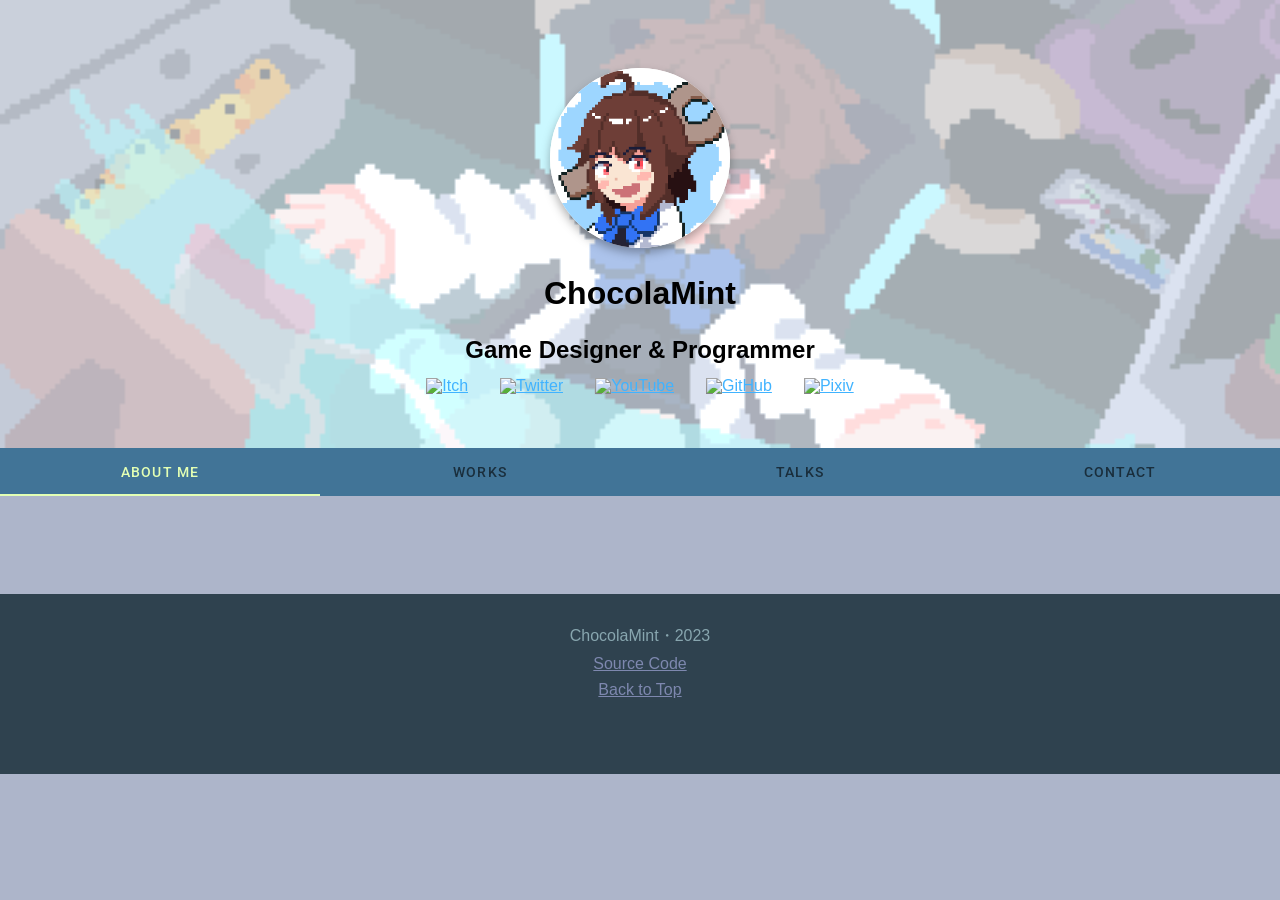
==== about.html @ d9c75a93 "Updates" ====
<!DOCTYPE html>
<html lang="en" style="
max-width: 100vw;
overflow-x: hidden;
font-family:'Trebuchet MS', 'Lucida Sans Unicode', 'Lucida Grande', 'Lucida Sans', Arial, sans-serif;">
	<head>
		<meta charset="utf-8" />
		<title>ChocolaMint | Game Developer</title>
		<link rel="icon" href="./favicon.png" /><!-- SMUI Styles -->
		<link rel="stylesheet" href="/smui.css">
		<!-- Disable dark mode support. It's not worth it. -->
		<!-- <link rel="stylesheet" href="/smui.css" media="(prefers-color-scheme: light)" />
		<link
		  rel="stylesheet"
		  href="/smui-dark.css"
		  media="screen and (prefers-color-scheme: dark)"
		/> -->
		<!-- Material Icons -->
		<link
		rel="stylesheet"
		href="https://fonts.googleapis.com/icon?family=Material+Icons"
		/>
		<!-- Roboto -->
		<link
		rel="stylesheet"
		href="https://fonts.googleapis.com/css?family=Roboto:300,400,500,600,700"
		/>
		<!-- Roboto Mono -->
		<link
		rel="stylesheet"
		href="https://fonts.googleapis.com/css?family=Roboto+Mono"
		/>
		<meta name="viewport" content="width=device-width" />
		<meta name="twitter:card" content="summary"/>
		<meta name="twitter:creator" content="@mintchocolamint"/>
		<meta property="og:url" content="https://chocola-mint.github.io/"/>
		<meta property="og:title" content="ChocolaMint | Game Developer"/>
		<meta property="og:description" content="Primarily a Unity game developer, with interests in many creative fields."/>
		<meta property="og:image" content="https://chocola-mint.github.io/_app/immutable/assets/pfp.1d43b0f7.png"/>
		
		<link href="./_app/immutable/assets/0.60ae09e0.css" rel="stylesheet">
		<link rel="modulepreload" href="./_app/immutable/entry/start.2ab4c7b2.js">
		<link rel="modulepreload" href="./_app/immutable/chunks/index.6505ca0d.js">
		<link rel="modulepreload" href="./_app/immutable/chunks/singletons.123346a7.js">
		<link rel="modulepreload" href="./_app/immutable/chunks/index.0bdc85c2.js">
		<link rel="modulepreload" href="./_app/immutable/entry/app.61a689ea.js">
		<link rel="modulepreload" href="./_app/immutable/nodes/0.50b9c2c6.js">
		<link rel="modulepreload" href="./_app/immutable/chunks/classAdderBuilder.6f523e9e.js">
		<link rel="modulepreload" href="./_app/immutable/chunks/CommonLabel.af6d7fa8.js">
		<link rel="modulepreload" href="./_app/immutable/chunks/animationframe.6c2d92fd.js">
		<link rel="modulepreload" href="./_app/immutable/chunks/stores.284b6453.js">
		<link rel="modulepreload" href="./_app/immutable/chunks/navigation.622e5340.js">
		<link rel="modulepreload" href="./_app/immutable/chunks/OpenInNewTab.e8905700.js">
		<link rel="modulepreload" href="./_app/immutable/nodes/3.e689567b.js"><!-- HEAD_svelte-4kbbjp_START --><link rel="preload" as="image" href="/_app/immutable/assets/itch-io.28e4a34a.svg"><link rel="preload" as="image" href="/_app/immutable/assets/twitter.e86fbac9.svg"><link rel="preload" as="image" href="/_app/immutable/assets/youtube.a72e3cca.svg"><link rel="preload" as="image" href="/_app/immutable/assets/github.7a0dd11e.svg"><link rel="preload" as="image" href="/_app/immutable/assets/pixiv.19b96ef5.png"><link rel="preload" as="image" href="[data-uri]"><link rel="preload" as="image" href="/_app/immutable/assets/banner.f849b83e.png"><!-- HEAD_svelte-4kbbjp_END -->
	</head>
	<body data-sveltekit-preload-data="hover" style="margin:0;">
		<div style="display: contents">




<div class="root" id="top"><div class="bg svelte-14dc48u"></div>
    <header style="background-image:url(/_app/immutable/assets/banner.f849b83e.png)" class="svelte-14dc48u"><div style="height:7.5vh"></div>
        <img src="[data-uri]" class="pfp svelte-14dc48u" alt="Profile">
        <br>
        <h1>ChocolaMint</h1>
        <h2>Game Designer &amp; Programmer</h2>
        <div class="socials svelte-14dc48u"><div class="svelte-2l1e6k"><a href="https://chocola-mint.itch.io" target="_blank" rel="noopener noreferrer" class="svelte-2l1e6k"><img src="/_app/immutable/assets/itch-io.28e4a34a.svg" alt="Itch" class="svelte-2l1e6k">
            </a>
</div>
            <div class="svelte-2l1e6k"><a href="https://twitter.com/mintchocolamint" target="_blank" rel="noopener noreferrer" class="svelte-2l1e6k"><img src="/_app/immutable/assets/twitter.e86fbac9.svg" alt="Twitter" class="svelte-2l1e6k">
            </a>
</div>
            <div class="svelte-2l1e6k"><a href="https://www.youtube.com/@mintchocolamint" target="_blank" rel="noopener noreferrer" class="svelte-2l1e6k"><img src="/_app/immutable/assets/youtube.a72e3cca.svg" alt="YouTube" class="svelte-2l1e6k">
            </a>
</div>
            <div class="svelte-2l1e6k"><a href="https://github.com/chocola-mint" target="_blank" rel="noopener noreferrer" class="svelte-2l1e6k"><img src="/_app/immutable/assets/github.7a0dd11e.svg" alt="GitHub" class="svelte-2l1e6k">
            </a>
</div>
            <div class="svelte-2l1e6k"><a href="https://www.pixiv.net/users/35917669" target="_blank" rel="noopener noreferrer" class="svelte-2l1e6k"><img src="/_app/immutable/assets/pixiv.19b96ef5.png" alt="Pixiv" class="svelte-2l1e6k">
            </a>
</div></div>
        <br></header>
    <div class="main svelte-14dc48u"><div></div>
<div class="mdc-tab-bar" role="tablist" tabindex="0" style="
    position: sticky; top: 0; z-index: 4; background-color:rgb(65, 116, 151);"><div class="mdc-tab-scroller"><div class="mdc-tab-scroller__scroll-area" style=""><div class="mdc-tab-scroller__scroll-content" style=""><a class="mdc-tab mdc-tab--active" style="max-width:25vw" role="tab" aria-selected="true" tabindex="0" href="/" data-sveltekit-preload-data><span class="mdc-tab__content"><span class="mdc-tab__text-label"><div class="label svelte-11iaj42">About Me</div></span>
    </span>
  <span class="mdc-tab-indicator mdc-tab-indicator--active"><span class="mdc-tab-indicator__content mdc-tab-indicator__content--underline" style=""></span>
</span>
  <span class="mdc-tab__ripple"></span></a>
        <a class="mdc-tab" style="max-width:25vw" role="tab" aria-selected="false" tabindex="-1" href="/works" data-sveltekit-preload-data><span class="mdc-tab__content"><span class="mdc-tab__text-label"><div class="label svelte-11iaj42">Works</div></span>
    </span>
  <span class="mdc-tab-indicator"><span class="mdc-tab-indicator__content mdc-tab-indicator__content--underline" style=""></span>
</span>
  <span class="mdc-tab__ripple"></span></a>
        <a class="mdc-tab" style="max-width:25vw" role="tab" aria-selected="false" tabindex="-1" href="/talks" data-sveltekit-preload-data><span class="mdc-tab__content"><span class="mdc-tab__text-label"><div class="label svelte-11iaj42">Talks</div></span>
    </span>
  <span class="mdc-tab-indicator"><span class="mdc-tab-indicator__content mdc-tab-indicator__content--underline" style=""></span>
</span>
  <span class="mdc-tab__ripple"></span></a>
        <a class="mdc-tab" style="max-width:25vw" role="tab" aria-selected="false" tabindex="-1" href="/contact" data-sveltekit-preload-data><span class="mdc-tab__content"><span class="mdc-tab__text-label"><div class="label svelte-11iaj42">Contact</div></span>
    </span>
  <span class="mdc-tab-indicator"><span class="mdc-tab-indicator__content mdc-tab-indicator__content--underline" style=""></span>
</span>
  <span class="mdc-tab__ripple"></span></a>
        </div></div>
</div>
</div>
        <div class="content svelte-14dc48u"></div>
        <br></div>
    <footer class="svelte-14dc48u"><div style="position:relative;top:2em;align-items:center;display:flex;flex-direction:column;gap=10px"><div>ChocolaMint・2023</div>
            <div style="margin-top:0.5em"><a href="https://github.com/chocola-mint/chocola-mint.github.io" target="_blank" rel="noopener noreferrer" style="color:rgb(126, 136, 175)">Source Code
</a></div>
            
            <div style="margin-top:0.5em"><a href="#top" style="color:rgb(126, 136, 175)">Back to Top</a></div></div></footer>
</div>


			
			<script>
				{
					__sveltekit_tthb94 = {
						base: new URL(".", location).pathname.slice(0, -1),
						env: {}
					};

					const element = document.currentScript.parentElement;

					const data = [null,null];

					Promise.all([
						import("./_app/immutable/entry/start.2ab4c7b2.js"),
						import("./_app/immutable/entry/app.61a689ea.js")
					]).then(([kit, app]) => {
						kit.start(app, element, {
							node_ids: [0, 3],
							data,
							form: null,
							error: null
						});
					});
				}
			</script>
		</div>
	</body>
</html>
---- smui.css ----
html,body{background-color:#fff;color:#000}a{color:#40b3ff}a:visited{color:#007dcf}.mdc-touch-target-wrapper{display:inline}.mdc-elevation-overlay{position:absolute;border-radius:inherit;pointer-events:none;opacity:0;opacity:var(--mdc-elevation-overlay-opacity, 0);transition:opacity 280ms cubic-bezier(0.4, 0, 0.2, 1);background-color:#fff;background-color:var(--mdc-elevation-overlay-color, #fff)}.mdc-button{position:relative;display:inline-flex;align-items:center;justify-content:center;box-sizing:border-box;min-width:64px;border:none;outline:none;line-height:inherit;user-select:none;-webkit-appearance:none;overflow:visible;vertical-align:middle;background:rgba(0,0,0,0)}.mdc-button .mdc-elevation-overlay{width:100%;height:100%;top:0;left:0}.mdc-button::-moz-focus-inner{padding:0;border:0}.mdc-button:active{outline:none}.mdc-button:hover{cursor:pointer}.mdc-button:disabled{cursor:default;pointer-events:none}.mdc-button .mdc-button__icon{margin-left:0;margin-right:8px;display:inline-block;position:relative;vertical-align:top}[dir=rtl] .mdc-button .mdc-button__icon,.mdc-button .mdc-button__icon[dir=rtl]{margin-left:8px;margin-right:0}.mdc-button .mdc-button__label{position:relative}.mdc-button .mdc-button__focus-ring{display:none}@media screen and (forced-colors: active){.mdc-button.mdc-ripple-upgraded--background-focused .mdc-button__focus-ring,.mdc-button:not(.mdc-ripple-upgraded):focus .mdc-button__focus-ring{pointer-events:none;border:2px solid rgba(0,0,0,0);border-radius:6px;box-sizing:content-box;position:absolute;top:50%;left:50%;transform:translate(-50%, -50%);height:calc(100% + 4px);width:calc(100% + 4px);display:block}}@media screen and (forced-colors: active)and (forced-colors: active){.mdc-button.mdc-ripple-upgraded--background-focused .mdc-button__focus-ring,.mdc-button:not(.mdc-ripple-upgraded):focus .mdc-button__focus-ring{border-color:CanvasText}}@media screen and (forced-colors: active){.mdc-button.mdc-ripple-upgraded--background-focused .mdc-button__focus-ring::after,.mdc-button:not(.mdc-ripple-upgraded):focus .mdc-button__focus-ring::after{content:"";border:2px solid rgba(0,0,0,0);border-radius:8px;display:block;position:absolute;top:50%;left:50%;transform:translate(-50%, -50%);height:calc(100% + 4px);width:calc(100% + 4px)}}@media screen and (forced-colors: active)and (forced-colors: active){.mdc-button.mdc-ripple-upgraded--background-focused .mdc-button__focus-ring::after,.mdc-button:not(.mdc-ripple-upgraded):focus .mdc-button__focus-ring::after{border-color:CanvasText}}.mdc-button .mdc-button__touch{position:absolute;top:50%;height:48px;left:0;right:0;transform:translateY(-50%)}.mdc-button__label+.mdc-button__icon{margin-left:8px;margin-right:0}[dir=rtl] .mdc-button__label+.mdc-button__icon,.mdc-button__label+.mdc-button__icon[dir=rtl]{margin-left:0;margin-right:8px}svg.mdc-button__icon{fill:currentColor}.mdc-button--touch{margin-top:6px;margin-bottom:6px}.mdc-button{-moz-osx-font-smoothing:grayscale;-webkit-font-smoothing:antialiased;font-family:Roboto, sans-serif;font-family:var(--mdc-typography-button-font-family, var(--mdc-typography-font-family, Roboto, sans-serif));text-decoration:none;text-decoration:var(--mdc-typography-button-text-decoration, none)}.mdc-button{padding:0 8px 0 8px}.mdc-button--unelevated{transition:box-shadow 280ms cubic-bezier(0.4, 0, 0.2, 1);padding:0 16px 0 16px}.mdc-button--unelevated.mdc-button--icon-trailing{padding:0 12px 0 16px}.mdc-button--unelevated.mdc-button--icon-leading{padding:0 16px 0 12px}.mdc-button--raised{transition:box-shadow 280ms cubic-bezier(0.4, 0, 0.2, 1);padding:0 16px 0 16px}.mdc-button--raised.mdc-button--icon-trailing{padding:0 12px 0 16px}.mdc-button--raised.mdc-button--icon-leading{padding:0 16px 0 12px}.mdc-button--outlined{border-style:solid;transition:border 280ms cubic-bezier(0.4, 0, 0.2, 1)}.mdc-button--outlined .mdc-button__ripple{border-style:solid;border-color:rgba(0,0,0,0)}@keyframes mdc-ripple-fg-radius-in{from{animation-timing-function:cubic-bezier(0.4, 0, 0.2, 1);transform:translate(var(--mdc-ripple-fg-translate-start, 0)) scale(1)}to{transform:translate(var(--mdc-ripple-fg-translate-end, 0)) scale(var(--mdc-ripple-fg-scale, 1))}}@keyframes mdc-ripple-fg-opacity-in{from{animation-timing-function:linear;opacity:0}to{opacity:var(--mdc-ripple-fg-opacity, 0)}}@keyframes mdc-ripple-fg-opacity-out{from{animation-timing-function:linear;opacity:var(--mdc-ripple-fg-opacity, 0)}to{opacity:0}}.mdc-button{--mdc-ripple-fg-size: 0;--mdc-ripple-left: 0;--mdc-ripple-top: 0;--mdc-ripple-fg-scale: 1;--mdc-ripple-fg-translate-end: 0;--mdc-ripple-fg-translate-start: 0;-webkit-tap-highlight-color:rgba(0,0,0,0);will-change:transform,opacity}.mdc-button .mdc-button__ripple::before,.mdc-button .mdc-button__ripple::after{position:absolute;border-radius:50%;opacity:0;pointer-events:none;content:""}.mdc-button .mdc-button__ripple::before{transition:opacity 15ms linear,background-color 15ms linear;z-index:1;z-index:var(--mdc-ripple-z-index, 1)}.mdc-button .mdc-button__ripple::after{z-index:0;z-index:var(--mdc-ripple-z-index, 0)}.mdc-button.mdc-ripple-upgraded .mdc-button__ripple::before{transform:scale(var(--mdc-ripple-fg-scale, 1))}.mdc-button.mdc-ripple-upgraded .mdc-button__ripple::after{top:0;left:0;transform:scale(0);transform-origin:center center}.mdc-button.mdc-ripple-upgraded--unbounded .mdc-button__ripple::after{top:var(--mdc-ripple-top, 0);left:var(--mdc-ripple-left, 0)}.mdc-button.mdc-ripple-upgraded--foreground-activation .mdc-button__ripple::after{animation:mdc-ripple-fg-radius-in 225ms forwards,mdc-ripple-fg-opacity-in 75ms forwards}.mdc-button.mdc-ripple-upgraded--foreground-deactivation .mdc-button__ripple::after{animation:mdc-ripple-fg-opacity-out 150ms;transform:translate(var(--mdc-ripple-fg-translate-end, 0)) scale(var(--mdc-ripple-fg-scale, 1))}.mdc-button .mdc-button__ripple::before,.mdc-button .mdc-button__ripple::after{top:calc(50% - 100%);left:calc(50% - 100%);width:200%;height:200%}.mdc-button.mdc-ripple-upgraded .mdc-button__ripple::after{width:var(--mdc-ripple-fg-size, 100%);height:var(--mdc-ripple-fg-size, 100%)}.mdc-button__ripple{position:absolute;box-sizing:content-box;overflow:hidden;z-index:0;top:0;left:0;bottom:0;right:0}.mdc-button{font-family:Roboto, sans-serif;font-family:var(--mdc-text-button-label-text-font, var(--mdc-typography-button-font-family, var(--mdc-typography-font-family, Roboto, sans-serif)));font-size:0.875rem;font-size:var(--mdc-text-button-label-text-size, var(--mdc-typography-button-font-size, 0.875rem));letter-spacing:0.0892857143em;letter-spacing:var(--mdc-text-button-label-text-tracking, var(--mdc-typography-button-letter-spacing, 0.0892857143em));font-weight:500;font-weight:var(--mdc-text-button-label-text-weight, var(--mdc-typography-button-font-weight, 500));text-transform:uppercase;text-transform:var(--mdc-text-button-label-text-transform, var(--mdc-typography-button-text-transform, uppercase));height:36px;height:var(--mdc-text-button-container-height, 36px);border-radius:4px;border-radius:var(--mdc-text-button-container-shape, var(--mdc-shape-small, 4px))}.mdc-button:not(:disabled){color:#e3ffb4;color:var(--mdc-text-button-label-text-color, var(--mdc-theme-primary, #e3ffb4))}.mdc-button:disabled{color:rgba(0, 0, 0, 0.38);color:var(--mdc-text-button-disabled-label-text-color, rgba(0, 0, 0, 0.38))}.mdc-button .mdc-button__icon{font-size:1.125rem;font-size:var(--mdc-text-button-with-icon-icon-size, 1.125rem);width:1.125rem;width:var(--mdc-text-button-with-icon-icon-size, 1.125rem);height:1.125rem;height:var(--mdc-text-button-with-icon-icon-size, 1.125rem)}.mdc-button .mdc-button__ripple::before,.mdc-button .mdc-button__ripple::after{background-color:#e3ffb4;background-color:var(--mdc-text-button-hover-state-layer-color, var(--mdc-theme-primary, #e3ffb4))}.mdc-button:hover .mdc-button__ripple::before,.mdc-button.mdc-ripple-surface--hover .mdc-button__ripple::before{opacity:0.04;opacity:var(--mdc-text-button-hover-state-layer-opacity, 0.04)}.mdc-button.mdc-ripple-upgraded--background-focused .mdc-button__ripple::before,.mdc-button:not(.mdc-ripple-upgraded):focus .mdc-button__ripple::before{transition-duration:75ms;opacity:0.12;opacity:var(--mdc-text-button-focus-state-layer-opacity, 0.12)}.mdc-button:not(.mdc-ripple-upgraded) .mdc-button__ripple::after{transition:opacity 150ms linear}.mdc-button:not(.mdc-ripple-upgraded):active .mdc-button__ripple::after{transition-duration:75ms;opacity:0.12;opacity:var(--mdc-text-button-pressed-state-layer-opacity, 0.12)}.mdc-button.mdc-ripple-upgraded{--mdc-ripple-fg-opacity:var(--mdc-text-button-pressed-state-layer-opacity, 0.12)}.mdc-button .mdc-button__ripple{border-radius:4px;border-radius:var(--mdc-text-button-container-shape, var(--mdc-shape-small, 4px))}.mdc-button--unelevated{font-family:Roboto, sans-serif;font-family:var(--mdc-filled-button-label-text-font, var(--mdc-typography-button-font-family, var(--mdc-typography-font-family, Roboto, sans-serif)));font-size:0.875rem;font-size:var(--mdc-filled-button-label-text-size, var(--mdc-typography-button-font-size, 0.875rem));letter-spacing:0.0892857143em;letter-spacing:var(--mdc-filled-button-label-text-tracking, var(--mdc-typography-button-letter-spacing, 0.0892857143em));font-weight:500;font-weight:var(--mdc-filled-button-label-text-weight, var(--mdc-typography-button-font-weight, 500));text-transform:uppercase;text-transform:var(--mdc-filled-button-label-text-transform, var(--mdc-typography-button-text-transform, uppercase));height:36px;height:var(--mdc-filled-button-container-height, 36px);border-radius:4px;border-radius:var(--mdc-filled-button-container-shape, var(--mdc-shape-small, 4px))}.mdc-button--unelevated:not(:disabled){background-color:#e3ffb4;background-color:var(--mdc-filled-button-container-color, var(--mdc-theme-primary, #e3ffb4))}.mdc-button--unelevated:disabled{background-color:rgba(0, 0, 0, 0.12);background-color:var(--mdc-filled-button-disabled-container-color, rgba(0, 0, 0, 0.12))}.mdc-button--unelevated:not(:disabled){color:#000;color:var(--mdc-filled-button-label-text-color, var(--mdc-theme-on-primary, #000))}.mdc-button--unelevated:disabled{color:rgba(0, 0, 0, 0.38);color:var(--mdc-filled-button-disabled-label-text-color, rgba(0, 0, 0, 0.38))}.mdc-button--unelevated .mdc-button__icon{font-size:1.125rem;font-size:var(--mdc-filled-button-with-icon-icon-size, 1.125rem);width:1.125rem;width:var(--mdc-filled-button-with-icon-icon-size, 1.125rem);height:1.125rem;height:var(--mdc-filled-button-with-icon-icon-size, 1.125rem)}.mdc-button--unelevated .mdc-button__ripple::before,.mdc-button--unelevated .mdc-button__ripple::after{background-color:#000;background-color:var(--mdc-filled-button-hover-state-layer-color, var(--mdc-theme-on-primary, #000))}.mdc-button--unelevated:hover .mdc-button__ripple::before,.mdc-button--unelevated.mdc-ripple-surface--hover .mdc-button__ripple::before{opacity:0.08;opacity:var(--mdc-filled-button-hover-state-layer-opacity, 0.08)}.mdc-button--unelevated.mdc-ripple-upgraded--background-focused .mdc-button__ripple::before,.mdc-button--unelevated:not(.mdc-ripple-upgraded):focus .mdc-button__ripple::before{transition-duration:75ms;opacity:0.24;opacity:var(--mdc-filled-button-focus-state-layer-opacity, 0.24)}.mdc-button--unelevated:not(.mdc-ripple-upgraded) .mdc-button__ripple::after{transition:opacity 150ms linear}.mdc-button--unelevated:not(.mdc-ripple-upgraded):active .mdc-button__ripple::after{transition-duration:75ms;opacity:0.24;opacity:var(--mdc-filled-button-pressed-state-layer-opacity, 0.24)}.mdc-button--unelevated.mdc-ripple-upgraded{--mdc-ripple-fg-opacity:var(--mdc-filled-button-pressed-state-layer-opacity, 0.24)}.mdc-button--unelevated .mdc-button__ripple{border-radius:4px;border-radius:var(--mdc-filled-button-container-shape, var(--mdc-shape-small, 4px))}.mdc-button--raised{font-family:Roboto, sans-serif;font-family:var(--mdc-protected-button-label-text-font, var(--mdc-typography-button-font-family, var(--mdc-typography-font-family, Roboto, sans-serif)));font-size:0.875rem;font-size:var(--mdc-protected-button-label-text-size, var(--mdc-typography-button-font-size, 0.875rem));letter-spacing:0.0892857143em;letter-spacing:var(--mdc-protected-button-label-text-tracking, var(--mdc-typography-button-letter-spacing, 0.0892857143em));font-weight:500;font-weight:var(--mdc-protected-button-label-text-weight, var(--mdc-typography-button-font-weight, 500));text-transform:uppercase;text-transform:var(--mdc-protected-button-label-text-transform, var(--mdc-typography-button-text-transform, uppercase));height:36px;height:var(--mdc-protected-button-container-height, 36px);border-radius:4px;border-radius:var(--mdc-protected-button-container-shape, var(--mdc-shape-small, 4px));--mdc-elevation-box-shadow-for-gss:0px 3px 1px -2px rgba(0, 0, 0, 0.2), 0px 2px 2px 0px rgba(0, 0, 0, 0.14), 0px 1px 5px 0px rgba(0, 0, 0, 0.12);box-shadow:0px 3px 1px -2px rgba(0, 0, 0, 0.2), 0px 2px 2px 0px rgba(0, 0, 0, 0.14), 0px 1px 5px 0px rgba(0, 0, 0, 0.12);box-shadow:var(--mdc-protected-button-container-elevation, var(--mdc-elevation-box-shadow-for-gss))}.mdc-button--raised:not(:disabled){background-color:#e3ffb4;background-color:var(--mdc-protected-button-container-color, var(--mdc-theme-primary, #e3ffb4))}.mdc-button--raised:disabled{background-color:rgba(0, 0, 0, 0.12);background-color:var(--mdc-protected-button-disabled-container-color, rgba(0, 0, 0, 0.12))}.mdc-button--raised:not(:disabled){color:#000;color:var(--mdc-protected-button-label-text-color, var(--mdc-theme-on-primary, #000))}.mdc-button--raised:disabled{color:rgba(0, 0, 0, 0.38);color:var(--mdc-protected-button-disabled-label-text-color, rgba(0, 0, 0, 0.38))}.mdc-button--raised .mdc-button__icon{font-size:1.125rem;font-size:var(--mdc-protected-button-with-icon-icon-size, 1.125rem);width:1.125rem;width:var(--mdc-protected-button-with-icon-icon-size, 1.125rem);height:1.125rem;height:var(--mdc-protected-button-with-icon-icon-size, 1.125rem)}.mdc-button--raised .mdc-button__ripple::before,.mdc-button--raised .mdc-button__ripple::after{background-color:#000;background-color:var(--mdc-protected-button-hover-state-layer-color, var(--mdc-theme-on-primary, #000))}.mdc-button--raised:hover .mdc-button__ripple::before,.mdc-button--raised.mdc-ripple-surface--hover .mdc-button__ripple::before{opacity:0.08;opacity:var(--mdc-protected-button-hover-state-layer-opacity, 0.08)}.mdc-button--raised.mdc-ripple-upgraded--background-focused .mdc-button__ripple::before,.mdc-button--raised:not(.mdc-ripple-upgraded):focus .mdc-button__ripple::before{transition-duration:75ms;opacity:0.24;opacity:var(--mdc-protected-button-focus-state-layer-opacity, 0.24)}.mdc-button--raised:not(.mdc-ripple-upgraded) .mdc-button__ripple::after{transition:opacity 150ms linear}.mdc-button--raised:not(.mdc-ripple-upgraded):active .mdc-button__ripple::after{transition-duration:75ms;opacity:0.24;opacity:var(--mdc-protected-button-pressed-state-layer-opacity, 0.24)}.mdc-button--raised.mdc-ripple-upgraded{--mdc-ripple-fg-opacity:var(--mdc-protected-button-pressed-state-layer-opacity, 0.24)}.mdc-button--raised .mdc-button__ripple{border-radius:4px;border-radius:var(--mdc-protected-button-container-shape, var(--mdc-shape-small, 4px))}.mdc-button--raised.mdc-ripple-upgraded--background-focused,.mdc-button--raised:not(.mdc-ripple-upgraded):focus{--mdc-elevation-box-shadow-for-gss:0px 2px 4px -1px rgba(0, 0, 0, 0.2), 0px 4px 5px 0px rgba(0, 0, 0, 0.14), 0px 1px 10px 0px rgba(0, 0, 0, 0.12);box-shadow:0px 2px 4px -1px rgba(0, 0, 0, 0.2), 0px 4px 5px 0px rgba(0, 0, 0, 0.14), 0px 1px 10px 0px rgba(0, 0, 0, 0.12);box-shadow:var(--mdc-protected-button-focus-container-elevation, var(--mdc-elevation-box-shadow-for-gss))}.mdc-button--raised:hover{--mdc-elevation-box-shadow-for-gss:0px 2px 4px -1px rgba(0, 0, 0, 0.2), 0px 4px 5px 0px rgba(0, 0, 0, 0.14), 0px 1px 10px 0px rgba(0, 0, 0, 0.12);box-shadow:0px 2px 4px -1px rgba(0, 0, 0, 0.2), 0px 4px 5px 0px rgba(0, 0, 0, 0.14), 0px 1px 10px 0px rgba(0, 0, 0, 0.12);box-shadow:var(--mdc-protected-button-hover-container-elevation, var(--mdc-elevation-box-shadow-for-gss))}.mdc-button--raised:not(:disabled):active{--mdc-elevation-box-shadow-for-gss:0px 5px 5px -3px rgba(0, 0, 0, 0.2), 0px 8px 10px 1px rgba(0, 0, 0, 0.14), 0px 3px 14px 2px rgba(0, 0, 0, 0.12);box-shadow:0px 5px 5px -3px rgba(0, 0, 0, 0.2), 0px 8px 10px 1px rgba(0, 0, 0, 0.14), 0px 3px 14px 2px rgba(0, 0, 0, 0.12);box-shadow:var(--mdc-protected-button-pressed-container-elevation, var(--mdc-elevation-box-shadow-for-gss))}.mdc-button--raised:disabled{--mdc-elevation-box-shadow-for-gss:0px 0px 0px 0px rgba(0, 0, 0, 0.2), 0px 0px 0px 0px rgba(0, 0, 0, 0.14), 0px 0px 0px 0px rgba(0, 0, 0, 0.12);box-shadow:0px 0px 0px 0px rgba(0, 0, 0, 0.2), 0px 0px 0px 0px rgba(0, 0, 0, 0.14), 0px 0px 0px 0px rgba(0, 0, 0, 0.12);box-shadow:var(--mdc-protected-button-disabled-container-elevation, var(--mdc-elevation-box-shadow-for-gss))}.mdc-button--outlined{font-family:Roboto, sans-serif;font-family:var(--mdc-outlined-button-label-text-font, var(--mdc-typography-button-font-family, var(--mdc-typography-font-family, Roboto, sans-serif)));font-size:0.875rem;font-size:var(--mdc-outlined-button-label-text-size, var(--mdc-typography-button-font-size, 0.875rem));letter-spacing:0.0892857143em;letter-spacing:var(--mdc-outlined-button-label-text-tracking, var(--mdc-typography-button-letter-spacing, 0.0892857143em));font-weight:500;font-weight:var(--mdc-outlined-button-label-text-weight, var(--mdc-typography-button-font-weight, 500));text-transform:uppercase;text-transform:var(--mdc-outlined-button-label-text-transform, var(--mdc-typography-button-text-transform, uppercase));height:36px;height:var(--mdc-outlined-button-container-height, 36px);border-radius:4px;border-radius:var(--mdc-outlined-button-container-shape, var(--mdc-shape-small, 4px));padding:0 15px 0 15px;border-width:1px;border-width:var(--mdc-outlined-button-outline-width, 1px)}.mdc-button--outlined:not(:disabled){color:#e3ffb4;color:var(--mdc-outlined-button-label-text-color, var(--mdc-theme-primary, #e3ffb4))}.mdc-button--outlined:disabled{color:rgba(0, 0, 0, 0.38);color:var(--mdc-outlined-button-disabled-label-text-color, rgba(0, 0, 0, 0.38))}.mdc-button--outlined .mdc-button__icon{font-size:1.125rem;font-size:var(--mdc-outlined-button-with-icon-icon-size, 1.125rem);width:1.125rem;width:var(--mdc-outlined-button-with-icon-icon-size, 1.125rem);height:1.125rem;height:var(--mdc-outlined-button-with-icon-icon-size, 1.125rem)}.mdc-button--outlined .mdc-button__ripple::before,.mdc-button--outlined .mdc-button__ripple::after{background-color:#e3ffb4;background-color:var(--mdc-outlined-button-hover-state-layer-color, var(--mdc-theme-primary, #e3ffb4))}.mdc-button--outlined:hover .mdc-button__ripple::before,.mdc-button--outlined.mdc-ripple-surface--hover .mdc-button__ripple::before{opacity:0.04;opacity:var(--mdc-outlined-button-hover-state-layer-opacity, 0.04)}.mdc-button--outlined.mdc-ripple-upgraded--background-focused .mdc-button__ripple::before,.mdc-button--outlined:not(.mdc-ripple-upgraded):focus .mdc-button__ripple::before{transition-duration:75ms;opacity:0.12;opacity:var(--mdc-outlined-button-focus-state-layer-opacity, 0.12)}.mdc-button--outlined:not(.mdc-ripple-upgraded) .mdc-button__ripple::after{transition:opacity 150ms linear}.mdc-button--outlined:not(.mdc-ripple-upgraded):active .mdc-button__ripple::after{transition-duration:75ms;opacity:0.12;opacity:var(--mdc-outlined-button-pressed-state-layer-opacity, 0.12)}.mdc-button--outlined.mdc-ripple-upgraded{--mdc-ripple-fg-opacity:var(--mdc-outlined-button-pressed-state-layer-opacity, 0.12)}.mdc-button--outlined .mdc-button__ripple{border-radius:4px;border-radius:var(--mdc-outlined-button-container-shape, var(--mdc-shape-small, 4px))}.mdc-button--outlined:not(:disabled){border-color:rgba(0, 0, 0, 0.12);border-color:var(--mdc-outlined-button-outline-color, rgba(0, 0, 0, 0.12))}.mdc-button--outlined:disabled{border-color:rgba(0, 0, 0, 0.12);border-color:var(--mdc-outlined-button-disabled-outline-color, rgba(0, 0, 0, 0.12))}.mdc-button--outlined.mdc-button--icon-trailing{padding:0 11px 0 15px}.mdc-button--outlined.mdc-button--icon-leading{padding:0 15px 0 11px}.mdc-button--outlined .mdc-button__ripple{top:-1px;left:-1px;bottom:-1px;right:-1px;border-width:1px;border-width:var(--mdc-outlined-button-outline-width, 1px)}.mdc-button--outlined .mdc-button__touch{left:calc(-1 * 1px);left:calc(-1 * var(--mdc-outlined-button-outline-width, 1px));width:calc(100% + 2 * 1px);width:calc(100% + 2 * var(--mdc-outlined-button-outline-width, 1px))}.mdc-button--raised .mdc-button__icon,.mdc-button--unelevated .mdc-button__icon,.mdc-button--outlined .mdc-button__icon{margin-left:-4px;margin-right:8px}[dir=rtl] .mdc-button--raised .mdc-button__icon,[dir=rtl] .mdc-button--unelevated .mdc-button__icon,[dir=rtl] .mdc-button--outlined .mdc-button__icon,.mdc-button--raised .mdc-button__icon[dir=rtl],.mdc-button--unelevated .mdc-button__icon[dir=rtl],.mdc-button--outlined .mdc-button__icon[dir=rtl]{margin-left:8px;margin-right:-4px}.mdc-button--raised .mdc-button__label+.mdc-button__icon,.mdc-button--unelevated .mdc-button__label+.mdc-button__icon,.mdc-button--outlined .mdc-button__label+.mdc-button__icon{margin-left:8px;margin-right:-4px}[dir=rtl] .mdc-button--raised .mdc-button__label+.mdc-button__icon,[dir=rtl] .mdc-button--unelevated .mdc-button__label+.mdc-button__icon,[dir=rtl] .mdc-button--outlined .mdc-button__label+.mdc-button__icon,.mdc-button--raised .mdc-button__label+.mdc-button__icon[dir=rtl],.mdc-button--unelevated .mdc-button__label+.mdc-button__icon[dir=rtl],.mdc-button--outlined .mdc-button__label+.mdc-button__icon[dir=rtl]{margin-left:-4px;margin-right:8px}.mdc-ripple-surface{--mdc-ripple-fg-size: 0;--mdc-ripple-left: 0;--mdc-ripple-top: 0;--mdc-ripple-fg-scale: 1;--mdc-ripple-fg-translate-end: 0;--mdc-ripple-fg-translate-start: 0;-webkit-tap-highlight-color:rgba(0,0,0,0);will-change:transform,opacity;position:relative;outline:none;overflow:hidden}.mdc-ripple-surface::before,.mdc-ripple-surface::after{position:absolute;border-radius:50%;opacity:0;pointer-events:none;content:""}.mdc-ripple-surface::before{transition:opacity 15ms linear,background-color 15ms linear;z-index:1;z-index:var(--mdc-ripple-z-index, 1)}.mdc-ripple-surface::after{z-index:0;z-index:var(--mdc-ripple-z-index, 0)}.mdc-ripple-surface.mdc-ripple-upgraded::before{transform:scale(var(--mdc-ripple-fg-scale, 1))}.mdc-ripple-surface.mdc-ripple-upgraded::after{top:0;left:0;transform:scale(0);transform-origin:center center}.mdc-ripple-surface.mdc-ripple-upgraded--unbounded::after{top:var(--mdc-ripple-top, 0);left:var(--mdc-ripple-left, 0)}.mdc-ripple-surface.mdc-ripple-upgraded--foreground-activation::after{animation:mdc-ripple-fg-radius-in 225ms forwards,mdc-ripple-fg-opacity-in 75ms forwards}.mdc-ripple-surface.mdc-ripple-upgraded--foreground-deactivation::after{animation:mdc-ripple-fg-opacity-out 150ms;transform:translate(var(--mdc-ripple-fg-translate-end, 0)) scale(var(--mdc-ripple-fg-scale, 1))}.mdc-ripple-surface::before,.mdc-ripple-surface::after{top:calc(50% - 100%);left:calc(50% - 100%);width:200%;height:200%}.mdc-ripple-surface.mdc-ripple-upgraded::after{width:var(--mdc-ripple-fg-size, 100%);height:var(--mdc-ripple-fg-size, 100%)}.mdc-ripple-surface[data-mdc-ripple-is-unbounded],.mdc-ripple-upgraded--unbounded{overflow:visible}.mdc-ripple-surface[data-mdc-ripple-is-unbounded]::before,.mdc-ripple-surface[data-mdc-ripple-is-unbounded]::after,.mdc-ripple-upgraded--unbounded::before,.mdc-ripple-upgraded--unbounded::after{top:calc(50% - 50%);left:calc(50% - 50%);width:100%;height:100%}.mdc-ripple-surface[data-mdc-ripple-is-unbounded].mdc-ripple-upgraded::before,.mdc-ripple-surface[data-mdc-ripple-is-unbounded].mdc-ripple-upgraded::after,.mdc-ripple-upgraded--unbounded.mdc-ripple-upgraded::before,.mdc-ripple-upgraded--unbounded.mdc-ripple-upgraded::after{top:var(--mdc-ripple-top, calc(50% - 50%));left:var(--mdc-ripple-left, calc(50% - 50%));width:var(--mdc-ripple-fg-size, 100%);height:var(--mdc-ripple-fg-size, 100%)}.mdc-ripple-surface[data-mdc-ripple-is-unbounded].mdc-ripple-upgraded::after,.mdc-ripple-upgraded--unbounded.mdc-ripple-upgraded::after{width:var(--mdc-ripple-fg-size, 100%);height:var(--mdc-ripple-fg-size, 100%)}.mdc-ripple-surface::before,.mdc-ripple-surface::after{background-color:#000;background-color:var(--mdc-ripple-color, #000)}.mdc-ripple-surface:hover::before,.mdc-ripple-surface.mdc-ripple-surface--hover::before{opacity:0.04;opacity:var(--mdc-ripple-hover-opacity, 0.04)}.mdc-ripple-surface.mdc-ripple-upgraded--background-focused::before,.mdc-ripple-surface:not(.mdc-ripple-upgraded):focus::before{transition-duration:75ms;opacity:0.12;opacity:var(--mdc-ripple-focus-opacity, 0.12)}.mdc-ripple-surface:not(.mdc-ripple-upgraded)::after{transition:opacity 150ms linear}.mdc-ripple-surface:not(.mdc-ripple-upgraded):active::after{transition-duration:75ms;opacity:0.12;opacity:var(--mdc-ripple-press-opacity, 0.12)}.mdc-ripple-surface.mdc-ripple-upgraded{--mdc-ripple-fg-opacity:var(--mdc-ripple-press-opacity, 0.12)}.smui-ripple-surface--primary::before,.smui-ripple-surface--primary::after{background-color:#e3ffb4;background-color:var(--mdc-ripple-color, var(--mdc-theme-primary, #e3ffb4))}.smui-ripple-surface--primary:hover::before,.smui-ripple-surface--primary.mdc-ripple-surface--hover::before{opacity:0.08;opacity:var(--mdc-ripple-hover-opacity, 0.08)}.smui-ripple-surface--primary.mdc-ripple-upgraded--background-focused::before,.smui-ripple-surface--primary:not(.mdc-ripple-upgraded):focus::before{transition-duration:75ms;opacity:0.24;opacity:var(--mdc-ripple-focus-opacity, 0.24)}.smui-ripple-surface--primary:not(.mdc-ripple-upgraded)::after{transition:opacity 150ms linear}.smui-ripple-surface--primary:not(.mdc-ripple-upgraded):active::after{transition-duration:75ms;opacity:0.24;opacity:var(--mdc-ripple-press-opacity, 0.24)}.smui-ripple-surface--primary.mdc-ripple-upgraded{--mdc-ripple-fg-opacity:var(--mdc-ripple-press-opacity, 0.24)}.smui-ripple-surface--secondary::before,.smui-ripple-surface--secondary::after{background-color:#676778;background-color:var(--mdc-ripple-color, var(--mdc-theme-secondary, #676778))}.smui-ripple-surface--secondary:hover::before,.smui-ripple-surface--secondary.mdc-ripple-surface--hover::before{opacity:0.04;opacity:var(--mdc-ripple-hover-opacity, 0.04)}.smui-ripple-surface--secondary.mdc-ripple-upgraded--background-focused::before,.smui-ripple-surface--secondary:not(.mdc-ripple-upgraded):focus::before{transition-duration:75ms;opacity:0.12;opacity:var(--mdc-ripple-focus-opacity, 0.12)}.smui-ripple-surface--secondary:not(.mdc-ripple-upgraded)::after{transition:opacity 150ms linear}.smui-ripple-surface--secondary:not(.mdc-ripple-upgraded):active::after{transition-duration:75ms;opacity:0.12;opacity:var(--mdc-ripple-press-opacity, 0.12)}.smui-ripple-surface--secondary.mdc-ripple-upgraded{--mdc-ripple-fg-opacity:var(--mdc-ripple-press-opacity, 0.12)}.smui-button--color-secondary:not(:disabled){color:#676778}.smui-button--color-secondary:not(:disabled) .mdc-button__icon{color:#676778}.smui-button--color-secondary.mdc-button--raised:not(:disabled),.smui-button--color-secondary.mdc-button--unelevated:not(:disabled){background-color:#676778}.smui-button--color-secondary.mdc-button--raised:not(:disabled),.smui-button--color-secondary.mdc-button--unelevated:not(:disabled){color:white;color:var(--mdc-theme-text-primary-on-dark, white)}.smui-button--color-secondary.mdc-button--raised .mdc-button__ripple::before,.smui-button--color-secondary.mdc-button--raised .mdc-button__ripple::after,.smui-button--color-secondary.mdc-button--unelevated .mdc-button__ripple::before,.smui-button--color-secondary.mdc-button--unelevated .mdc-button__ripple::after{background-color:white;background-color:var(--mdc-ripple-color, var(--mdc-theme-text-primary-on-dark, white))}.smui-button--color-secondary.mdc-button--raised:hover .mdc-button__ripple::before,.smui-button--color-secondary.mdc-button--raised.mdc-ripple-surface--hover .mdc-button__ripple::before,.smui-button--color-secondary.mdc-button--unelevated:hover .mdc-button__ripple::before,.smui-button--color-secondary.mdc-button--unelevated.mdc-ripple-surface--hover .mdc-button__ripple::before{opacity:0.08;opacity:var(--mdc-ripple-hover-opacity, 0.08)}.smui-button--color-secondary.mdc-button--raised.mdc-ripple-upgraded--background-focused .mdc-button__ripple::before,.smui-button--color-secondary.mdc-button--raised:not(.mdc-ripple-upgraded):focus .mdc-button__ripple::before,.smui-button--color-secondary.mdc-button--unelevated.mdc-ripple-upgraded--background-focused .mdc-button__ripple::before,.smui-button--color-secondary.mdc-button--unelevated:not(.mdc-ripple-upgraded):focus .mdc-button__ripple::before{transition-duration:75ms;opacity:0.24;opacity:var(--mdc-ripple-focus-opacity, 0.24)}.smui-button--color-secondary.mdc-button--raised:not(.mdc-ripple-upgraded) .mdc-button__ripple::after,.smui-button--color-secondary.mdc-button--unelevated:not(.mdc-ripple-upgraded) .mdc-button__ripple::after{transition:opacity 150ms linear}.smui-button--color-secondary.mdc-button--raised:not(.mdc-ripple-upgraded):active .mdc-button__ripple::after,.smui-button--color-secondary.mdc-button--unelevated:not(.mdc-ripple-upgraded):active .mdc-button__ripple::after{transition-duration:75ms;opacity:0.24;opacity:var(--mdc-ripple-press-opacity, 0.24)}.smui-button--color-secondary.mdc-button--raised.mdc-ripple-upgraded,.smui-button--color-secondary.mdc-button--unelevated.mdc-ripple-upgraded{--mdc-ripple-fg-opacity:var(--mdc-ripple-press-opacity, 0.24)}.smui-button--color-secondary.mdc-button--raised:not(:disabled),.smui-button--color-secondary.mdc-button--unelevated:not(:disabled){color:#fff}.smui-button--color-secondary.mdc-button--raised:not(:disabled) .mdc-button__icon,.smui-button--color-secondary.mdc-button--unelevated:not(:disabled) .mdc-button__icon{color:#fff}.smui-button--color-secondary.mdc-button--outlined:not(:disabled){border-color:#676778}.smui-button--color-secondary .mdc-button__ripple::before,.smui-button--color-secondary .mdc-button__ripple::after{background-color:#676778;background-color:var(--mdc-ripple-color, #676778)}.smui-button--color-secondary:hover .mdc-button__ripple::before,.smui-button--color-secondary.mdc-ripple-surface--hover .mdc-button__ripple::before{opacity:0.04;opacity:var(--mdc-ripple-hover-opacity, 0.04)}.smui-button--color-secondary.mdc-ripple-upgraded--background-focused .mdc-button__ripple::before,.smui-button--color-secondary:not(.mdc-ripple-upgraded):focus .mdc-button__ripple::before{transition-duration:75ms;opacity:0.12;opacity:var(--mdc-ripple-focus-opacity, 0.12)}.smui-button--color-secondary:not(.mdc-ripple-upgraded) .mdc-button__ripple::after{transition:opacity 150ms linear}.smui-button--color-secondary:not(.mdc-ripple-upgraded):active .mdc-button__ripple::after{transition-duration:75ms;opacity:0.12;opacity:var(--mdc-ripple-press-opacity, 0.12)}.smui-button--color-secondary.mdc-ripple-upgraded{--mdc-ripple-fg-opacity:var(--mdc-ripple-press-opacity, 0.12)}.smui-button__group{display:inline-flex}.smui-button__group>.mdc-button,.smui-button__group>.smui-button__group-item>.mdc-button{margin-left:0;margin-right:0}.smui-button__group>.mdc-button:not(:last-child),.smui-button__group>.mdc-button:not(:last-child)>.mdc-button__ripple,.smui-button__group>.smui-button__group-item:not(:last-child)>.mdc-button,.smui-button__group>.smui-button__group-item:not(:last-child)>.mdc-button>.mdc-button__ripple{border-top-right-radius:0;border-bottom-right-radius:0}.smui-button__group>.mdc-button:not(:first-child),.smui-button__group>.mdc-button:not(:first-child)>.mdc-button__ripple,.smui-button__group>.smui-button__group-item:not(:first-child)>.mdc-button,.smui-button__group>.smui-button__group-item:not(:first-child)>.mdc-button>.mdc-button__ripple{border-top-left-radius:0;border-bottom-left-radius:0}.smui-button__group.smui-button__group--raised{border-radius:4px;border-radius:var(--mdc-shape-small, 4px);box-shadow:0px 3px 1px -2px rgba(0, 0, 0, 0.2),0px 2px 2px 0px rgba(0, 0, 0, 0.14),0px 1px 5px 0px rgba(0,0,0,.12)}.smui-button__group>.mdc-button--raised,.smui-button__group>.smui-button__group-item>.mdc-button--raised{border-radius:4px;border-radius:var(--mdc-shape-small, 4px);box-shadow:0px 0px 0px 0px rgba(0, 0, 0, 0.2),0px 0px 0px 0px rgba(0, 0, 0, 0.14),0px 0px 0px 0px rgba(0,0,0,.12)}.smui-button__group>.mdc-button--raised .mdc-button__ripple,.smui-button__group>.smui-button__group-item>.mdc-button--raised .mdc-button__ripple{border-radius:4px;border-radius:var(--mdc-shape-small, 4px)}.smui-button__group>.mdc-button--raised:hover,.smui-button__group>.mdc-button--raised:focus,.smui-button__group>.smui-button__group-item>.mdc-button--raised:hover,.smui-button__group>.smui-button__group-item>.mdc-button--raised:focus{box-shadow:0px 0px 0px 0px rgba(0, 0, 0, 0.2),0px 0px 0px 0px rgba(0, 0, 0, 0.14),0px 0px 0px 0px rgba(0,0,0,.12)}.smui-button__group>.mdc-button--raised:active,.smui-button__group>.smui-button__group-item>.mdc-button--raised:active{box-shadow:0px 0px 0px 0px rgba(0, 0, 0, 0.2),0px 0px 0px 0px rgba(0, 0, 0, 0.14),0px 0px 0px 0px rgba(0,0,0,.12)}.smui-button__group>.mdc-button--raised:disabled,.smui-button__group>.smui-button__group-item>.mdc-button--raised:disabled{box-shadow:0px 0px 0px 0px rgba(0, 0, 0, 0.2),0px 0px 0px 0px rgba(0, 0, 0, 0.14),0px 0px 0px 0px rgba(0,0,0,.12)}.smui-button__group>.mdc-button--outlined:not(:last-child),.smui-button__group>.smui-button__group-item:not(:last-child)>.mdc-button--outlined{border-right-width:0}.mdc-dialog .mdc-dialog__surface{background-color:#fff;background-color:var(--mdc-theme-surface, #fff)}.mdc-dialog .mdc-dialog__scrim{background-color:rgba(0,0,0,.32)}.mdc-dialog .mdc-dialog__surface-scrim{background-color:rgba(0,0,0,.32)}.mdc-dialog .mdc-dialog__title{color:rgba(0,0,0,.87)}.mdc-dialog .mdc-dialog__content{color:rgba(0,0,0,.6)}.mdc-dialog .mdc-dialog__close{color:#000;color:var(--mdc-theme-on-surface, #000)}.mdc-dialog .mdc-dialog__close .mdc-icon-button__ripple::before,.mdc-dialog .mdc-dialog__close .mdc-icon-button__ripple::after{background-color:#000;background-color:var(--mdc-ripple-color, var(--mdc-theme-on-surface, #000))}.mdc-dialog .mdc-dialog__close:hover .mdc-icon-button__ripple::before,.mdc-dialog .mdc-dialog__close.mdc-ripple-surface--hover .mdc-icon-button__ripple::before{opacity:0.04;opacity:var(--mdc-ripple-hover-opacity, 0.04)}.mdc-dialog .mdc-dialog__close.mdc-ripple-upgraded--background-focused .mdc-icon-button__ripple::before,.mdc-dialog .mdc-dialog__close:not(.mdc-ripple-upgraded):focus .mdc-icon-button__ripple::before{transition-duration:75ms;opacity:0.12;opacity:var(--mdc-ripple-focus-opacity, 0.12)}.mdc-dialog .mdc-dialog__close:not(.mdc-ripple-upgraded) .mdc-icon-button__ripple::after{transition:opacity 150ms linear}.mdc-dialog .mdc-dialog__close:not(.mdc-ripple-upgraded):active .mdc-icon-button__ripple::after{transition-duration:75ms;opacity:0.12;opacity:var(--mdc-ripple-press-opacity, 0.12)}.mdc-dialog .mdc-dialog__close.mdc-ripple-upgraded{--mdc-ripple-fg-opacity:var(--mdc-ripple-press-opacity, 0.12)}.mdc-dialog.mdc-dialog--scrollable .mdc-dialog__title,.mdc-dialog.mdc-dialog--scrollable .mdc-dialog__actions,.mdc-dialog.mdc-dialog--scrollable.mdc-dialog-scroll-divider-footer .mdc-dialog__actions{border-color:rgba(0,0,0,.12)}.mdc-dialog.mdc-dialog--scrollable .mdc-dialog__title{border-bottom:1px solid rgba(0,0,0,.12);margin-bottom:0}.mdc-dialog.mdc-dialog-scroll-divider-header.mdc-dialog--fullscreen .mdc-dialog__header{box-shadow:0px 3px 1px -2px rgba(0, 0, 0, 0.2),0px 2px 2px 0px rgba(0, 0, 0, 0.14),0px 1px 5px 0px rgba(0,0,0,.12)}.mdc-dialog .mdc-dialog__surface{border-radius:4px;border-radius:var(--mdc-shape-medium, 4px)}.mdc-dialog__surface{box-shadow:0px 11px 15px -7px rgba(0, 0, 0, 0.2),0px 24px 38px 3px rgba(0, 0, 0, 0.14),0px 9px 46px 8px rgba(0,0,0,.12)}.mdc-dialog__title{-moz-osx-font-smoothing:grayscale;-webkit-font-smoothing:antialiased;font-family:Roboto, sans-serif;font-family:var(--mdc-typography-headline6-font-family, var(--mdc-typography-font-family, Roboto, sans-serif));font-size:1.25rem;font-size:var(--mdc-typography-headline6-font-size, 1.25rem);line-height:2rem;line-height:var(--mdc-typography-headline6-line-height, 2rem);font-weight:500;font-weight:var(--mdc-typography-headline6-font-weight, 500);letter-spacing:0.0125em;letter-spacing:var(--mdc-typography-headline6-letter-spacing, 0.0125em);text-decoration:inherit;text-decoration:var(--mdc-typography-headline6-text-decoration, inherit);text-transform:inherit;text-transform:var(--mdc-typography-headline6-text-transform, inherit)}.mdc-dialog__content{-moz-osx-font-smoothing:grayscale;-webkit-font-smoothing:antialiased;font-family:Roboto, sans-serif;font-family:var(--mdc-typography-body1-font-family, var(--mdc-typography-font-family, Roboto, sans-serif));font-size:1rem;font-size:var(--mdc-typography-body1-font-size, 1rem);line-height:1.5rem;line-height:var(--mdc-typography-body1-line-height, 1.5rem);font-weight:400;font-weight:var(--mdc-typography-body1-font-weight, 400);letter-spacing:0.03125em;letter-spacing:var(--mdc-typography-body1-letter-spacing, 0.03125em);text-decoration:inherit;text-decoration:var(--mdc-typography-body1-text-decoration, inherit);text-transform:inherit;text-transform:var(--mdc-typography-body1-text-transform, inherit)}.mdc-dialog,.mdc-dialog__scrim{position:fixed;top:0;left:0;align-items:center;justify-content:center;box-sizing:border-box;width:100%;height:100%}.mdc-dialog{display:none;z-index:7;z-index:var(--mdc-dialog-z-index, 7)}.mdc-dialog .mdc-dialog__content{padding:20px 24px 20px 24px}.mdc-dialog .mdc-dialog__surface{min-width:280px}@media(max-width: 592px){.mdc-dialog .mdc-dialog__surface{max-width:calc(100vw - 32px)}}@media(min-width: 592px){.mdc-dialog .mdc-dialog__surface{max-width:560px}}.mdc-dialog .mdc-dialog__surface{max-height:calc(100% - 32px)}.mdc-dialog.mdc-dialog--fullscreen .mdc-dialog__surface{max-width:none}@media(max-width: 960px){.mdc-dialog.mdc-dialog--fullscreen .mdc-dialog__surface{max-height:560px;width:560px}.mdc-dialog.mdc-dialog--fullscreen .mdc-dialog__surface .mdc-dialog__close{right:-12px}}@media(max-width: 720px)and (max-width: 672px){.mdc-dialog.mdc-dialog--fullscreen .mdc-dialog__surface{width:calc(100vw - 112px)}}@media(max-width: 720px)and (min-width: 672px){.mdc-dialog.mdc-dialog--fullscreen .mdc-dialog__surface{width:560px}}@media(max-width: 720px)and (max-height: 720px){.mdc-dialog.mdc-dialog--fullscreen .mdc-dialog__surface{max-height:calc(100vh - 160px)}}@media(max-width: 720px)and (min-height: 720px){.mdc-dialog.mdc-dialog--fullscreen .mdc-dialog__surface{max-height:560px}}@media(max-width: 720px){.mdc-dialog.mdc-dialog--fullscreen .mdc-dialog__surface .mdc-dialog__close{right:-12px}}@media(max-width: 720px)and (max-height: 400px){.mdc-dialog.mdc-dialog--fullscreen .mdc-dialog__surface{height:100%;max-height:100vh;max-width:100vw;width:100vw;border-radius:0}.mdc-dialog.mdc-dialog--fullscreen .mdc-dialog__surface .mdc-dialog__close{order:-1;left:-12px}.mdc-dialog.mdc-dialog--fullscreen .mdc-dialog__surface .mdc-dialog__header{padding:0 16px 9px;justify-content:flex-start}.mdc-dialog.mdc-dialog--fullscreen .mdc-dialog__surface .mdc-dialog__title{margin-left:calc(16px - 2 * 12px)}}@media(max-width: 600px){.mdc-dialog.mdc-dialog--fullscreen .mdc-dialog__surface{height:100%;max-height:100vh;max-width:100vw;width:100vw;border-radius:0}.mdc-dialog.mdc-dialog--fullscreen .mdc-dialog__surface .mdc-dialog__close{order:-1;left:-12px}.mdc-dialog.mdc-dialog--fullscreen .mdc-dialog__surface .mdc-dialog__header{padding:0 16px 9px;justify-content:flex-start}.mdc-dialog.mdc-dialog--fullscreen .mdc-dialog__surface .mdc-dialog__title{margin-left:calc(16px - 2 * 12px)}}@media(min-width: 960px){.mdc-dialog.mdc-dialog--fullscreen .mdc-dialog__surface{width:calc(100vw - 400px)}.mdc-dialog.mdc-dialog--fullscreen .mdc-dialog__surface .mdc-dialog__close{right:-12px}}.mdc-dialog.mdc-dialog__scrim--hidden .mdc-dialog__scrim{opacity:0}.mdc-dialog__scrim{opacity:0;z-index:-1}.mdc-dialog__container{display:flex;flex-direction:row;align-items:center;justify-content:space-around;box-sizing:border-box;height:100%;transform:scale(0.8);opacity:0;pointer-events:none}.mdc-dialog__surface{position:relative;display:flex;flex-direction:column;flex-grow:0;flex-shrink:0;box-sizing:border-box;max-width:100%;max-height:100%;pointer-events:auto;overflow-y:auto}.mdc-dialog__surface .mdc-elevation-overlay{width:100%;height:100%;top:0;left:0}[dir=rtl] .mdc-dialog__surface,.mdc-dialog__surface[dir=rtl]{text-align:right}@media screen and (forced-colors: active),(-ms-high-contrast: active){.mdc-dialog__surface{outline:2px solid windowText}}.mdc-dialog__surface::before{position:absolute;box-sizing:border-box;width:100%;height:100%;top:0;left:0;border:2px solid rgba(0,0,0,0);border-radius:inherit;content:"";pointer-events:none}@media screen and (forced-colors: active){.mdc-dialog__surface::before{border-color:CanvasText}}@media screen and (-ms-high-contrast: active),screen and (-ms-high-contrast: none){.mdc-dialog__surface::before{content:none}}.mdc-dialog__title{display:block;margin-top:0;position:relative;flex-shrink:0;box-sizing:border-box;margin:0 0 1px;padding:0 24px 9px}.mdc-dialog__title::before{display:inline-block;width:0;height:40px;content:"";vertical-align:0}[dir=rtl] .mdc-dialog__title,.mdc-dialog__title[dir=rtl]{text-align:right}.mdc-dialog--scrollable .mdc-dialog__title{margin-bottom:1px;padding-bottom:15px}.mdc-dialog--fullscreen .mdc-dialog__header{align-items:baseline;border-bottom:1px solid rgba(0,0,0,0);display:inline-flex;justify-content:space-between;padding:0 24px 9px;z-index:1}@media screen and (forced-colors: active){.mdc-dialog--fullscreen .mdc-dialog__header{border-bottom-color:CanvasText}}.mdc-dialog--fullscreen .mdc-dialog__header .mdc-dialog__close{right:-12px}.mdc-dialog--fullscreen .mdc-dialog__title{margin-bottom:0;padding:0;border-bottom:0}.mdc-dialog--fullscreen.mdc-dialog--scrollable .mdc-dialog__title{border-bottom:0;margin-bottom:0}.mdc-dialog--fullscreen .mdc-dialog__close{top:5px}.mdc-dialog--fullscreen.mdc-dialog--scrollable .mdc-dialog__actions{border-top:1px solid rgba(0,0,0,0)}@media screen and (forced-colors: active){.mdc-dialog--fullscreen.mdc-dialog--scrollable .mdc-dialog__actions{border-top-color:CanvasText}}.mdc-dialog__content{flex-grow:1;box-sizing:border-box;margin:0;overflow:auto}.mdc-dialog__content>:first-child{margin-top:0}.mdc-dialog__content>:last-child{margin-bottom:0}.mdc-dialog__title+.mdc-dialog__content,.mdc-dialog__header+.mdc-dialog__content{padding-top:0}.mdc-dialog--scrollable .mdc-dialog__title+.mdc-dialog__content{padding-top:8px;padding-bottom:8px}.mdc-dialog__content .mdc-deprecated-list:first-child:last-child{padding:6px 0 0}.mdc-dialog--scrollable .mdc-dialog__content .mdc-deprecated-list:first-child:last-child{padding:0}.mdc-dialog__actions{display:flex;position:relative;flex-shrink:0;flex-wrap:wrap;align-items:center;justify-content:flex-end;box-sizing:border-box;min-height:52px;margin:0;padding:8px;border-top:1px solid rgba(0,0,0,0)}@media screen and (forced-colors: active){.mdc-dialog__actions{border-top-color:CanvasText}}.mdc-dialog--stacked .mdc-dialog__actions{flex-direction:column;align-items:flex-end}.mdc-dialog__button{margin-left:8px;margin-right:0;max-width:100%;text-align:right}[dir=rtl] .mdc-dialog__button,.mdc-dialog__button[dir=rtl]{margin-left:0;margin-right:8px}.mdc-dialog__button:first-child{margin-left:0;margin-right:0}[dir=rtl] .mdc-dialog__button:first-child,.mdc-dialog__button:first-child[dir=rtl]{margin-left:0;margin-right:0}[dir=rtl] .mdc-dialog__button,.mdc-dialog__button[dir=rtl]{text-align:left}.mdc-dialog--stacked .mdc-dialog__button:not(:first-child){margin-top:12px}.mdc-dialog--open,.mdc-dialog--opening,.mdc-dialog--closing{display:flex}.mdc-dialog--opening .mdc-dialog__scrim{transition:opacity 150ms linear}.mdc-dialog--opening .mdc-dialog__container{transition:opacity 75ms linear,transform 150ms 0ms cubic-bezier(0, 0, 0.2, 1)}.mdc-dialog--closing .mdc-dialog__scrim,.mdc-dialog--closing .mdc-dialog__container{transition:opacity 75ms linear}.mdc-dialog--closing .mdc-dialog__container{transform:none}.mdc-dialog--open .mdc-dialog__scrim{opacity:1}.mdc-dialog--open .mdc-dialog__container{transform:none;opacity:1}.mdc-dialog--open.mdc-dialog__surface-scrim--shown .mdc-dialog__surface-scrim{opacity:1;z-index:1}.mdc-dialog--open.mdc-dialog__surface-scrim--hiding .mdc-dialog__surface-scrim{transition:opacity 75ms linear}.mdc-dialog--open.mdc-dialog__surface-scrim--showing .mdc-dialog__surface-scrim{transition:opacity 150ms linear}.mdc-dialog__surface-scrim{display:none;opacity:0;position:absolute;width:100%;height:100%}.mdc-dialog__surface-scrim--shown .mdc-dialog__surface-scrim,.mdc-dialog__surface-scrim--showing .mdc-dialog__surface-scrim,.mdc-dialog__surface-scrim--hiding .mdc-dialog__surface-scrim{display:block}.mdc-dialog-scroll-lock{overflow:hidden}.mdc-dialog--no-content-padding .mdc-dialog__content{padding:0}.mdc-dialog--sheet .mdc-dialog__close{right:12px;top:9px;position:absolute;z-index:1}.mdc-dialog.smui-dialog--selection .mdc-dialog__content{padding:0}.mdc-dialog--stacked .mdc-dialog__actions.smui-dialog__actions--reversed{flex-direction:column-reverse}.mdc-dialog--stacked .mdc-dialog__actions.smui-dialog__actions--reversed .mdc-dialog__button:not(:last-child){margin-top:12px}.mdc-dialog--stacked .mdc-dialog__actions.smui-dialog__actions--reversed .mdc-dialog__button:last-child{margin-top:0}.mdc-icon-button{font-size:24px;width:48px;height:48px;padding:12px}.mdc-icon-button .mdc-icon-button__focus-ring{display:none}.mdc-icon-button.mdc-ripple-upgraded--background-focused .mdc-icon-button__focus-ring,.mdc-icon-button:not(.mdc-ripple-upgraded):focus .mdc-icon-button__focus-ring{display:block;max-height:48px;max-width:48px}@media screen and (forced-colors: active){.mdc-icon-button.mdc-ripple-upgraded--background-focused .mdc-icon-button__focus-ring,.mdc-icon-button:not(.mdc-ripple-upgraded):focus .mdc-icon-button__focus-ring{pointer-events:none;border:2px solid rgba(0,0,0,0);border-radius:6px;box-sizing:content-box;position:absolute;top:50%;left:50%;transform:translate(-50%, -50%);height:100%;width:100%}}@media screen and (forced-colors: active)and (forced-colors: active){.mdc-icon-button.mdc-ripple-upgraded--background-focused .mdc-icon-button__focus-ring,.mdc-icon-button:not(.mdc-ripple-upgraded):focus .mdc-icon-button__focus-ring{border-color:CanvasText}}@media screen and (forced-colors: active){.mdc-icon-button.mdc-ripple-upgraded--background-focused .mdc-icon-button__focus-ring::after,.mdc-icon-button:not(.mdc-ripple-upgraded):focus .mdc-icon-button__focus-ring::after{content:"";border:2px solid rgba(0,0,0,0);border-radius:8px;display:block;position:absolute;top:50%;left:50%;transform:translate(-50%, -50%);height:calc(100% + 4px);width:calc(100% + 4px)}}@media screen and (forced-colors: active)and (forced-colors: active){.mdc-icon-button.mdc-ripple-upgraded--background-focused .mdc-icon-button__focus-ring::after,.mdc-icon-button:not(.mdc-ripple-upgraded):focus .mdc-icon-button__focus-ring::after{border-color:CanvasText}}.mdc-icon-button.mdc-icon-button--reduced-size .mdc-icon-button__ripple{width:40px;height:40px;margin-top:4px;margin-bottom:4px;margin-right:4px;margin-left:4px}.mdc-icon-button.mdc-icon-button--reduced-size.mdc-ripple-upgraded--background-focused .mdc-icon-button__focus-ring,.mdc-icon-button.mdc-icon-button--reduced-size:not(.mdc-ripple-upgraded):focus .mdc-icon-button__focus-ring{max-height:40px;max-width:40px}.mdc-icon-button .mdc-icon-button__touch{position:absolute;top:50%;height:48px;left:50%;width:48px;transform:translate(-50%, -50%)}.mdc-icon-button:disabled{color:rgba(0, 0, 0, 0.38);color:var(--mdc-theme-text-disabled-on-light, rgba(0, 0, 0, 0.38))}.mdc-icon-button svg,.mdc-icon-button img{width:24px;height:24px}.mdc-icon-button{display:inline-block;position:relative;box-sizing:border-box;border:none;outline:none;background-color:rgba(0,0,0,0);fill:currentColor;color:inherit;text-decoration:none;cursor:pointer;user-select:none;z-index:0;overflow:visible}.mdc-icon-button .mdc-icon-button__touch{position:absolute;top:50%;height:48px;left:50%;width:48px;transform:translate(-50%, -50%)}.mdc-icon-button:disabled{cursor:default;pointer-events:none}.mdc-icon-button--display-flex{align-items:center;display:inline-flex;justify-content:center}.mdc-icon-button__icon{display:inline-block}.mdc-icon-button__icon.mdc-icon-button__icon--on{display:none}.mdc-icon-button--on .mdc-icon-button__icon{display:none}.mdc-icon-button--on .mdc-icon-button__icon.mdc-icon-button__icon--on{display:inline-block}.mdc-icon-button__link{height:100%;left:0;outline:none;position:absolute;top:0;width:100%}.mdc-icon-button{--mdc-ripple-fg-size: 0;--mdc-ripple-left: 0;--mdc-ripple-top: 0;--mdc-ripple-fg-scale: 1;--mdc-ripple-fg-translate-end: 0;--mdc-ripple-fg-translate-start: 0;-webkit-tap-highlight-color:rgba(0,0,0,0);will-change:transform,opacity}.mdc-icon-button .mdc-icon-button__ripple::before,.mdc-icon-button .mdc-icon-button__ripple::after{position:absolute;border-radius:50%;opacity:0;pointer-events:none;content:""}.mdc-icon-button .mdc-icon-button__ripple::before{transition:opacity 15ms linear,background-color 15ms linear;z-index:1;z-index:var(--mdc-ripple-z-index, 1)}.mdc-icon-button .mdc-icon-button__ripple::after{z-index:0;z-index:var(--mdc-ripple-z-index, 0)}.mdc-icon-button.mdc-ripple-upgraded .mdc-icon-button__ripple::before{transform:scale(var(--mdc-ripple-fg-scale, 1))}.mdc-icon-button.mdc-ripple-upgraded .mdc-icon-button__ripple::after{top:0;left:0;transform:scale(0);transform-origin:center center}.mdc-icon-button.mdc-ripple-upgraded--unbounded .mdc-icon-button__ripple::after{top:var(--mdc-ripple-top, 0);left:var(--mdc-ripple-left, 0)}.mdc-icon-button.mdc-ripple-upgraded--foreground-activation .mdc-icon-button__ripple::after{animation:mdc-ripple-fg-radius-in 225ms forwards,mdc-ripple-fg-opacity-in 75ms forwards}.mdc-icon-button.mdc-ripple-upgraded--foreground-deactivation .mdc-icon-button__ripple::after{animation:mdc-ripple-fg-opacity-out 150ms;transform:translate(var(--mdc-ripple-fg-translate-end, 0)) scale(var(--mdc-ripple-fg-scale, 1))}.mdc-icon-button .mdc-icon-button__ripple::before,.mdc-icon-button .mdc-icon-button__ripple::after{top:calc(50% - 50%);left:calc(50% - 50%);width:100%;height:100%}.mdc-icon-button.mdc-ripple-upgraded .mdc-icon-button__ripple::before,.mdc-icon-button.mdc-ripple-upgraded .mdc-icon-button__ripple::after{top:var(--mdc-ripple-top, calc(50% - 50%));left:var(--mdc-ripple-left, calc(50% - 50%));width:var(--mdc-ripple-fg-size, 100%);height:var(--mdc-ripple-fg-size, 100%)}.mdc-icon-button.mdc-ripple-upgraded .mdc-icon-button__ripple::after{width:var(--mdc-ripple-fg-size, 100%);height:var(--mdc-ripple-fg-size, 100%)}.mdc-icon-button .mdc-icon-button__ripple::before,.mdc-icon-button .mdc-icon-button__ripple::after{background-color:#000;background-color:var(--mdc-ripple-color, #000)}.mdc-icon-button:hover .mdc-icon-button__ripple::before,.mdc-icon-button.mdc-ripple-surface--hover .mdc-icon-button__ripple::before{opacity:0.04;opacity:var(--mdc-ripple-hover-opacity, 0.04)}.mdc-icon-button.mdc-ripple-upgraded--background-focused .mdc-icon-button__ripple::before,.mdc-icon-button:not(.mdc-ripple-upgraded):focus .mdc-icon-button__ripple::before{transition-duration:75ms;opacity:0.12;opacity:var(--mdc-ripple-focus-opacity, 0.12)}.mdc-icon-button:not(.mdc-ripple-upgraded) .mdc-icon-button__ripple::after{transition:opacity 150ms linear}.mdc-icon-button:not(.mdc-ripple-upgraded):active .mdc-icon-button__ripple::after{transition-duration:75ms;opacity:0.12;opacity:var(--mdc-ripple-press-opacity, 0.12)}.mdc-icon-button.mdc-ripple-upgraded{--mdc-ripple-fg-opacity:var(--mdc-ripple-press-opacity, 0.12)}.mdc-icon-button .mdc-icon-button__ripple{height:100%;left:0px;pointer-events:none;position:absolute;top:0px;width:100%;z-index:-1}.mdc-icon-button.smui-icon-button--size-mini{width:48px;height:48px;padding:12px;font-size:24px;width:40px;height:40px;padding:8px}.mdc-icon-button.smui-icon-button--size-mini svg,.mdc-icon-button.smui-icon-button--size-mini img{width:24px;height:24px}.mdc-icon-button.smui-icon-button--size-mini .mdc-icon-button__focus-ring{display:none}.mdc-icon-button.smui-icon-button--size-mini.mdc-ripple-upgraded--background-focused .mdc-icon-button__focus-ring,.mdc-icon-button.smui-icon-button--size-mini:not(.mdc-ripple-upgraded):focus .mdc-icon-button__focus-ring{display:block;max-height:40px;max-width:40px}@media screen and (forced-colors: active){.mdc-icon-button.smui-icon-button--size-mini.mdc-ripple-upgraded--background-focused .mdc-icon-button__focus-ring,.mdc-icon-button.smui-icon-button--size-mini:not(.mdc-ripple-upgraded):focus .mdc-icon-button__focus-ring{pointer-events:none;border:2px solid rgba(0,0,0,0);border-radius:6px;box-sizing:content-box;position:absolute;top:50%;left:50%;transform:translate(-50%, -50%);height:100%;width:100%}}@media screen and (forced-colors: active)and (forced-colors: active){.mdc-icon-button.smui-icon-button--size-mini.mdc-ripple-upgraded--background-focused .mdc-icon-button__focus-ring,.mdc-icon-button.smui-icon-button--size-mini:not(.mdc-ripple-upgraded):focus .mdc-icon-button__focus-ring{border-color:CanvasText}}@media screen and (forced-colors: active){.mdc-icon-button.smui-icon-button--size-mini.mdc-ripple-upgraded--background-focused .mdc-icon-button__focus-ring::after,.mdc-icon-button.smui-icon-button--size-mini:not(.mdc-ripple-upgraded):focus .mdc-icon-button__focus-ring::after{content:"";border:2px solid rgba(0,0,0,0);border-radius:8px;display:block;position:absolute;top:50%;left:50%;transform:translate(-50%, -50%);height:calc(100% + 4px);width:calc(100% + 4px)}}@media screen and (forced-colors: active)and (forced-colors: active){.mdc-icon-button.smui-icon-button--size-mini.mdc-ripple-upgraded--background-focused .mdc-icon-button__focus-ring::after,.mdc-icon-button.smui-icon-button--size-mini:not(.mdc-ripple-upgraded):focus .mdc-icon-button__focus-ring::after{border-color:CanvasText}}.mdc-icon-button.smui-icon-button--size-mini.mdc-icon-button--reduced-size .mdc-icon-button__ripple{width:40px;height:40px;margin-top:0px;margin-bottom:0px;margin-right:0px;margin-left:0px}.mdc-icon-button.smui-icon-button--size-mini.mdc-icon-button--reduced-size.mdc-ripple-upgraded--background-focused .mdc-icon-button__focus-ring,.mdc-icon-button.smui-icon-button--size-mini.mdc-icon-button--reduced-size:not(.mdc-ripple-upgraded):focus .mdc-icon-button__focus-ring{max-height:40px;max-width:40px}.mdc-icon-button.smui-icon-button--size-mini .mdc-icon-button__touch{position:absolute;top:50%;height:40px;left:50%;width:40px;transform:translate(-50%, -50%)}.mdc-icon-button.smui-icon-button--size-button{width:36px;height:36px;padding:9px;font-size:18px;width:36px;height:36px;padding:6px}.mdc-icon-button.smui-icon-button--size-button svg,.mdc-icon-button.smui-icon-button--size-button img{width:18px;height:18px}.mdc-icon-button.smui-icon-button--size-button .mdc-icon-button__focus-ring{display:none}.mdc-icon-button.smui-icon-button--size-button.mdc-ripple-upgraded--background-focused .mdc-icon-button__focus-ring,.mdc-icon-button.smui-icon-button--size-button:not(.mdc-ripple-upgraded):focus .mdc-icon-button__focus-ring{display:block;max-height:36px;max-width:36px}@media screen and (forced-colors: active){.mdc-icon-button.smui-icon-button--size-button.mdc-ripple-upgraded--background-focused .mdc-icon-button__focus-ring,.mdc-icon-button.smui-icon-button--size-button:not(.mdc-ripple-upgraded):focus .mdc-icon-button__focus-ring{pointer-events:none;border:2px solid rgba(0,0,0,0);border-radius:6px;box-sizing:content-box;position:absolute;top:50%;left:50%;transform:translate(-50%, -50%);height:100%;width:100%}}@media screen and (forced-colors: active)and (forced-colors: active){.mdc-icon-button.smui-icon-button--size-button.mdc-ripple-upgraded--background-focused .mdc-icon-button__focus-ring,.mdc-icon-button.smui-icon-button--size-button:not(.mdc-ripple-upgraded):focus .mdc-icon-button__focus-ring{border-color:CanvasText}}@media screen and (forced-colors: active){.mdc-icon-button.smui-icon-button--size-button.mdc-ripple-upgraded--background-focused .mdc-icon-button__focus-ring::after,.mdc-icon-button.smui-icon-button--size-button:not(.mdc-ripple-upgraded):focus .mdc-icon-button__focus-ring::after{content:"";border:2px solid rgba(0,0,0,0);border-radius:8px;display:block;position:absolute;top:50%;left:50%;transform:translate(-50%, -50%);height:calc(100% + 4px);width:calc(100% + 4px)}}@media screen and (forced-colors: active)and (forced-colors: active){.mdc-icon-button.smui-icon-button--size-button.mdc-ripple-upgraded--background-focused .mdc-icon-button__focus-ring::after,.mdc-icon-button.smui-icon-button--size-button:not(.mdc-ripple-upgraded):focus .mdc-icon-button__focus-ring::after{border-color:CanvasText}}.mdc-icon-button.smui-icon-button--size-button.mdc-icon-button--reduced-size .mdc-icon-button__ripple{width:36px;height:36px;margin-top:0px;margin-bottom:0px;margin-right:0px;margin-left:0px}.mdc-icon-button.smui-icon-button--size-button.mdc-icon-button--reduced-size.mdc-ripple-upgraded--background-focused .mdc-icon-button__focus-ring,.mdc-icon-button.smui-icon-button--size-button.mdc-icon-button--reduced-size:not(.mdc-ripple-upgraded):focus .mdc-icon-button__focus-ring{max-height:36px;max-width:36px}.mdc-icon-button.smui-icon-button--size-button .mdc-icon-button__touch{position:absolute;top:50%;height:36px;left:50%;width:36px;transform:translate(-50%, -50%)}.mdc-icon-button svg{pointer-events:none}.smui-paper{padding:24px 16px}.smui-paper.smui-paper--raised,.smui-paper.smui-paper--unelevated{background-color:#fff;background-color:var(--mdc-theme-surface, #fff);color:#000;color:var(--mdc-theme-on-surface, #000)}.smui-paper.smui-paper--raised.smui-paper--elevation-z0{box-shadow:0px 0px 0px 0px rgba(0, 0, 0, 0.2),0px 0px 0px 0px rgba(0, 0, 0, 0.14),0px 0px 0px 0px rgba(0,0,0,.12)}.smui-paper.smui-paper--raised.smui-paper--elevation-z1{box-shadow:0px 2px 1px -1px rgba(0, 0, 0, 0.2),0px 1px 1px 0px rgba(0, 0, 0, 0.14),0px 1px 3px 0px rgba(0,0,0,.12)}.smui-paper.smui-paper--raised.smui-paper--elevation-z2{box-shadow:0px 3px 1px -2px rgba(0, 0, 0, 0.2),0px 2px 2px 0px rgba(0, 0, 0, 0.14),0px 1px 5px 0px rgba(0,0,0,.12)}.smui-paper.smui-paper--raised.smui-paper--elevation-z3{box-shadow:0px 3px 3px -2px rgba(0, 0, 0, 0.2),0px 3px 4px 0px rgba(0, 0, 0, 0.14),0px 1px 8px 0px rgba(0,0,0,.12)}.smui-paper.smui-paper--raised.smui-paper--elevation-z4{box-shadow:0px 2px 4px -1px rgba(0, 0, 0, 0.2),0px 4px 5px 0px rgba(0, 0, 0, 0.14),0px 1px 10px 0px rgba(0,0,0,.12)}.smui-paper.smui-paper--raised.smui-paper--elevation-z5{box-shadow:0px 3px 5px -1px rgba(0, 0, 0, 0.2),0px 5px 8px 0px rgba(0, 0, 0, 0.14),0px 1px 14px 0px rgba(0,0,0,.12)}.smui-paper.smui-paper--raised.smui-paper--elevation-z6{box-shadow:0px 3px 5px -1px rgba(0, 0, 0, 0.2),0px 6px 10px 0px rgba(0, 0, 0, 0.14),0px 1px 18px 0px rgba(0,0,0,.12)}.smui-paper.smui-paper--raised.smui-paper--elevation-z7{box-shadow:0px 4px 5px -2px rgba(0, 0, 0, 0.2),0px 7px 10px 1px rgba(0, 0, 0, 0.14),0px 2px 16px 1px rgba(0,0,0,.12)}.smui-paper.smui-paper--raised.smui-paper--elevation-z8{box-shadow:0px 5px 5px -3px rgba(0, 0, 0, 0.2),0px 8px 10px 1px rgba(0, 0, 0, 0.14),0px 3px 14px 2px rgba(0,0,0,.12)}.smui-paper.smui-paper--raised.smui-paper--elevation-z9{box-shadow:0px 5px 6px -3px rgba(0, 0, 0, 0.2),0px 9px 12px 1px rgba(0, 0, 0, 0.14),0px 3px 16px 2px rgba(0,0,0,.12)}.smui-paper.smui-paper--raised.smui-paper--elevation-z10{box-shadow:0px 6px 6px -3px rgba(0, 0, 0, 0.2),0px 10px 14px 1px rgba(0, 0, 0, 0.14),0px 4px 18px 3px rgba(0,0,0,.12)}.smui-paper.smui-paper--raised.smui-paper--elevation-z11{box-shadow:0px 6px 7px -4px rgba(0, 0, 0, 0.2),0px 11px 15px 1px rgba(0, 0, 0, 0.14),0px 4px 20px 3px rgba(0,0,0,.12)}.smui-paper.smui-paper--raised.smui-paper--elevation-z12{box-shadow:0px 7px 8px -4px rgba(0, 0, 0, 0.2),0px 12px 17px 2px rgba(0, 0, 0, 0.14),0px 5px 22px 4px rgba(0,0,0,.12)}.smui-paper.smui-paper--raised.smui-paper--elevation-z13{box-shadow:0px 7px 8px -4px rgba(0, 0, 0, 0.2),0px 13px 19px 2px rgba(0, 0, 0, 0.14),0px 5px 24px 4px rgba(0,0,0,.12)}.smui-paper.smui-paper--raised.smui-paper--elevation-z14{box-shadow:0px 7px 9px -4px rgba(0, 0, 0, 0.2),0px 14px 21px 2px rgba(0, 0, 0, 0.14),0px 5px 26px 4px rgba(0,0,0,.12)}.smui-paper.smui-paper--raised.smui-paper--elevation-z15{box-shadow:0px 8px 9px -5px rgba(0, 0, 0, 0.2),0px 15px 22px 2px rgba(0, 0, 0, 0.14),0px 6px 28px 5px rgba(0,0,0,.12)}.smui-paper.smui-paper--raised.smui-paper--elevation-z16{box-shadow:0px 8px 10px -5px rgba(0, 0, 0, 0.2),0px 16px 24px 2px rgba(0, 0, 0, 0.14),0px 6px 30px 5px rgba(0,0,0,.12)}.smui-paper.smui-paper--raised.smui-paper--elevation-z17{box-shadow:0px 8px 11px -5px rgba(0, 0, 0, 0.2),0px 17px 26px 2px rgba(0, 0, 0, 0.14),0px 6px 32px 5px rgba(0,0,0,.12)}.smui-paper.smui-paper--raised.smui-paper--elevation-z18{box-shadow:0px 9px 11px -5px rgba(0, 0, 0, 0.2),0px 18px 28px 2px rgba(0, 0, 0, 0.14),0px 7px 34px 6px rgba(0,0,0,.12)}.smui-paper.smui-paper--raised.smui-paper--elevation-z19{box-shadow:0px 9px 12px -6px rgba(0, 0, 0, 0.2),0px 19px 29px 2px rgba(0, 0, 0, 0.14),0px 7px 36px 6px rgba(0,0,0,.12)}.smui-paper.smui-paper--raised.smui-paper--elevation-z20{box-shadow:0px 10px 13px -6px rgba(0, 0, 0, 0.2),0px 20px 31px 3px rgba(0, 0, 0, 0.14),0px 8px 38px 7px rgba(0,0,0,.12)}.smui-paper.smui-paper--raised.smui-paper--elevation-z21{box-shadow:0px 10px 13px -6px rgba(0, 0, 0, 0.2),0px 21px 33px 3px rgba(0, 0, 0, 0.14),0px 8px 40px 7px rgba(0,0,0,.12)}.smui-paper.smui-paper--raised.smui-paper--elevation-z22{box-shadow:0px 10px 14px -6px rgba(0, 0, 0, 0.2),0px 22px 35px 3px rgba(0, 0, 0, 0.14),0px 8px 42px 7px rgba(0,0,0,.12)}.smui-paper.smui-paper--raised.smui-paper--elevation-z23{box-shadow:0px 11px 14px -7px rgba(0, 0, 0, 0.2),0px 23px 36px 3px rgba(0, 0, 0, 0.14),0px 9px 44px 8px rgba(0,0,0,.12)}.smui-paper.smui-paper--raised.smui-paper--elevation-z24{box-shadow:0px 11px 15px -7px rgba(0, 0, 0, 0.2),0px 24px 38px 3px rgba(0, 0, 0, 0.14),0px 9px 46px 8px rgba(0,0,0,.12)}.smui-paper.smui-paper--outlined{border-width:1px;border-style:solid;border-color:#000;border-color:var(--mdc-theme-on-surface, #000)}.smui-paper.smui-paper--rounded{border-radius:4px;border-radius:var(--mdc-shape-medium, 4px)}.smui-paper.smui-paper-transition{transition:box-shadow 280ms cubic-bezier(0.4, 0, 0.2, 1);will-change:box-shadow}.smui-paper .smui-paper__title{-moz-osx-font-smoothing:grayscale;-webkit-font-smoothing:antialiased;font-family:Roboto, sans-serif;font-family:var(--mdc-typography-headline5-font-family, var(--mdc-typography-font-family, Roboto, sans-serif));font-size:1.5rem;font-size:var(--mdc-typography-headline5-font-size, 1.5rem);line-height:2rem;line-height:var(--mdc-typography-headline5-line-height, 2rem);font-weight:400;font-weight:var(--mdc-typography-headline5-font-weight, 400);letter-spacing:normal;letter-spacing:var(--mdc-typography-headline5-letter-spacing, normal);text-decoration:inherit;text-decoration:var(--mdc-typography-headline5-text-decoration, inherit);text-transform:inherit;text-transform:var(--mdc-typography-headline5-text-transform, inherit);margin-top:0;margin-bottom:.4rem}.smui-paper .smui-paper__subtitle{-moz-osx-font-smoothing:grayscale;-webkit-font-smoothing:antialiased;font-family:Roboto, sans-serif;font-family:var(--mdc-typography-subtitle1-font-family, var(--mdc-typography-font-family, Roboto, sans-serif));font-size:1rem;font-size:var(--mdc-typography-subtitle1-font-size, 1rem);line-height:1.75rem;line-height:var(--mdc-typography-subtitle1-line-height, 1.75rem);font-weight:400;font-weight:var(--mdc-typography-subtitle1-font-weight, 400);letter-spacing:0.009375em;letter-spacing:var(--mdc-typography-subtitle1-letter-spacing, 0.009375em);text-decoration:inherit;text-decoration:var(--mdc-typography-subtitle1-text-decoration, inherit);text-transform:inherit;text-transform:var(--mdc-typography-subtitle1-text-transform, inherit);margin-top:-0.2rem;margin-bottom:.4rem}.smui-paper .smui-paper__content{-moz-osx-font-smoothing:grayscale;-webkit-font-smoothing:antialiased;font-family:Roboto, sans-serif;font-family:var(--mdc-typography-body1-font-family, var(--mdc-typography-font-family, Roboto, sans-serif));font-size:1rem;font-size:var(--mdc-typography-body1-font-size, 1rem);line-height:1.5rem;line-height:var(--mdc-typography-body1-line-height, 1.5rem);font-weight:400;font-weight:var(--mdc-typography-body1-font-weight, 400);letter-spacing:0.03125em;letter-spacing:var(--mdc-typography-body1-letter-spacing, 0.03125em);text-decoration:inherit;text-decoration:var(--mdc-typography-body1-text-decoration, inherit);text-transform:inherit;text-transform:var(--mdc-typography-body1-text-transform, inherit)}.smui-paper.smui-paper--color-primary.smui-paper--raised,.smui-paper.smui-paper--color-primary.smui-paper--unelevated{background-color:#e3ffb4;background-color:var(--mdc-theme-primary, #e3ffb4);color:#000;color:var(--mdc-theme-on-primary, #000)}.smui-paper.smui-paper--color-primary.smui-paper--raised.smui-paper--elevation-z0{box-shadow:0px 0px 0px 0px rgba(227, 255, 180, 0.2),0px 0px 0px 0px rgba(227, 255, 180, 0.14),0px 0px 0px 0px rgba(227,255,180,.12)}.smui-paper.smui-paper--color-primary.smui-paper--raised.smui-paper--elevation-z1{box-shadow:0px 2px 1px -1px rgba(227, 255, 180, 0.2),0px 1px 1px 0px rgba(227, 255, 180, 0.14),0px 1px 3px 0px rgba(227,255,180,.12)}.smui-paper.smui-paper--color-primary.smui-paper--raised.smui-paper--elevation-z2{box-shadow:0px 3px 1px -2px rgba(227, 255, 180, 0.2),0px 2px 2px 0px rgba(227, 255, 180, 0.14),0px 1px 5px 0px rgba(227,255,180,.12)}.smui-paper.smui-paper--color-primary.smui-paper--raised.smui-paper--elevation-z3{box-shadow:0px 3px 3px -2px rgba(227, 255, 180, 0.2),0px 3px 4px 0px rgba(227, 255, 180, 0.14),0px 1px 8px 0px rgba(227,255,180,.12)}.smui-paper.smui-paper--color-primary.smui-paper--raised.smui-paper--elevation-z4{box-shadow:0px 2px 4px -1px rgba(227, 255, 180, 0.2),0px 4px 5px 0px rgba(227, 255, 180, 0.14),0px 1px 10px 0px rgba(227,255,180,.12)}.smui-paper.smui-paper--color-primary.smui-paper--raised.smui-paper--elevation-z5{box-shadow:0px 3px 5px -1px rgba(227, 255, 180, 0.2),0px 5px 8px 0px rgba(227, 255, 180, 0.14),0px 1px 14px 0px rgba(227,255,180,.12)}.smui-paper.smui-paper--color-primary.smui-paper--raised.smui-paper--elevation-z6{box-shadow:0px 3px 5px -1px rgba(227, 255, 180, 0.2),0px 6px 10px 0px rgba(227, 255, 180, 0.14),0px 1px 18px 0px rgba(227,255,180,.12)}.smui-paper.smui-paper--color-primary.smui-paper--raised.smui-paper--elevation-z7{box-shadow:0px 4px 5px -2px rgba(227, 255, 180, 0.2),0px 7px 10px 1px rgba(227, 255, 180, 0.14),0px 2px 16px 1px rgba(227,255,180,.12)}.smui-paper.smui-paper--color-primary.smui-paper--raised.smui-paper--elevation-z8{box-shadow:0px 5px 5px -3px rgba(227, 255, 180, 0.2),0px 8px 10px 1px rgba(227, 255, 180, 0.14),0px 3px 14px 2px rgba(227,255,180,.12)}.smui-paper.smui-paper--color-primary.smui-paper--raised.smui-paper--elevation-z9{box-shadow:0px 5px 6px -3px rgba(227, 255, 180, 0.2),0px 9px 12px 1px rgba(227, 255, 180, 0.14),0px 3px 16px 2px rgba(227,255,180,.12)}.smui-paper.smui-paper--color-primary.smui-paper--raised.smui-paper--elevation-z10{box-shadow:0px 6px 6px -3px rgba(227, 255, 180, 0.2),0px 10px 14px 1px rgba(227, 255, 180, 0.14),0px 4px 18px 3px rgba(227,255,180,.12)}.smui-paper.smui-paper--color-primary.smui-paper--raised.smui-paper--elevation-z11{box-shadow:0px 6px 7px -4px rgba(227, 255, 180, 0.2),0px 11px 15px 1px rgba(227, 255, 180, 0.14),0px 4px 20px 3px rgba(227,255,180,.12)}.smui-paper.smui-paper--color-primary.smui-paper--raised.smui-paper--elevation-z12{box-shadow:0px 7px 8px -4px rgba(227, 255, 180, 0.2),0px 12px 17px 2px rgba(227, 255, 180, 0.14),0px 5px 22px 4px rgba(227,255,180,.12)}.smui-paper.smui-paper--color-primary.smui-paper--raised.smui-paper--elevation-z13{box-shadow:0px 7px 8px -4px rgba(227, 255, 180, 0.2),0px 13px 19px 2px rgba(227, 255, 180, 0.14),0px 5px 24px 4px rgba(227,255,180,.12)}.smui-paper.smui-paper--color-primary.smui-paper--raised.smui-paper--elevation-z14{box-shadow:0px 7px 9px -4px rgba(227, 255, 180, 0.2),0px 14px 21px 2px rgba(227, 255, 180, 0.14),0px 5px 26px 4px rgba(227,255,180,.12)}.smui-paper.smui-paper--color-primary.smui-paper--raised.smui-paper--elevation-z15{box-shadow:0px 8px 9px -5px rgba(227, 255, 180, 0.2),0px 15px 22px 2px rgba(227, 255, 180, 0.14),0px 6px 28px 5px rgba(227,255,180,.12)}.smui-paper.smui-paper--color-primary.smui-paper--raised.smui-paper--elevation-z16{box-shadow:0px 8px 10px -5px rgba(227, 255, 180, 0.2),0px 16px 24px 2px rgba(227, 255, 180, 0.14),0px 6px 30px 5px rgba(227,255,180,.12)}.smui-paper.smui-paper--color-primary.smui-paper--raised.smui-paper--elevation-z17{box-shadow:0px 8px 11px -5px rgba(227, 255, 180, 0.2),0px 17px 26px 2px rgba(227, 255, 180, 0.14),0px 6px 32px 5px rgba(227,255,180,.12)}.smui-paper.smui-paper--color-primary.smui-paper--raised.smui-paper--elevation-z18{box-shadow:0px 9px 11px -5px rgba(227, 255, 180, 0.2),0px 18px 28px 2px rgba(227, 255, 180, 0.14),0px 7px 34px 6px rgba(227,255,180,.12)}.smui-paper.smui-paper--color-primary.smui-paper--raised.smui-paper--elevation-z19{box-shadow:0px 9px 12px -6px rgba(227, 255, 180, 0.2),0px 19px 29px 2px rgba(227, 255, 180, 0.14),0px 7px 36px 6px rgba(227,255,180,.12)}.smui-paper.smui-paper--color-primary.smui-paper--raised.smui-paper--elevation-z20{box-shadow:0px 10px 13px -6px rgba(227, 255, 180, 0.2),0px 20px 31px 3px rgba(227, 255, 180, 0.14),0px 8px 38px 7px rgba(227,255,180,.12)}.smui-paper.smui-paper--color-primary.smui-paper--raised.smui-paper--elevation-z21{box-shadow:0px 10px 13px -6px rgba(227, 255, 180, 0.2),0px 21px 33px 3px rgba(227, 255, 180, 0.14),0px 8px 40px 7px rgba(227,255,180,.12)}.smui-paper.smui-paper--color-primary.smui-paper--raised.smui-paper--elevation-z22{box-shadow:0px 10px 14px -6px rgba(227, 255, 180, 0.2),0px 22px 35px 3px rgba(227, 255, 180, 0.14),0px 8px 42px 7px rgba(227,255,180,.12)}.smui-paper.smui-paper--color-primary.smui-paper--raised.smui-paper--elevation-z23{box-shadow:0px 11px 14px -7px rgba(227, 255, 180, 0.2),0px 23px 36px 3px rgba(227, 255, 180, 0.14),0px 9px 44px 8px rgba(227,255,180,.12)}.smui-paper.smui-paper--color-primary.smui-paper--raised.smui-paper--elevation-z24{box-shadow:0px 11px 15px -7px rgba(227, 255, 180, 0.2),0px 24px 38px 3px rgba(227, 255, 180, 0.14),0px 9px 46px 8px rgba(227,255,180,.12)}.smui-paper.smui-paper--color-primary.smui-paper--outlined{border-width:1px;border-style:solid;border-color:#e3ffb4;border-color:var(--mdc-theme-primary, #e3ffb4)}.smui-paper.smui-paper--color-secondary.smui-paper--raised,.smui-paper.smui-paper--color-secondary.smui-paper--unelevated{background-color:#676778;background-color:var(--mdc-theme-secondary, #676778);color:#fff;color:var(--mdc-theme-on-secondary, #fff)}.smui-paper.smui-paper--color-secondary.smui-paper--raised.smui-paper--elevation-z0{box-shadow:0px 0px 0px 0px rgba(103, 103, 120, 0.2),0px 0px 0px 0px rgba(103, 103, 120, 0.14),0px 0px 0px 0px rgba(103,103,120,.12)}.smui-paper.smui-paper--color-secondary.smui-paper--raised.smui-paper--elevation-z1{box-shadow:0px 2px 1px -1px rgba(103, 103, 120, 0.2),0px 1px 1px 0px rgba(103, 103, 120, 0.14),0px 1px 3px 0px rgba(103,103,120,.12)}.smui-paper.smui-paper--color-secondary.smui-paper--raised.smui-paper--elevation-z2{box-shadow:0px 3px 1px -2px rgba(103, 103, 120, 0.2),0px 2px 2px 0px rgba(103, 103, 120, 0.14),0px 1px 5px 0px rgba(103,103,120,.12)}.smui-paper.smui-paper--color-secondary.smui-paper--raised.smui-paper--elevation-z3{box-shadow:0px 3px 3px -2px rgba(103, 103, 120, 0.2),0px 3px 4px 0px rgba(103, 103, 120, 0.14),0px 1px 8px 0px rgba(103,103,120,.12)}.smui-paper.smui-paper--color-secondary.smui-paper--raised.smui-paper--elevation-z4{box-shadow:0px 2px 4px -1px rgba(103, 103, 120, 0.2),0px 4px 5px 0px rgba(103, 103, 120, 0.14),0px 1px 10px 0px rgba(103,103,120,.12)}.smui-paper.smui-paper--color-secondary.smui-paper--raised.smui-paper--elevation-z5{box-shadow:0px 3px 5px -1px rgba(103, 103, 120, 0.2),0px 5px 8px 0px rgba(103, 103, 120, 0.14),0px 1px 14px 0px rgba(103,103,120,.12)}.smui-paper.smui-paper--color-secondary.smui-paper--raised.smui-paper--elevation-z6{box-shadow:0px 3px 5px -1px rgba(103, 103, 120, 0.2),0px 6px 10px 0px rgba(103, 103, 120, 0.14),0px 1px 18px 0px rgba(103,103,120,.12)}.smui-paper.smui-paper--color-secondary.smui-paper--raised.smui-paper--elevation-z7{box-shadow:0px 4px 5px -2px rgba(103, 103, 120, 0.2),0px 7px 10px 1px rgba(103, 103, 120, 0.14),0px 2px 16px 1px rgba(103,103,120,.12)}.smui-paper.smui-paper--color-secondary.smui-paper--raised.smui-paper--elevation-z8{box-shadow:0px 5px 5px -3px rgba(103, 103, 120, 0.2),0px 8px 10px 1px rgba(103, 103, 120, 0.14),0px 3px 14px 2px rgba(103,103,120,.12)}.smui-paper.smui-paper--color-secondary.smui-paper--raised.smui-paper--elevation-z9{box-shadow:0px 5px 6px -3px rgba(103, 103, 120, 0.2),0px 9px 12px 1px rgba(103, 103, 120, 0.14),0px 3px 16px 2px rgba(103,103,120,.12)}.smui-paper.smui-paper--color-secondary.smui-paper--raised.smui-paper--elevation-z10{box-shadow:0px 6px 6px -3px rgba(103, 103, 120, 0.2),0px 10px 14px 1px rgba(103, 103, 120, 0.14),0px 4px 18px 3px rgba(103,103,120,.12)}.smui-paper.smui-paper--color-secondary.smui-paper--raised.smui-paper--elevation-z11{box-shadow:0px 6px 7px -4px rgba(103, 103, 120, 0.2),0px 11px 15px 1px rgba(103, 103, 120, 0.14),0px 4px 20px 3px rgba(103,103,120,.12)}.smui-paper.smui-paper--color-secondary.smui-paper--raised.smui-paper--elevation-z12{box-shadow:0px 7px 8px -4px rgba(103, 103, 120, 0.2),0px 12px 17px 2px rgba(103, 103, 120, 0.14),0px 5px 22px 4px rgba(103,103,120,.12)}.smui-paper.smui-paper--color-secondary.smui-paper--raised.smui-paper--elevation-z13{box-shadow:0px 7px 8px -4px rgba(103, 103, 120, 0.2),0px 13px 19px 2px rgba(103, 103, 120, 0.14),0px 5px 24px 4px rgba(103,103,120,.12)}.smui-paper.smui-paper--color-secondary.smui-paper--raised.smui-paper--elevation-z14{box-shadow:0px 7px 9px -4px rgba(103, 103, 120, 0.2),0px 14px 21px 2px rgba(103, 103, 120, 0.14),0px 5px 26px 4px rgba(103,103,120,.12)}.smui-paper.smui-paper--color-secondary.smui-paper--raised.smui-paper--elevation-z15{box-shadow:0px 8px 9px -5px rgba(103, 103, 120, 0.2),0px 15px 22px 2px rgba(103, 103, 120, 0.14),0px 6px 28px 5px rgba(103,103,120,.12)}.smui-paper.smui-paper--color-secondary.smui-paper--raised.smui-paper--elevation-z16{box-shadow:0px 8px 10px -5px rgba(103, 103, 120, 0.2),0px 16px 24px 2px rgba(103, 103, 120, 0.14),0px 6px 30px 5px rgba(103,103,120,.12)}.smui-paper.smui-paper--color-secondary.smui-paper--raised.smui-paper--elevation-z17{box-shadow:0px 8px 11px -5px rgba(103, 103, 120, 0.2),0px 17px 26px 2px rgba(103, 103, 120, 0.14),0px 6px 32px 5px rgba(103,103,120,.12)}.smui-paper.smui-paper--color-secondary.smui-paper--raised.smui-paper--elevation-z18{box-shadow:0px 9px 11px -5px rgba(103, 103, 120, 0.2),0px 18px 28px 2px rgba(103, 103, 120, 0.14),0px 7px 34px 6px rgba(103,103,120,.12)}.smui-paper.smui-paper--color-secondary.smui-paper--raised.smui-paper--elevation-z19{box-shadow:0px 9px 12px -6px rgba(103, 103, 120, 0.2),0px 19px 29px 2px rgba(103, 103, 120, 0.14),0px 7px 36px 6px rgba(103,103,120,.12)}.smui-paper.smui-paper--color-secondary.smui-paper--raised.smui-paper--elevation-z20{box-shadow:0px 10px 13px -6px rgba(103, 103, 120, 0.2),0px 20px 31px 3px rgba(103, 103, 120, 0.14),0px 8px 38px 7px rgba(103,103,120,.12)}.smui-paper.smui-paper--color-secondary.smui-paper--raised.smui-paper--elevation-z21{box-shadow:0px 10px 13px -6px rgba(103, 103, 120, 0.2),0px 21px 33px 3px rgba(103, 103, 120, 0.14),0px 8px 40px 7px rgba(103,103,120,.12)}.smui-paper.smui-paper--color-secondary.smui-paper--raised.smui-paper--elevation-z22{box-shadow:0px 10px 14px -6px rgba(103, 103, 120, 0.2),0px 22px 35px 3px rgba(103, 103, 120, 0.14),0px 8px 42px 7px rgba(103,103,120,.12)}.smui-paper.smui-paper--color-secondary.smui-paper--raised.smui-paper--elevation-z23{box-shadow:0px 11px 14px -7px rgba(103, 103, 120, 0.2),0px 23px 36px 3px rgba(103, 103, 120, 0.14),0px 9px 44px 8px rgba(103,103,120,.12)}.smui-paper.smui-paper--color-secondary.smui-paper--raised.smui-paper--elevation-z24{box-shadow:0px 11px 15px -7px rgba(103, 103, 120, 0.2),0px 24px 38px 3px rgba(103, 103, 120, 0.14),0px 9px 46px 8px rgba(103,103,120,.12)}.smui-paper.smui-paper--color-secondary.smui-paper--outlined{border-width:1px;border-style:solid;border-color:#676778;border-color:var(--mdc-theme-secondary, #676778)}.mdc-tab{-moz-osx-font-smoothing:grayscale;-webkit-font-smoothing:antialiased;font-family:Roboto, sans-serif;font-family:var(--mdc-typography-button-font-family, var(--mdc-typography-font-family, Roboto, sans-serif));font-size:0.875rem;font-size:var(--mdc-typography-button-font-size, 0.875rem);line-height:2.25rem;line-height:var(--mdc-typography-button-line-height, 2.25rem);font-weight:500;font-weight:var(--mdc-typography-button-font-weight, 500);letter-spacing:0.0892857143em;letter-spacing:var(--mdc-typography-button-letter-spacing, 0.0892857143em);text-decoration:none;text-decoration:var(--mdc-typography-button-text-decoration, none);text-transform:uppercase;text-transform:var(--mdc-typography-button-text-transform, uppercase);position:relative}.mdc-tab .mdc-tab__text-label{color:rgba(0, 0, 0, 0.6)}.mdc-tab .mdc-tab__icon{color:rgba(0, 0, 0, 0.54);fill:currentColor}.mdc-tab.mdc-ripple-upgraded--background-focused.mdc-tab--active .mdc-tab__focus-ring,.mdc-tab:not(.mdc-ripple-upgraded):focus.mdc-tab--active .mdc-tab__focus-ring{pointer-events:none;border:2px solid rgba(0,0,0,0);border-radius:8px;box-sizing:content-box;position:absolute;top:50%;left:50%;transform:translate(-50%, -50%);height:calc(100% + -12px);width:calc(100% + -8px);margin-top:-2px;z-index:2}@media screen and (forced-colors: active){.mdc-tab.mdc-ripple-upgraded--background-focused.mdc-tab--active .mdc-tab__focus-ring,.mdc-tab:not(.mdc-ripple-upgraded):focus.mdc-tab--active .mdc-tab__focus-ring{border-color:CanvasText}}.mdc-tab.mdc-ripple-upgraded--background-focused.mdc-tab--active .mdc-tab__focus-ring::after,.mdc-tab:not(.mdc-ripple-upgraded):focus.mdc-tab--active .mdc-tab__focus-ring::after{content:"";border:2px solid rgba(0,0,0,0);border-radius:10px;display:block;position:absolute;top:50%;left:50%;transform:translate(-50%, -50%);height:calc(100% + 4px);width:calc(100% + 4px)}@media screen and (forced-colors: active){.mdc-tab.mdc-ripple-upgraded--background-focused.mdc-tab--active .mdc-tab__focus-ring::after,.mdc-tab:not(.mdc-ripple-upgraded):focus.mdc-tab--active .mdc-tab__focus-ring::after{border-color:CanvasText}}.mdc-tab.mdc-ripple-upgraded--background-focused .mdc-tab__focus-ring,.mdc-tab:not(.mdc-ripple-upgraded):focus .mdc-tab__focus-ring{pointer-events:none;border:2px solid rgba(0,0,0,0);border-radius:8px;box-sizing:content-box;position:absolute;top:50%;left:50%;transform:translate(-50%, -50%);height:calc(100% + -8px);width:calc(100% + -8px);z-index:2}@media screen and (forced-colors: active){.mdc-tab.mdc-ripple-upgraded--background-focused .mdc-tab__focus-ring,.mdc-tab:not(.mdc-ripple-upgraded):focus .mdc-tab__focus-ring{border-color:CanvasText}}.mdc-tab.mdc-ripple-upgraded--background-focused .mdc-tab__focus-ring::after,.mdc-tab:not(.mdc-ripple-upgraded):focus .mdc-tab__focus-ring::after{content:"";border:2px solid rgba(0,0,0,0);border-radius:10px;display:block;position:absolute;top:50%;left:50%;transform:translate(-50%, -50%);height:calc(100% + 4px);width:calc(100% + 4px)}@media screen and (forced-colors: active){.mdc-tab.mdc-ripple-upgraded--background-focused .mdc-tab__focus-ring::after,.mdc-tab:not(.mdc-ripple-upgraded):focus .mdc-tab__focus-ring::after{border-color:CanvasText}}.mdc-tab__content{position:relative}.mdc-tab__icon{width:24px;height:24px;font-size:24px}.mdc-tab--active .mdc-tab__text-label{color:#e3ffb4;color:var(--mdc-theme-primary, #e3ffb4)}.mdc-tab--active .mdc-tab__icon{color:#e3ffb4;color:var(--mdc-theme-primary, #e3ffb4);fill:currentColor}.mdc-tab{background:none}.mdc-tab{min-width:90px;padding-right:24px;padding-left:24px;display:flex;flex:1 0 auto;justify-content:center;box-sizing:border-box;margin:0;padding-top:0;padding-bottom:0;border:none;outline:none;text-align:center;white-space:nowrap;cursor:pointer;-webkit-appearance:none;z-index:1}.mdc-tab::-moz-focus-inner{padding:0;border:0}.mdc-tab--min-width{flex:0 1 auto}.mdc-tab__content{display:flex;align-items:center;justify-content:center;height:inherit;pointer-events:none}.mdc-tab__text-label{transition:150ms color linear;display:inline-block;line-height:1;z-index:2}.mdc-tab__icon{transition:150ms color linear;z-index:2}.mdc-tab--stacked .mdc-tab__content{flex-direction:column;align-items:center;justify-content:center}.mdc-tab--stacked .mdc-tab__text-label{padding-top:6px;padding-bottom:4px}.mdc-tab--active .mdc-tab__text-label,.mdc-tab--active .mdc-tab__icon{transition-delay:100ms}.mdc-tab:not(.mdc-tab--stacked) .mdc-tab__icon+.mdc-tab__text-label{padding-left:8px;padding-right:0}[dir=rtl] .mdc-tab:not(.mdc-tab--stacked) .mdc-tab__icon+.mdc-tab__text-label,.mdc-tab:not(.mdc-tab--stacked) .mdc-tab__icon+.mdc-tab__text-label[dir=rtl]{padding-left:0;padding-right:8px}.mdc-tab{--mdc-ripple-fg-size: 0;--mdc-ripple-left: 0;--mdc-ripple-top: 0;--mdc-ripple-fg-scale: 1;--mdc-ripple-fg-translate-end: 0;--mdc-ripple-fg-translate-start: 0;-webkit-tap-highlight-color:rgba(0,0,0,0)}.mdc-tab .mdc-tab__ripple::before,.mdc-tab .mdc-tab__ripple::after{position:absolute;border-radius:50%;opacity:0;pointer-events:none;content:""}.mdc-tab .mdc-tab__ripple::before{transition:opacity 15ms linear,background-color 15ms linear;z-index:1;z-index:var(--mdc-ripple-z-index, 1)}.mdc-tab .mdc-tab__ripple::after{z-index:0;z-index:var(--mdc-ripple-z-index, 0)}.mdc-tab.mdc-ripple-upgraded .mdc-tab__ripple::before{transform:scale(var(--mdc-ripple-fg-scale, 1))}.mdc-tab.mdc-ripple-upgraded .mdc-tab__ripple::after{top:0;left:0;transform:scale(0);transform-origin:center center}.mdc-tab.mdc-ripple-upgraded--unbounded .mdc-tab__ripple::after{top:var(--mdc-ripple-top, 0);left:var(--mdc-ripple-left, 0)}.mdc-tab.mdc-ripple-upgraded--foreground-activation .mdc-tab__ripple::after{animation:mdc-ripple-fg-radius-in 225ms forwards,mdc-ripple-fg-opacity-in 75ms forwards}.mdc-tab.mdc-ripple-upgraded--foreground-deactivation .mdc-tab__ripple::after{animation:mdc-ripple-fg-opacity-out 150ms;transform:translate(var(--mdc-ripple-fg-translate-end, 0)) scale(var(--mdc-ripple-fg-scale, 1))}.mdc-tab .mdc-tab__ripple::before,.mdc-tab .mdc-tab__ripple::after{top:calc(50% - 100%);left:calc(50% - 100%);width:200%;height:200%}.mdc-tab.mdc-ripple-upgraded .mdc-tab__ripple::after{width:var(--mdc-ripple-fg-size, 100%);height:var(--mdc-ripple-fg-size, 100%)}.mdc-tab .mdc-tab__ripple::before,.mdc-tab .mdc-tab__ripple::after{background-color:#e3ffb4;background-color:var(--mdc-ripple-color, var(--mdc-theme-primary, #e3ffb4))}.mdc-tab:hover .mdc-tab__ripple::before,.mdc-tab.mdc-ripple-surface--hover .mdc-tab__ripple::before{opacity:0.08;opacity:var(--mdc-ripple-hover-opacity, 0.08)}.mdc-tab.mdc-ripple-upgraded--background-focused .mdc-tab__ripple::before,.mdc-tab:not(.mdc-ripple-upgraded):focus .mdc-tab__ripple::before{transition-duration:75ms;opacity:0.24;opacity:var(--mdc-ripple-focus-opacity, 0.24)}.mdc-tab:not(.mdc-ripple-upgraded) .mdc-tab__ripple::after{transition:opacity 150ms linear}.mdc-tab:not(.mdc-ripple-upgraded):active .mdc-tab__ripple::after{transition-duration:75ms;opacity:0.24;opacity:var(--mdc-ripple-press-opacity, 0.24)}.mdc-tab.mdc-ripple-upgraded{--mdc-ripple-fg-opacity:var(--mdc-ripple-press-opacity, 0.24)}.mdc-tab__ripple{position:absolute;top:0;left:0;width:100%;height:100%;overflow:hidden;will-change:transform,opacity}.mdc-tab-indicator .mdc-tab-indicator__content--underline{border-color:#e3ffb4;border-color:var(--mdc-theme-primary, #e3ffb4)}.mdc-tab-indicator .mdc-tab-indicator__content--icon{color:#676778;color:var(--mdc-theme-secondary, #676778)}.mdc-tab-indicator .mdc-tab-indicator__content--underline{border-top-width:2px}.mdc-tab-indicator .mdc-tab-indicator__content--icon{height:34px;font-size:34px}.mdc-tab-indicator{display:flex;position:absolute;top:0;left:0;justify-content:center;width:100%;height:100%;pointer-events:none;z-index:1}.mdc-tab-indicator__content{transform-origin:left;opacity:0}.mdc-tab-indicator__content--underline{align-self:flex-end;box-sizing:border-box;width:100%;border-top-style:solid}.mdc-tab-indicator__content--icon{align-self:center;margin:0 auto}.mdc-tab-indicator--active .mdc-tab-indicator__content{opacity:1}.mdc-tab-indicator .mdc-tab-indicator__content{transition:250ms transform cubic-bezier(0.4, 0, 0.2, 1)}.mdc-tab-indicator--no-transition .mdc-tab-indicator__content{transition:none}.mdc-tab-indicator--fade .mdc-tab-indicator__content{transition:150ms opacity linear}.mdc-tab-indicator--active.mdc-tab-indicator--fade .mdc-tab-indicator__content{transition-delay:100ms}.mdc-tab-bar{width:100%}.mdc-tab{height:48px}.mdc-tab--stacked{height:72px}.mdc-tab-scroller{overflow-y:hidden}.mdc-tab-scroller.mdc-tab-scroller--animating .mdc-tab-scroller__scroll-content{transition:250ms transform cubic-bezier(0.4, 0, 0.2, 1)}.mdc-tab-scroller__test{position:absolute;top:-9999px;width:100px;height:100px;overflow-x:scroll}.mdc-tab-scroller__scroll-area{-webkit-overflow-scrolling:touch;display:flex;overflow-x:hidden}.mdc-tab-scroller__scroll-area::-webkit-scrollbar,.mdc-tab-scroller__test::-webkit-scrollbar{display:none}.mdc-tab-scroller__scroll-area--scroll{overflow-x:scroll}.mdc-tab-scroller__scroll-content{position:relative;display:flex;flex:1 0 auto;transform:none;will-change:transform}.mdc-tab-scroller--align-start .mdc-tab-scroller__scroll-content{justify-content:flex-start}.mdc-tab-scroller--align-end .mdc-tab-scroller__scroll-content{justify-content:flex-end}.mdc-tab-scroller--align-center .mdc-tab-scroller__scroll-content{justify-content:center}.mdc-tab-scroller--animating .mdc-tab-scroller__scroll-area{-webkit-overflow-scrolling:auto}.mdc-tooltip__surface{border-radius:4px;border-radius:var(--mdc-shape-small, 4px)}.mdc-tooltip__caret-surface-top,.mdc-tooltip__caret-surface-bottom{border-radius:4px;border-radius:var(--mdc-shape-small, 4px)}.mdc-tooltip__surface{color:white;color:var(--mdc-theme-text-primary-on-dark, white)}.mdc-tooltip__surface{background-color:rgba(0, 0, 0, 0.6)}.mdc-tooltip__surface{word-break:break-all;word-break:var(--mdc-tooltip-word-break, normal);overflow-wrap:anywhere}.mdc-tooltip{z-index:9}.mdc-tooltip--showing-transition .mdc-tooltip__surface-animation{transition:opacity 150ms 0ms cubic-bezier(0, 0, 0.2, 1),transform 150ms 0ms cubic-bezier(0, 0, 0.2, 1)}.mdc-tooltip--hide-transition .mdc-tooltip__surface-animation{transition:opacity 75ms 0ms cubic-bezier(0.4, 0, 1, 1)}.mdc-tooltip__title{color:rgba(0, 0, 0, 0.87);color:var(--mdc-theme-text-primary-on-light, rgba(0, 0, 0, 0.87))}.mdc-tooltip__content{color:rgba(0, 0, 0, 0.6)}.mdc-tooltip__content-link{color:#e3ffb4;color:var(--mdc-theme-primary, #e3ffb4)}.mdc-tooltip{position:fixed;display:none}.mdc-tooltip.mdc-tooltip--rich .mdc-tooltip__surface{background-color:#fff}.mdc-tooltip.mdc-tooltip--rich .mdc-tooltip__caret-surface-top,.mdc-tooltip.mdc-tooltip--rich .mdc-tooltip__caret-surface-bottom{background-color:#fff}.mdc-tooltip-wrapper--rich{position:relative}.mdc-tooltip--shown,.mdc-tooltip--showing,.mdc-tooltip--hide{display:inline-flex}.mdc-tooltip--shown.mdc-tooltip--rich,.mdc-tooltip--showing.mdc-tooltip--rich,.mdc-tooltip--hide.mdc-tooltip--rich{display:inline-block;left:-320px;position:absolute}.mdc-tooltip__surface{-moz-osx-font-smoothing:grayscale;-webkit-font-smoothing:antialiased;font-family:Roboto, sans-serif;font-family:var(--mdc-typography-caption-font-family, var(--mdc-typography-font-family, Roboto, sans-serif));font-size:0.75rem;font-size:var(--mdc-typography-caption-font-size, 0.75rem);font-weight:400;font-weight:var(--mdc-typography-caption-font-weight, 400);letter-spacing:0.0333333333em;letter-spacing:var(--mdc-typography-caption-letter-spacing, 0.0333333333em);text-decoration:inherit;text-decoration:var(--mdc-typography-caption-text-decoration, inherit);text-transform:inherit;text-transform:var(--mdc-typography-caption-text-transform, inherit);line-height:16px;padding:4px 8px;min-width:40px;max-width:200px;min-height:24px;max-height:40vh;box-sizing:border-box;overflow:hidden;text-align:center}.mdc-tooltip__surface::before{position:absolute;box-sizing:border-box;width:100%;height:100%;top:0;left:0;border:1px solid rgba(0,0,0,0);border-radius:inherit;content:"";pointer-events:none}@media screen and (forced-colors: active){.mdc-tooltip__surface::before{border-color:CanvasText}}.mdc-tooltip--rich .mdc-tooltip__surface{box-shadow:0px 3px 1px -2px rgba(0, 0, 0, 0.2),0px 2px 2px 0px rgba(0, 0, 0, 0.14),0px 1px 5px 0px rgba(0,0,0,.12);align-items:flex-start;border-radius:4px;display:flex;flex-direction:column;line-height:20px;min-height:24px;min-width:40px;max-width:320px;position:relative}.mdc-tooltip--rich .mdc-tooltip__surface .mdc-elevation-overlay{width:100%;height:100%;top:0;left:0}.mdc-tooltip--multiline .mdc-tooltip__surface{text-align:left}[dir=rtl] .mdc-tooltip--multiline .mdc-tooltip__surface,.mdc-tooltip--multiline .mdc-tooltip__surface[dir=rtl]{text-align:right}.mdc-tooltip__surface .mdc-tooltip__title{display:block;margin-top:0;line-height:20px;-moz-osx-font-smoothing:grayscale;-webkit-font-smoothing:antialiased;font-family:Roboto, sans-serif;font-family:var(--mdc-typography-subtitle2-font-family, var(--mdc-typography-font-family, Roboto, sans-serif));font-size:0.875rem;font-size:var(--mdc-typography-subtitle2-font-size, 0.875rem);line-height:1.375rem;line-height:var(--mdc-typography-subtitle2-line-height, 1.375rem);font-weight:500;font-weight:var(--mdc-typography-subtitle2-font-weight, 500);letter-spacing:0.0071428571em;letter-spacing:var(--mdc-typography-subtitle2-letter-spacing, 0.0071428571em);text-decoration:inherit;text-decoration:var(--mdc-typography-subtitle2-text-decoration, inherit);text-transform:inherit;text-transform:var(--mdc-typography-subtitle2-text-transform, inherit);margin:0 8px}.mdc-tooltip__surface .mdc-tooltip__title::before{display:inline-block;width:0;height:24px;content:"";vertical-align:0}.mdc-tooltip__surface .mdc-tooltip__content{-moz-osx-font-smoothing:grayscale;-webkit-font-smoothing:antialiased;font-family:Roboto, sans-serif;font-family:var(--mdc-typography-body2-font-family, var(--mdc-typography-font-family, Roboto, sans-serif));font-size:0.875rem;font-size:var(--mdc-typography-body2-font-size, 0.875rem);line-height:1.25rem;line-height:var(--mdc-typography-body2-line-height, 1.25rem);font-weight:400;font-weight:var(--mdc-typography-body2-font-weight, 400);letter-spacing:0.0178571429em;letter-spacing:var(--mdc-typography-body2-letter-spacing, 0.0178571429em);text-decoration:inherit;text-decoration:var(--mdc-typography-body2-text-decoration, inherit);text-transform:inherit;text-transform:var(--mdc-typography-body2-text-transform, inherit);max-width:calc(200px - 2*8px);margin:8px;text-align:left}[dir=rtl] .mdc-tooltip__surface .mdc-tooltip__content,.mdc-tooltip__surface .mdc-tooltip__content[dir=rtl]{text-align:right}.mdc-tooltip--rich .mdc-tooltip__surface .mdc-tooltip__content{max-width:calc(320px - 2*8px);align-self:stretch}.mdc-tooltip__surface .mdc-tooltip__content-link{text-decoration:none}.mdc-tooltip--rich-actions,.mdc-tooltip__content,.mdc-tooltip__title{z-index:1}.mdc-tooltip__surface-animation{opacity:0;transform:scale(0.8);will-change:transform,opacity}.mdc-tooltip--shown .mdc-tooltip__surface-animation{transform:scale(1);opacity:1}.mdc-tooltip--hide .mdc-tooltip__surface-animation{transform:scale(1)}.mdc-tooltip__caret-surface-top,.mdc-tooltip__caret-surface-bottom{position:absolute;height:24px;width:24px;transform:rotate(35deg) skewY(20deg) scaleX(0.9396926208)}.mdc-tooltip__caret-surface-top .mdc-elevation-overlay,.mdc-tooltip__caret-surface-bottom .mdc-elevation-overlay{width:100%;height:100%;top:0;left:0}.mdc-tooltip__caret-surface-bottom{box-shadow:0px 3px 1px -2px rgba(0, 0, 0, 0.2),0px 2px 2px 0px rgba(0, 0, 0, 0.14),0px 1px 5px 0px rgba(0,0,0,.12);outline:1px solid rgba(0,0,0,0);z-index:-1}@media screen and (forced-colors: active){.mdc-tooltip__caret-surface-bottom{outline-color:CanvasText}}.mdc-tooltip--rich .mdc-tooltip__title{color:#000;color:var(--mdc-theme-on-surface, #000)}.mdc-tooltip--rich .mdc-tooltip__content{color:#000;color:var(--mdc-theme-on-surface, #000)}.mdc-tooltip--rich .mdc-tooltip__content-link{color:#e3ffb4;color:var(--mdc-theme-primary, #e3ffb4)}.smui-tooltip--force-show{display:inline-flex !important}.smui-tooltip--force-show.mdc-tooltip--rich{display:inline-block !important}
---- smui.css ----
html,body{background-color:#fff;color:#000}a{color:#40b3ff}a:visited{color:#007dcf}.mdc-touch-target-wrapper{display:inline}.mdc-elevation-overlay{position:absolute;border-radius:inherit;pointer-events:none;opacity:0;opacity:var(--mdc-elevation-overlay-opacity, 0);transition:opacity 280ms cubic-bezier(0.4, 0, 0.2, 1);background-color:#fff;background-color:var(--mdc-elevation-overlay-color, #fff)}.mdc-button{position:relative;display:inline-flex;align-items:center;justify-content:center;box-sizing:border-box;min-width:64px;border:none;outline:none;line-height:inherit;user-select:none;-webkit-appearance:none;overflow:visible;vertical-align:middle;background:rgba(0,0,0,0)}.mdc-button .mdc-elevation-overlay{width:100%;height:100%;top:0;left:0}.mdc-button::-moz-focus-inner{padding:0;border:0}.mdc-button:active{outline:none}.mdc-button:hover{cursor:pointer}.mdc-button:disabled{cursor:default;pointer-events:none}.mdc-button .mdc-button__icon{margin-left:0;margin-right:8px;display:inline-block;position:relative;vertical-align:top}[dir=rtl] .mdc-button .mdc-button__icon,.mdc-button .mdc-button__icon[dir=rtl]{margin-left:8px;margin-right:0}.mdc-button .mdc-button__label{position:relative}.mdc-button .mdc-button__focus-ring{display:none}@media screen and (forced-colors: active){.mdc-button.mdc-ripple-upgraded--background-focused .mdc-button__focus-ring,.mdc-button:not(.mdc-ripple-upgraded):focus .mdc-button__focus-ring{pointer-events:none;border:2px solid rgba(0,0,0,0);border-radius:6px;box-sizing:content-box;position:absolute;top:50%;left:50%;transform:translate(-50%, -50%);height:calc(100% + 4px);width:calc(100% + 4px);display:block}}@media screen and (forced-colors: active)and (forced-colors: active){.mdc-button.mdc-ripple-upgraded--background-focused .mdc-button__focus-ring,.mdc-button:not(.mdc-ripple-upgraded):focus .mdc-button__focus-ring{border-color:CanvasText}}@media screen and (forced-colors: active){.mdc-button.mdc-ripple-upgraded--background-focused .mdc-button__focus-ring::after,.mdc-button:not(.mdc-ripple-upgraded):focus .mdc-button__focus-ring::after{content:"";border:2px solid rgba(0,0,0,0);border-radius:8px;display:block;position:absolute;top:50%;left:50%;transform:translate(-50%, -50%);height:calc(100% + 4px);width:calc(100% + 4px)}}@media screen and (forced-colors: active)and (forced-colors: active){.mdc-button.mdc-ripple-upgraded--background-focused .mdc-button__focus-ring::after,.mdc-button:not(.mdc-ripple-upgraded):focus .mdc-button__focus-ring::after{border-color:CanvasText}}.mdc-button .mdc-button__touch{position:absolute;top:50%;height:48px;left:0;right:0;transform:translateY(-50%)}.mdc-button__label+.mdc-button__icon{margin-left:8px;margin-right:0}[dir=rtl] .mdc-button__label+.mdc-button__icon,.mdc-button__label+.mdc-button__icon[dir=rtl]{margin-left:0;margin-right:8px}svg.mdc-button__icon{fill:currentColor}.mdc-button--touch{margin-top:6px;margin-bottom:6px}.mdc-button{-moz-osx-font-smoothing:grayscale;-webkit-font-smoothing:antialiased;font-family:Roboto, sans-serif;font-family:var(--mdc-typography-button-font-family, var(--mdc-typography-font-family, Roboto, sans-serif));text-decoration:none;text-decoration:var(--mdc-typography-button-text-decoration, none)}.mdc-button{padding:0 8px 0 8px}.mdc-button--unelevated{transition:box-shadow 280ms cubic-bezier(0.4, 0, 0.2, 1);padding:0 16px 0 16px}.mdc-button--unelevated.mdc-button--icon-trailing{padding:0 12px 0 16px}.mdc-button--unelevated.mdc-button--icon-leading{padding:0 16px 0 12px}.mdc-button--raised{transition:box-shadow 280ms cubic-bezier(0.4, 0, 0.2, 1);padding:0 16px 0 16px}.mdc-button--raised.mdc-button--icon-trailing{padding:0 12px 0 16px}.mdc-button--raised.mdc-button--icon-leading{padding:0 16px 0 12px}.mdc-button--outlined{border-style:solid;transition:border 280ms cubic-bezier(0.4, 0, 0.2, 1)}.mdc-button--outlined .mdc-button__ripple{border-style:solid;border-color:rgba(0,0,0,0)}@keyframes mdc-ripple-fg-radius-in{from{animation-timing-function:cubic-bezier(0.4, 0, 0.2, 1);transform:translate(var(--mdc-ripple-fg-translate-start, 0)) scale(1)}to{transform:translate(var(--mdc-ripple-fg-translate-end, 0)) scale(var(--mdc-ripple-fg-scale, 1))}}@keyframes mdc-ripple-fg-opacity-in{from{animation-timing-function:linear;opacity:0}to{opacity:var(--mdc-ripple-fg-opacity, 0)}}@keyframes mdc-ripple-fg-opacity-out{from{animation-timing-function:linear;opacity:var(--mdc-ripple-fg-opacity, 0)}to{opacity:0}}.mdc-button{--mdc-ripple-fg-size: 0;--mdc-ripple-left: 0;--mdc-ripple-top: 0;--mdc-ripple-fg-scale: 1;--mdc-ripple-fg-translate-end: 0;--mdc-ripple-fg-translate-start: 0;-webkit-tap-highlight-color:rgba(0,0,0,0);will-change:transform,opacity}.mdc-button .mdc-button__ripple::before,.mdc-button .mdc-button__ripple::after{position:absolute;border-radius:50%;opacity:0;pointer-events:none;content:""}.mdc-button .mdc-button__ripple::before{transition:opacity 15ms linear,background-color 15ms linear;z-index:1;z-index:var(--mdc-ripple-z-index, 1)}.mdc-button .mdc-button__ripple::after{z-index:0;z-index:var(--mdc-ripple-z-index, 0)}.mdc-button.mdc-ripple-upgraded .mdc-button__ripple::before{transform:scale(var(--mdc-ripple-fg-scale, 1))}.mdc-button.mdc-ripple-upgraded .mdc-button__ripple::after{top:0;left:0;transform:scale(0);transform-origin:center center}.mdc-button.mdc-ripple-upgraded--unbounded .mdc-button__ripple::after{top:var(--mdc-ripple-top, 0);left:var(--mdc-ripple-left, 0)}.mdc-button.mdc-ripple-upgraded--foreground-activation .mdc-button__ripple::after{animation:mdc-ripple-fg-radius-in 225ms forwards,mdc-ripple-fg-opacity-in 75ms forwards}.mdc-button.mdc-ripple-upgraded--foreground-deactivation .mdc-button__ripple::after{animation:mdc-ripple-fg-opacity-out 150ms;transform:translate(var(--mdc-ripple-fg-translate-end, 0)) scale(var(--mdc-ripple-fg-scale, 1))}.mdc-button .mdc-button__ripple::before,.mdc-button .mdc-button__ripple::after{top:calc(50% - 100%);left:calc(50% - 100%);width:200%;height:200%}.mdc-button.mdc-ripple-upgraded .mdc-button__ripple::after{width:var(--mdc-ripple-fg-size, 100%);height:var(--mdc-ripple-fg-size, 100%)}.mdc-button__ripple{position:absolute;box-sizing:content-box;overflow:hidden;z-index:0;top:0;left:0;bottom:0;right:0}.mdc-button{font-family:Roboto, sans-serif;font-family:var(--mdc-text-button-label-text-font, var(--mdc-typography-button-font-family, var(--mdc-typography-font-family, Roboto, sans-serif)));font-size:0.875rem;font-size:var(--mdc-text-button-label-text-size, var(--mdc-typography-button-font-size, 0.875rem));letter-spacing:0.0892857143em;letter-spacing:var(--mdc-text-button-label-text-tracking, var(--mdc-typography-button-letter-spacing, 0.0892857143em));font-weight:500;font-weight:var(--mdc-text-button-label-text-weight, var(--mdc-typography-button-font-weight, 500));text-transform:uppercase;text-transform:var(--mdc-text-button-label-text-transform, var(--mdc-typography-button-text-transform, uppercase));height:36px;height:var(--mdc-text-button-container-height, 36px);border-radius:4px;border-radius:var(--mdc-text-button-container-shape, var(--mdc-shape-small, 4px))}.mdc-button:not(:disabled){color:#e3ffb4;color:var(--mdc-text-button-label-text-color, var(--mdc-theme-primary, #e3ffb4))}.mdc-button:disabled{color:rgba(0, 0, 0, 0.38);color:var(--mdc-text-button-disabled-label-text-color, rgba(0, 0, 0, 0.38))}.mdc-button .mdc-button__icon{font-size:1.125rem;font-size:var(--mdc-text-button-with-icon-icon-size, 1.125rem);width:1.125rem;width:var(--mdc-text-button-with-icon-icon-size, 1.125rem);height:1.125rem;height:var(--mdc-text-button-with-icon-icon-size, 1.125rem)}.mdc-button .mdc-button__ripple::before,.mdc-button .mdc-button__ripple::after{background-color:#e3ffb4;background-color:var(--mdc-text-button-hover-state-layer-color, var(--mdc-theme-primary, #e3ffb4))}.mdc-button:hover .mdc-button__ripple::before,.mdc-button.mdc-ripple-surface--hover .mdc-button__ripple::before{opacity:0.04;opacity:var(--mdc-text-button-hover-state-layer-opacity, 0.04)}.mdc-button.mdc-ripple-upgraded--background-focused .mdc-button__ripple::before,.mdc-button:not(.mdc-ripple-upgraded):focus .mdc-button__ripple::before{transition-duration:75ms;opacity:0.12;opacity:var(--mdc-text-button-focus-state-layer-opacity, 0.12)}.mdc-button:not(.mdc-ripple-upgraded) .mdc-button__ripple::after{transition:opacity 150ms linear}.mdc-button:not(.mdc-ripple-upgraded):active .mdc-button__ripple::after{transition-duration:75ms;opacity:0.12;opacity:var(--mdc-text-button-pressed-state-layer-opacity, 0.12)}.mdc-button.mdc-ripple-upgraded{--mdc-ripple-fg-opacity:var(--mdc-text-button-pressed-state-layer-opacity, 0.12)}.mdc-button .mdc-button__ripple{border-radius:4px;border-radius:var(--mdc-text-button-container-shape, var(--mdc-shape-small, 4px))}.mdc-button--unelevated{font-family:Roboto, sans-serif;font-family:var(--mdc-filled-button-label-text-font, var(--mdc-typography-button-font-family, var(--mdc-typography-font-family, Roboto, sans-serif)));font-size:0.875rem;font-size:var(--mdc-filled-button-label-text-size, var(--mdc-typography-button-font-size, 0.875rem));letter-spacing:0.0892857143em;letter-spacing:var(--mdc-filled-button-label-text-tracking, var(--mdc-typography-button-letter-spacing, 0.0892857143em));font-weight:500;font-weight:var(--mdc-filled-button-label-text-weight, var(--mdc-typography-button-font-weight, 500));text-transform:uppercase;text-transform:var(--mdc-filled-button-label-text-transform, var(--mdc-typography-button-text-transform, uppercase));height:36px;height:var(--mdc-filled-button-container-height, 36px);border-radius:4px;border-radius:var(--mdc-filled-button-container-shape, var(--mdc-shape-small, 4px))}.mdc-button--unelevated:not(:disabled){background-color:#e3ffb4;background-color:var(--mdc-filled-button-container-color, var(--mdc-theme-primary, #e3ffb4))}.mdc-button--unelevated:disabled{background-color:rgba(0, 0, 0, 0.12);background-color:var(--mdc-filled-button-disabled-container-color, rgba(0, 0, 0, 0.12))}.mdc-button--unelevated:not(:disabled){color:#000;color:var(--mdc-filled-button-label-text-color, var(--mdc-theme-on-primary, #000))}.mdc-button--unelevated:disabled{color:rgba(0, 0, 0, 0.38);color:var(--mdc-filled-button-disabled-label-text-color, rgba(0, 0, 0, 0.38))}.mdc-button--unelevated .mdc-button__icon{font-size:1.125rem;font-size:var(--mdc-filled-button-with-icon-icon-size, 1.125rem);width:1.125rem;width:var(--mdc-filled-button-with-icon-icon-size, 1.125rem);height:1.125rem;height:var(--mdc-filled-button-with-icon-icon-size, 1.125rem)}.mdc-button--unelevated .mdc-button__ripple::before,.mdc-button--unelevated .mdc-button__ripple::after{background-color:#000;background-color:var(--mdc-filled-button-hover-state-layer-color, var(--mdc-theme-on-primary, #000))}.mdc-button--unelevated:hover .mdc-button__ripple::before,.mdc-button--unelevated.mdc-ripple-surface--hover .mdc-button__ripple::before{opacity:0.08;opacity:var(--mdc-filled-button-hover-state-layer-opacity, 0.08)}.mdc-button--unelevated.mdc-ripple-upgraded--background-focused .mdc-button__ripple::before,.mdc-button--unelevated:not(.mdc-ripple-upgraded):focus .mdc-button__ripple::before{transition-duration:75ms;opacity:0.24;opacity:var(--mdc-filled-button-focus-state-layer-opacity, 0.24)}.mdc-button--unelevated:not(.mdc-ripple-upgraded) .mdc-button__ripple::after{transition:opacity 150ms linear}.mdc-button--unelevated:not(.mdc-ripple-upgraded):active .mdc-button__ripple::after{transition-duration:75ms;opacity:0.24;opacity:var(--mdc-filled-button-pressed-state-layer-opacity, 0.24)}.mdc-button--unelevated.mdc-ripple-upgraded{--mdc-ripple-fg-opacity:var(--mdc-filled-button-pressed-state-layer-opacity, 0.24)}.mdc-button--unelevated .mdc-button__ripple{border-radius:4px;border-radius:var(--mdc-filled-button-container-shape, var(--mdc-shape-small, 4px))}.mdc-button--raised{font-family:Roboto, sans-serif;font-family:var(--mdc-protected-button-label-text-font, var(--mdc-typography-button-font-family, var(--mdc-typography-font-family, Roboto, sans-serif)));font-size:0.875rem;font-size:var(--mdc-protected-button-label-text-size, var(--mdc-typography-button-font-size, 0.875rem));letter-spacing:0.0892857143em;letter-spacing:var(--mdc-protected-button-label-text-tracking, var(--mdc-typography-button-letter-spacing, 0.0892857143em));font-weight:500;font-weight:var(--mdc-protected-button-label-text-weight, var(--mdc-typography-button-font-weight, 500));text-transform:uppercase;text-transform:var(--mdc-protected-button-label-text-transform, var(--mdc-typography-button-text-transform, uppercase));height:36px;height:var(--mdc-protected-button-container-height, 36px);border-radius:4px;border-radius:var(--mdc-protected-button-container-shape, var(--mdc-shape-small, 4px));--mdc-elevation-box-shadow-for-gss:0px 3px 1px -2px rgba(0, 0, 0, 0.2), 0px 2px 2px 0px rgba(0, 0, 0, 0.14), 0px 1px 5px 0px rgba(0, 0, 0, 0.12);box-shadow:0px 3px 1px -2px rgba(0, 0, 0, 0.2), 0px 2px 2px 0px rgba(0, 0, 0, 0.14), 0px 1px 5px 0px rgba(0, 0, 0, 0.12);box-shadow:var(--mdc-protected-button-container-elevation, var(--mdc-elevation-box-shadow-for-gss))}.mdc-button--raised:not(:disabled){background-color:#e3ffb4;background-color:var(--mdc-protected-button-container-color, var(--mdc-theme-primary, #e3ffb4))}.mdc-button--raised:disabled{background-color:rgba(0, 0, 0, 0.12);background-color:var(--mdc-protected-button-disabled-container-color, rgba(0, 0, 0, 0.12))}.mdc-button--raised:not(:disabled){color:#000;color:var(--mdc-protected-button-label-text-color, var(--mdc-theme-on-primary, #000))}.mdc-button--raised:disabled{color:rgba(0, 0, 0, 0.38);color:var(--mdc-protected-button-disabled-label-text-color, rgba(0, 0, 0, 0.38))}.mdc-button--raised .mdc-button__icon{font-size:1.125rem;font-size:var(--mdc-protected-button-with-icon-icon-size, 1.125rem);width:1.125rem;width:var(--mdc-protected-button-with-icon-icon-size, 1.125rem);height:1.125rem;height:var(--mdc-protected-button-with-icon-icon-size, 1.125rem)}.mdc-button--raised .mdc-button__ripple::before,.mdc-button--raised .mdc-button__ripple::after{background-color:#000;background-color:var(--mdc-protected-button-hover-state-layer-color, var(--mdc-theme-on-primary, #000))}.mdc-button--raised:hover .mdc-button__ripple::before,.mdc-button--raised.mdc-ripple-surface--hover .mdc-button__ripple::before{opacity:0.08;opacity:var(--mdc-protected-button-hover-state-layer-opacity, 0.08)}.mdc-button--raised.mdc-ripple-upgraded--background-focused .mdc-button__ripple::before,.mdc-button--raised:not(.mdc-ripple-upgraded):focus .mdc-button__ripple::before{transition-duration:75ms;opacity:0.24;opacity:var(--mdc-protected-button-focus-state-layer-opacity, 0.24)}.mdc-button--raised:not(.mdc-ripple-upgraded) .mdc-button__ripple::after{transition:opacity 150ms linear}.mdc-button--raised:not(.mdc-ripple-upgraded):active .mdc-button__ripple::after{transition-duration:75ms;opacity:0.24;opacity:var(--mdc-protected-button-pressed-state-layer-opacity, 0.24)}.mdc-button--raised.mdc-ripple-upgraded{--mdc-ripple-fg-opacity:var(--mdc-protected-button-pressed-state-layer-opacity, 0.24)}.mdc-button--raised .mdc-button__ripple{border-radius:4px;border-radius:var(--mdc-protected-button-container-shape, var(--mdc-shape-small, 4px))}.mdc-button--raised.mdc-ripple-upgraded--background-focused,.mdc-button--raised:not(.mdc-ripple-upgraded):focus{--mdc-elevation-box-shadow-for-gss:0px 2px 4px -1px rgba(0, 0, 0, 0.2), 0px 4px 5px 0px rgba(0, 0, 0, 0.14), 0px 1px 10px 0px rgba(0, 0, 0, 0.12);box-shadow:0px 2px 4px -1px rgba(0, 0, 0, 0.2), 0px 4px 5px 0px rgba(0, 0, 0, 0.14), 0px 1px 10px 0px rgba(0, 0, 0, 0.12);box-shadow:var(--mdc-protected-button-focus-container-elevation, var(--mdc-elevation-box-shadow-for-gss))}.mdc-button--raised:hover{--mdc-elevation-box-shadow-for-gss:0px 2px 4px -1px rgba(0, 0, 0, 0.2), 0px 4px 5px 0px rgba(0, 0, 0, 0.14), 0px 1px 10px 0px rgba(0, 0, 0, 0.12);box-shadow:0px 2px 4px -1px rgba(0, 0, 0, 0.2), 0px 4px 5px 0px rgba(0, 0, 0, 0.14), 0px 1px 10px 0px rgba(0, 0, 0, 0.12);box-shadow:var(--mdc-protected-button-hover-container-elevation, var(--mdc-elevation-box-shadow-for-gss))}.mdc-button--raised:not(:disabled):active{--mdc-elevation-box-shadow-for-gss:0px 5px 5px -3px rgba(0, 0, 0, 0.2), 0px 8px 10px 1px rgba(0, 0, 0, 0.14), 0px 3px 14px 2px rgba(0, 0, 0, 0.12);box-shadow:0px 5px 5px -3px rgba(0, 0, 0, 0.2), 0px 8px 10px 1px rgba(0, 0, 0, 0.14), 0px 3px 14px 2px rgba(0, 0, 0, 0.12);box-shadow:var(--mdc-protected-button-pressed-container-elevation, var(--mdc-elevation-box-shadow-for-gss))}.mdc-button--raised:disabled{--mdc-elevation-box-shadow-for-gss:0px 0px 0px 0px rgba(0, 0, 0, 0.2), 0px 0px 0px 0px rgba(0, 0, 0, 0.14), 0px 0px 0px 0px rgba(0, 0, 0, 0.12);box-shadow:0px 0px 0px 0px rgba(0, 0, 0, 0.2), 0px 0px 0px 0px rgba(0, 0, 0, 0.14), 0px 0px 0px 0px rgba(0, 0, 0, 0.12);box-shadow:var(--mdc-protected-button-disabled-container-elevation, var(--mdc-elevation-box-shadow-for-gss))}.mdc-button--outlined{font-family:Roboto, sans-serif;font-family:var(--mdc-outlined-button-label-text-font, var(--mdc-typography-button-font-family, var(--mdc-typography-font-family, Roboto, sans-serif)));font-size:0.875rem;font-size:var(--mdc-outlined-button-label-text-size, var(--mdc-typography-button-font-size, 0.875rem));letter-spacing:0.0892857143em;letter-spacing:var(--mdc-outlined-button-label-text-tracking, var(--mdc-typography-button-letter-spacing, 0.0892857143em));font-weight:500;font-weight:var(--mdc-outlined-button-label-text-weight, var(--mdc-typography-button-font-weight, 500));text-transform:uppercase;text-transform:var(--mdc-outlined-button-label-text-transform, var(--mdc-typography-button-text-transform, uppercase));height:36px;height:var(--mdc-outlined-button-container-height, 36px);border-radius:4px;border-radius:var(--mdc-outlined-button-container-shape, var(--mdc-shape-small, 4px));padding:0 15px 0 15px;border-width:1px;border-width:var(--mdc-outlined-button-outline-width, 1px)}.mdc-button--outlined:not(:disabled){color:#e3ffb4;color:var(--mdc-outlined-button-label-text-color, var(--mdc-theme-primary, #e3ffb4))}.mdc-button--outlined:disabled{color:rgba(0, 0, 0, 0.38);color:var(--mdc-outlined-button-disabled-label-text-color, rgba(0, 0, 0, 0.38))}.mdc-button--outlined .mdc-button__icon{font-size:1.125rem;font-size:var(--mdc-outlined-button-with-icon-icon-size, 1.125rem);width:1.125rem;width:var(--mdc-outlined-button-with-icon-icon-size, 1.125rem);height:1.125rem;height:var(--mdc-outlined-button-with-icon-icon-size, 1.125rem)}.mdc-button--outlined .mdc-button__ripple::before,.mdc-button--outlined .mdc-button__ripple::after{background-color:#e3ffb4;background-color:var(--mdc-outlined-button-hover-state-layer-color, var(--mdc-theme-primary, #e3ffb4))}.mdc-button--outlined:hover .mdc-button__ripple::before,.mdc-button--outlined.mdc-ripple-surface--hover .mdc-button__ripple::before{opacity:0.04;opacity:var(--mdc-outlined-button-hover-state-layer-opacity, 0.04)}.mdc-button--outlined.mdc-ripple-upgraded--background-focused .mdc-button__ripple::before,.mdc-button--outlined:not(.mdc-ripple-upgraded):focus .mdc-button__ripple::before{transition-duration:75ms;opacity:0.12;opacity:var(--mdc-outlined-button-focus-state-layer-opacity, 0.12)}.mdc-button--outlined:not(.mdc-ripple-upgraded) .mdc-button__ripple::after{transition:opacity 150ms linear}.mdc-button--outlined:not(.mdc-ripple-upgraded):active .mdc-button__ripple::after{transition-duration:75ms;opacity:0.12;opacity:var(--mdc-outlined-button-pressed-state-layer-opacity, 0.12)}.mdc-button--outlined.mdc-ripple-upgraded{--mdc-ripple-fg-opacity:var(--mdc-outlined-button-pressed-state-layer-opacity, 0.12)}.mdc-button--outlined .mdc-button__ripple{border-radius:4px;border-radius:var(--mdc-outlined-button-container-shape, var(--mdc-shape-small, 4px))}.mdc-button--outlined:not(:disabled){border-color:rgba(0, 0, 0, 0.12);border-color:var(--mdc-outlined-button-outline-color, rgba(0, 0, 0, 0.12))}.mdc-button--outlined:disabled{border-color:rgba(0, 0, 0, 0.12);border-color:var(--mdc-outlined-button-disabled-outline-color, rgba(0, 0, 0, 0.12))}.mdc-button--outlined.mdc-button--icon-trailing{padding:0 11px 0 15px}.mdc-button--outlined.mdc-button--icon-leading{padding:0 15px 0 11px}.mdc-button--outlined .mdc-button__ripple{top:-1px;left:-1px;bottom:-1px;right:-1px;border-width:1px;border-width:var(--mdc-outlined-button-outline-width, 1px)}.mdc-button--outlined .mdc-button__touch{left:calc(-1 * 1px);left:calc(-1 * var(--mdc-outlined-button-outline-width, 1px));width:calc(100% + 2 * 1px);width:calc(100% + 2 * var(--mdc-outlined-button-outline-width, 1px))}.mdc-button--raised .mdc-button__icon,.mdc-button--unelevated .mdc-button__icon,.mdc-button--outlined .mdc-button__icon{margin-left:-4px;margin-right:8px}[dir=rtl] .mdc-button--raised .mdc-button__icon,[dir=rtl] .mdc-button--unelevated .mdc-button__icon,[dir=rtl] .mdc-button--outlined .mdc-button__icon,.mdc-button--raised .mdc-button__icon[dir=rtl],.mdc-button--unelevated .mdc-button__icon[dir=rtl],.mdc-button--outlined .mdc-button__icon[dir=rtl]{margin-left:8px;margin-right:-4px}.mdc-button--raised .mdc-button__label+.mdc-button__icon,.mdc-button--unelevated .mdc-button__label+.mdc-button__icon,.mdc-button--outlined .mdc-button__label+.mdc-button__icon{margin-left:8px;margin-right:-4px}[dir=rtl] .mdc-button--raised .mdc-button__label+.mdc-button__icon,[dir=rtl] .mdc-button--unelevated .mdc-button__label+.mdc-button__icon,[dir=rtl] .mdc-button--outlined .mdc-button__label+.mdc-button__icon,.mdc-button--raised .mdc-button__label+.mdc-button__icon[dir=rtl],.mdc-button--unelevated .mdc-button__label+.mdc-button__icon[dir=rtl],.mdc-button--outlined .mdc-button__label+.mdc-button__icon[dir=rtl]{margin-left:-4px;margin-right:8px}.mdc-ripple-surface{--mdc-ripple-fg-size: 0;--mdc-ripple-left: 0;--mdc-ripple-top: 0;--mdc-ripple-fg-scale: 1;--mdc-ripple-fg-translate-end: 0;--mdc-ripple-fg-translate-start: 0;-webkit-tap-highlight-color:rgba(0,0,0,0);will-change:transform,opacity;position:relative;outline:none;overflow:hidden}.mdc-ripple-surface::before,.mdc-ripple-surface::after{position:absolute;border-radius:50%;opacity:0;pointer-events:none;content:""}.mdc-ripple-surface::before{transition:opacity 15ms linear,background-color 15ms linear;z-index:1;z-index:var(--mdc-ripple-z-index, 1)}.mdc-ripple-surface::after{z-index:0;z-index:var(--mdc-ripple-z-index, 0)}.mdc-ripple-surface.mdc-ripple-upgraded::before{transform:scale(var(--mdc-ripple-fg-scale, 1))}.mdc-ripple-surface.mdc-ripple-upgraded::after{top:0;left:0;transform:scale(0);transform-origin:center center}.mdc-ripple-surface.mdc-ripple-upgraded--unbounded::after{top:var(--mdc-ripple-top, 0);left:var(--mdc-ripple-left, 0)}.mdc-ripple-surface.mdc-ripple-upgraded--foreground-activation::after{animation:mdc-ripple-fg-radius-in 225ms forwards,mdc-ripple-fg-opacity-in 75ms forwards}.mdc-ripple-surface.mdc-ripple-upgraded--foreground-deactivation::after{animation:mdc-ripple-fg-opacity-out 150ms;transform:translate(var(--mdc-ripple-fg-translate-end, 0)) scale(var(--mdc-ripple-fg-scale, 1))}.mdc-ripple-surface::before,.mdc-ripple-surface::after{top:calc(50% - 100%);left:calc(50% - 100%);width:200%;height:200%}.mdc-ripple-surface.mdc-ripple-upgraded::after{width:var(--mdc-ripple-fg-size, 100%);height:var(--mdc-ripple-fg-size, 100%)}.mdc-ripple-surface[data-mdc-ripple-is-unbounded],.mdc-ripple-upgraded--unbounded{overflow:visible}.mdc-ripple-surface[data-mdc-ripple-is-unbounded]::before,.mdc-ripple-surface[data-mdc-ripple-is-unbounded]::after,.mdc-ripple-upgraded--unbounded::before,.mdc-ripple-upgraded--unbounded::after{top:calc(50% - 50%);left:calc(50% - 50%);width:100%;height:100%}.mdc-ripple-surface[data-mdc-ripple-is-unbounded].mdc-ripple-upgraded::before,.mdc-ripple-surface[data-mdc-ripple-is-unbounded].mdc-ripple-upgraded::after,.mdc-ripple-upgraded--unbounded.mdc-ripple-upgraded::before,.mdc-ripple-upgraded--unbounded.mdc-ripple-upgraded::after{top:var(--mdc-ripple-top, calc(50% - 50%));left:var(--mdc-ripple-left, calc(50% - 50%));width:var(--mdc-ripple-fg-size, 100%);height:var(--mdc-ripple-fg-size, 100%)}.mdc-ripple-surface[data-mdc-ripple-is-unbounded].mdc-ripple-upgraded::after,.mdc-ripple-upgraded--unbounded.mdc-ripple-upgraded::after{width:var(--mdc-ripple-fg-size, 100%);height:var(--mdc-ripple-fg-size, 100%)}.mdc-ripple-surface::before,.mdc-ripple-surface::after{background-color:#000;background-color:var(--mdc-ripple-color, #000)}.mdc-ripple-surface:hover::before,.mdc-ripple-surface.mdc-ripple-surface--hover::before{opacity:0.04;opacity:var(--mdc-ripple-hover-opacity, 0.04)}.mdc-ripple-surface.mdc-ripple-upgraded--background-focused::before,.mdc-ripple-surface:not(.mdc-ripple-upgraded):focus::before{transition-duration:75ms;opacity:0.12;opacity:var(--mdc-ripple-focus-opacity, 0.12)}.mdc-ripple-surface:not(.mdc-ripple-upgraded)::after{transition:opacity 150ms linear}.mdc-ripple-surface:not(.mdc-ripple-upgraded):active::after{transition-duration:75ms;opacity:0.12;opacity:var(--mdc-ripple-press-opacity, 0.12)}.mdc-ripple-surface.mdc-ripple-upgraded{--mdc-ripple-fg-opacity:var(--mdc-ripple-press-opacity, 0.12)}.smui-ripple-surface--primary::before,.smui-ripple-surface--primary::after{background-color:#e3ffb4;background-color:var(--mdc-ripple-color, var(--mdc-theme-primary, #e3ffb4))}.smui-ripple-surface--primary:hover::before,.smui-ripple-surface--primary.mdc-ripple-surface--hover::before{opacity:0.08;opacity:var(--mdc-ripple-hover-opacity, 0.08)}.smui-ripple-surface--primary.mdc-ripple-upgraded--background-focused::before,.smui-ripple-surface--primary:not(.mdc-ripple-upgraded):focus::before{transition-duration:75ms;opacity:0.24;opacity:var(--mdc-ripple-focus-opacity, 0.24)}.smui-ripple-surface--primary:not(.mdc-ripple-upgraded)::after{transition:opacity 150ms linear}.smui-ripple-surface--primary:not(.mdc-ripple-upgraded):active::after{transition-duration:75ms;opacity:0.24;opacity:var(--mdc-ripple-press-opacity, 0.24)}.smui-ripple-surface--primary.mdc-ripple-upgraded{--mdc-ripple-fg-opacity:var(--mdc-ripple-press-opacity, 0.24)}.smui-ripple-surface--secondary::before,.smui-ripple-surface--secondary::after{background-color:#676778;background-color:var(--mdc-ripple-color, var(--mdc-theme-secondary, #676778))}.smui-ripple-surface--secondary:hover::before,.smui-ripple-surface--secondary.mdc-ripple-surface--hover::before{opacity:0.04;opacity:var(--mdc-ripple-hover-opacity, 0.04)}.smui-ripple-surface--secondary.mdc-ripple-upgraded--background-focused::before,.smui-ripple-surface--secondary:not(.mdc-ripple-upgraded):focus::before{transition-duration:75ms;opacity:0.12;opacity:var(--mdc-ripple-focus-opacity, 0.12)}.smui-ripple-surface--secondary:not(.mdc-ripple-upgraded)::after{transition:opacity 150ms linear}.smui-ripple-surface--secondary:not(.mdc-ripple-upgraded):active::after{transition-duration:75ms;opacity:0.12;opacity:var(--mdc-ripple-press-opacity, 0.12)}.smui-ripple-surface--secondary.mdc-ripple-upgraded{--mdc-ripple-fg-opacity:var(--mdc-ripple-press-opacity, 0.12)}.smui-button--color-secondary:not(:disabled){color:#676778}.smui-button--color-secondary:not(:disabled) .mdc-button__icon{color:#676778}.smui-button--color-secondary.mdc-button--raised:not(:disabled),.smui-button--color-secondary.mdc-button--unelevated:not(:disabled){background-color:#676778}.smui-button--color-secondary.mdc-button--raised:not(:disabled),.smui-button--color-secondary.mdc-button--unelevated:not(:disabled){color:white;color:var(--mdc-theme-text-primary-on-dark, white)}.smui-button--color-secondary.mdc-button--raised .mdc-button__ripple::before,.smui-button--color-secondary.mdc-button--raised .mdc-button__ripple::after,.smui-button--color-secondary.mdc-button--unelevated .mdc-button__ripple::before,.smui-button--color-secondary.mdc-button--unelevated .mdc-button__ripple::after{background-color:white;background-color:var(--mdc-ripple-color, var(--mdc-theme-text-primary-on-dark, white))}.smui-button--color-secondary.mdc-button--raised:hover .mdc-button__ripple::before,.smui-button--color-secondary.mdc-button--raised.mdc-ripple-surface--hover .mdc-button__ripple::before,.smui-button--color-secondary.mdc-button--unelevated:hover .mdc-button__ripple::before,.smui-button--color-secondary.mdc-button--unelevated.mdc-ripple-surface--hover .mdc-button__ripple::before{opacity:0.08;opacity:var(--mdc-ripple-hover-opacity, 0.08)}.smui-button--color-secondary.mdc-button--raised.mdc-ripple-upgraded--background-focused .mdc-button__ripple::before,.smui-button--color-secondary.mdc-button--raised:not(.mdc-ripple-upgraded):focus .mdc-button__ripple::before,.smui-button--color-secondary.mdc-button--unelevated.mdc-ripple-upgraded--background-focused .mdc-button__ripple::before,.smui-button--color-secondary.mdc-button--unelevated:not(.mdc-ripple-upgraded):focus .mdc-button__ripple::before{transition-duration:75ms;opacity:0.24;opacity:var(--mdc-ripple-focus-opacity, 0.24)}.smui-button--color-secondary.mdc-button--raised:not(.mdc-ripple-upgraded) .mdc-button__ripple::after,.smui-button--color-secondary.mdc-button--unelevated:not(.mdc-ripple-upgraded) .mdc-button__ripple::after{transition:opacity 150ms linear}.smui-button--color-secondary.mdc-button--raised:not(.mdc-ripple-upgraded):active .mdc-button__ripple::after,.smui-button--color-secondary.mdc-button--unelevated:not(.mdc-ripple-upgraded):active .mdc-button__ripple::after{transition-duration:75ms;opacity:0.24;opacity:var(--mdc-ripple-press-opacity, 0.24)}.smui-button--color-secondary.mdc-button--raised.mdc-ripple-upgraded,.smui-button--color-secondary.mdc-button--unelevated.mdc-ripple-upgraded{--mdc-ripple-fg-opacity:var(--mdc-ripple-press-opacity, 0.24)}.smui-button--color-secondary.mdc-button--raised:not(:disabled),.smui-button--color-secondary.mdc-button--unelevated:not(:disabled){color:#fff}.smui-button--color-secondary.mdc-button--raised:not(:disabled) .mdc-button__icon,.smui-button--color-secondary.mdc-button--unelevated:not(:disabled) .mdc-button__icon{color:#fff}.smui-button--color-secondary.mdc-button--outlined:not(:disabled){border-color:#676778}.smui-button--color-secondary .mdc-button__ripple::before,.smui-button--color-secondary .mdc-button__ripple::after{background-color:#676778;background-color:var(--mdc-ripple-color, #676778)}.smui-button--color-secondary:hover .mdc-button__ripple::before,.smui-button--color-secondary.mdc-ripple-surface--hover .mdc-button__ripple::before{opacity:0.04;opacity:var(--mdc-ripple-hover-opacity, 0.04)}.smui-button--color-secondary.mdc-ripple-upgraded--background-focused .mdc-button__ripple::before,.smui-button--color-secondary:not(.mdc-ripple-upgraded):focus .mdc-button__ripple::before{transition-duration:75ms;opacity:0.12;opacity:var(--mdc-ripple-focus-opacity, 0.12)}.smui-button--color-secondary:not(.mdc-ripple-upgraded) .mdc-button__ripple::after{transition:opacity 150ms linear}.smui-button--color-secondary:not(.mdc-ripple-upgraded):active .mdc-button__ripple::after{transition-duration:75ms;opacity:0.12;opacity:var(--mdc-ripple-press-opacity, 0.12)}.smui-button--color-secondary.mdc-ripple-upgraded{--mdc-ripple-fg-opacity:var(--mdc-ripple-press-opacity, 0.12)}.smui-button__group{display:inline-flex}.smui-button__group>.mdc-button,.smui-button__group>.smui-button__group-item>.mdc-button{margin-left:0;margin-right:0}.smui-button__group>.mdc-button:not(:last-child),.smui-button__group>.mdc-button:not(:last-child)>.mdc-button__ripple,.smui-button__group>.smui-button__group-item:not(:last-child)>.mdc-button,.smui-button__group>.smui-button__group-item:not(:last-child)>.mdc-button>.mdc-button__ripple{border-top-right-radius:0;border-bottom-right-radius:0}.smui-button__group>.mdc-button:not(:first-child),.smui-button__group>.mdc-button:not(:first-child)>.mdc-button__ripple,.smui-button__group>.smui-button__group-item:not(:first-child)>.mdc-button,.smui-button__group>.smui-button__group-item:not(:first-child)>.mdc-button>.mdc-button__ripple{border-top-left-radius:0;border-bottom-left-radius:0}.smui-button__group.smui-button__group--raised{border-radius:4px;border-radius:var(--mdc-shape-small, 4px);box-shadow:0px 3px 1px -2px rgba(0, 0, 0, 0.2),0px 2px 2px 0px rgba(0, 0, 0, 0.14),0px 1px 5px 0px rgba(0,0,0,.12)}.smui-button__group>.mdc-button--raised,.smui-button__group>.smui-button__group-item>.mdc-button--raised{border-radius:4px;border-radius:var(--mdc-shape-small, 4px);box-shadow:0px 0px 0px 0px rgba(0, 0, 0, 0.2),0px 0px 0px 0px rgba(0, 0, 0, 0.14),0px 0px 0px 0px rgba(0,0,0,.12)}.smui-button__group>.mdc-button--raised .mdc-button__ripple,.smui-button__group>.smui-button__group-item>.mdc-button--raised .mdc-button__ripple{border-radius:4px;border-radius:var(--mdc-shape-small, 4px)}.smui-button__group>.mdc-button--raised:hover,.smui-button__group>.mdc-button--raised:focus,.smui-button__group>.smui-button__group-item>.mdc-button--raised:hover,.smui-button__group>.smui-button__group-item>.mdc-button--raised:focus{box-shadow:0px 0px 0px 0px rgba(0, 0, 0, 0.2),0px 0px 0px 0px rgba(0, 0, 0, 0.14),0px 0px 0px 0px rgba(0,0,0,.12)}.smui-button__group>.mdc-button--raised:active,.smui-button__group>.smui-button__group-item>.mdc-button--raised:active{box-shadow:0px 0px 0px 0px rgba(0, 0, 0, 0.2),0px 0px 0px 0px rgba(0, 0, 0, 0.14),0px 0px 0px 0px rgba(0,0,0,.12)}.smui-button__group>.mdc-button--raised:disabled,.smui-button__group>.smui-button__group-item>.mdc-button--raised:disabled{box-shadow:0px 0px 0px 0px rgba(0, 0, 0, 0.2),0px 0px 0px 0px rgba(0, 0, 0, 0.14),0px 0px 0px 0px rgba(0,0,0,.12)}.smui-button__group>.mdc-button--outlined:not(:last-child),.smui-button__group>.smui-button__group-item:not(:last-child)>.mdc-button--outlined{border-right-width:0}.mdc-dialog .mdc-dialog__surface{background-color:#fff;background-color:var(--mdc-theme-surface, #fff)}.mdc-dialog .mdc-dialog__scrim{background-color:rgba(0,0,0,.32)}.mdc-dialog .mdc-dialog__surface-scrim{background-color:rgba(0,0,0,.32)}.mdc-dialog .mdc-dialog__title{color:rgba(0,0,0,.87)}.mdc-dialog .mdc-dialog__content{color:rgba(0,0,0,.6)}.mdc-dialog .mdc-dialog__close{color:#000;color:var(--mdc-theme-on-surface, #000)}.mdc-dialog .mdc-dialog__close .mdc-icon-button__ripple::before,.mdc-dialog .mdc-dialog__close .mdc-icon-button__ripple::after{background-color:#000;background-color:var(--mdc-ripple-color, var(--mdc-theme-on-surface, #000))}.mdc-dialog .mdc-dialog__close:hover .mdc-icon-button__ripple::before,.mdc-dialog .mdc-dialog__close.mdc-ripple-surface--hover .mdc-icon-button__ripple::before{opacity:0.04;opacity:var(--mdc-ripple-hover-opacity, 0.04)}.mdc-dialog .mdc-dialog__close.mdc-ripple-upgraded--background-focused .mdc-icon-button__ripple::before,.mdc-dialog .mdc-dialog__close:not(.mdc-ripple-upgraded):focus .mdc-icon-button__ripple::before{transition-duration:75ms;opacity:0.12;opacity:var(--mdc-ripple-focus-opacity, 0.12)}.mdc-dialog .mdc-dialog__close:not(.mdc-ripple-upgraded) .mdc-icon-button__ripple::after{transition:opacity 150ms linear}.mdc-dialog .mdc-dialog__close:not(.mdc-ripple-upgraded):active .mdc-icon-button__ripple::after{transition-duration:75ms;opacity:0.12;opacity:var(--mdc-ripple-press-opacity, 0.12)}.mdc-dialog .mdc-dialog__close.mdc-ripple-upgraded{--mdc-ripple-fg-opacity:var(--mdc-ripple-press-opacity, 0.12)}.mdc-dialog.mdc-dialog--scrollable .mdc-dialog__title,.mdc-dialog.mdc-dialog--scrollable .mdc-dialog__actions,.mdc-dialog.mdc-dialog--scrollable.mdc-dialog-scroll-divider-footer .mdc-dialog__actions{border-color:rgba(0,0,0,.12)}.mdc-dialog.mdc-dialog--scrollable .mdc-dialog__title{border-bottom:1px solid rgba(0,0,0,.12);margin-bottom:0}.mdc-dialog.mdc-dialog-scroll-divider-header.mdc-dialog--fullscreen .mdc-dialog__header{box-shadow:0px 3px 1px -2px rgba(0, 0, 0, 0.2),0px 2px 2px 0px rgba(0, 0, 0, 0.14),0px 1px 5px 0px rgba(0,0,0,.12)}.mdc-dialog .mdc-dialog__surface{border-radius:4px;border-radius:var(--mdc-shape-medium, 4px)}.mdc-dialog__surface{box-shadow:0px 11px 15px -7px rgba(0, 0, 0, 0.2),0px 24px 38px 3px rgba(0, 0, 0, 0.14),0px 9px 46px 8px rgba(0,0,0,.12)}.mdc-dialog__title{-moz-osx-font-smoothing:grayscale;-webkit-font-smoothing:antialiased;font-family:Roboto, sans-serif;font-family:var(--mdc-typography-headline6-font-family, var(--mdc-typography-font-family, Roboto, sans-serif));font-size:1.25rem;font-size:var(--mdc-typography-headline6-font-size, 1.25rem);line-height:2rem;line-height:var(--mdc-typography-headline6-line-height, 2rem);font-weight:500;font-weight:var(--mdc-typography-headline6-font-weight, 500);letter-spacing:0.0125em;letter-spacing:var(--mdc-typography-headline6-letter-spacing, 0.0125em);text-decoration:inherit;text-decoration:var(--mdc-typography-headline6-text-decoration, inherit);text-transform:inherit;text-transform:var(--mdc-typography-headline6-text-transform, inherit)}.mdc-dialog__content{-moz-osx-font-smoothing:grayscale;-webkit-font-smoothing:antialiased;font-family:Roboto, sans-serif;font-family:var(--mdc-typography-body1-font-family, var(--mdc-typography-font-family, Roboto, sans-serif));font-size:1rem;font-size:var(--mdc-typography-body1-font-size, 1rem);line-height:1.5rem;line-height:var(--mdc-typography-body1-line-height, 1.5rem);font-weight:400;font-weight:var(--mdc-typography-body1-font-weight, 400);letter-spacing:0.03125em;letter-spacing:var(--mdc-typography-body1-letter-spacing, 0.03125em);text-decoration:inherit;text-decoration:var(--mdc-typography-body1-text-decoration, inherit);text-transform:inherit;text-transform:var(--mdc-typography-body1-text-transform, inherit)}.mdc-dialog,.mdc-dialog__scrim{position:fixed;top:0;left:0;align-items:center;justify-content:center;box-sizing:border-box;width:100%;height:100%}.mdc-dialog{display:none;z-index:7;z-index:var(--mdc-dialog-z-index, 7)}.mdc-dialog .mdc-dialog__content{padding:20px 24px 20px 24px}.mdc-dialog .mdc-dialog__surface{min-width:280px}@media(max-width: 592px){.mdc-dialog .mdc-dialog__surface{max-width:calc(100vw - 32px)}}@media(min-width: 592px){.mdc-dialog .mdc-dialog__surface{max-width:560px}}.mdc-dialog .mdc-dialog__surface{max-height:calc(100% - 32px)}.mdc-dialog.mdc-dialog--fullscreen .mdc-dialog__surface{max-width:none}@media(max-width: 960px){.mdc-dialog.mdc-dialog--fullscreen .mdc-dialog__surface{max-height:560px;width:560px}.mdc-dialog.mdc-dialog--fullscreen .mdc-dialog__surface .mdc-dialog__close{right:-12px}}@media(max-width: 720px)and (max-width: 672px){.mdc-dialog.mdc-dialog--fullscreen .mdc-dialog__surface{width:calc(100vw - 112px)}}@media(max-width: 720px)and (min-width: 672px){.mdc-dialog.mdc-dialog--fullscreen .mdc-dialog__surface{width:560px}}@media(max-width: 720px)and (max-height: 720px){.mdc-dialog.mdc-dialog--fullscreen .mdc-dialog__surface{max-height:calc(100vh - 160px)}}@media(max-width: 720px)and (min-height: 720px){.mdc-dialog.mdc-dialog--fullscreen .mdc-dialog__surface{max-height:560px}}@media(max-width: 720px){.mdc-dialog.mdc-dialog--fullscreen .mdc-dialog__surface .mdc-dialog__close{right:-12px}}@media(max-width: 720px)and (max-height: 400px){.mdc-dialog.mdc-dialog--fullscreen .mdc-dialog__surface{height:100%;max-height:100vh;max-width:100vw;width:100vw;border-radius:0}.mdc-dialog.mdc-dialog--fullscreen .mdc-dialog__surface .mdc-dialog__close{order:-1;left:-12px}.mdc-dialog.mdc-dialog--fullscreen .mdc-dialog__surface .mdc-dialog__header{padding:0 16px 9px;justify-content:flex-start}.mdc-dialog.mdc-dialog--fullscreen .mdc-dialog__surface .mdc-dialog__title{margin-left:calc(16px - 2 * 12px)}}@media(max-width: 600px){.mdc-dialog.mdc-dialog--fullscreen .mdc-dialog__surface{height:100%;max-height:100vh;max-width:100vw;width:100vw;border-radius:0}.mdc-dialog.mdc-dialog--fullscreen .mdc-dialog__surface .mdc-dialog__close{order:-1;left:-12px}.mdc-dialog.mdc-dialog--fullscreen .mdc-dialog__surface .mdc-dialog__header{padding:0 16px 9px;justify-content:flex-start}.mdc-dialog.mdc-dialog--fullscreen .mdc-dialog__surface .mdc-dialog__title{margin-left:calc(16px - 2 * 12px)}}@media(min-width: 960px){.mdc-dialog.mdc-dialog--fullscreen .mdc-dialog__surface{width:calc(100vw - 400px)}.mdc-dialog.mdc-dialog--fullscreen .mdc-dialog__surface .mdc-dialog__close{right:-12px}}.mdc-dialog.mdc-dialog__scrim--hidden .mdc-dialog__scrim{opacity:0}.mdc-dialog__scrim{opacity:0;z-index:-1}.mdc-dialog__container{display:flex;flex-direction:row;align-items:center;justify-content:space-around;box-sizing:border-box;height:100%;transform:scale(0.8);opacity:0;pointer-events:none}.mdc-dialog__surface{position:relative;display:flex;flex-direction:column;flex-grow:0;flex-shrink:0;box-sizing:border-box;max-width:100%;max-height:100%;pointer-events:auto;overflow-y:auto}.mdc-dialog__surface .mdc-elevation-overlay{width:100%;height:100%;top:0;left:0}[dir=rtl] .mdc-dialog__surface,.mdc-dialog__surface[dir=rtl]{text-align:right}@media screen and (forced-colors: active),(-ms-high-contrast: active){.mdc-dialog__surface{outline:2px solid windowText}}.mdc-dialog__surface::before{position:absolute;box-sizing:border-box;width:100%;height:100%;top:0;left:0;border:2px solid rgba(0,0,0,0);border-radius:inherit;content:"";pointer-events:none}@media screen and (forced-colors: active){.mdc-dialog__surface::before{border-color:CanvasText}}@media screen and (-ms-high-contrast: active),screen and (-ms-high-contrast: none){.mdc-dialog__surface::before{content:none}}.mdc-dialog__title{display:block;margin-top:0;position:relative;flex-shrink:0;box-sizing:border-box;margin:0 0 1px;padding:0 24px 9px}.mdc-dialog__title::before{display:inline-block;width:0;height:40px;content:"";vertical-align:0}[dir=rtl] .mdc-dialog__title,.mdc-dialog__title[dir=rtl]{text-align:right}.mdc-dialog--scrollable .mdc-dialog__title{margin-bottom:1px;padding-bottom:15px}.mdc-dialog--fullscreen .mdc-dialog__header{align-items:baseline;border-bottom:1px solid rgba(0,0,0,0);display:inline-flex;justify-content:space-between;padding:0 24px 9px;z-index:1}@media screen and (forced-colors: active){.mdc-dialog--fullscreen .mdc-dialog__header{border-bottom-color:CanvasText}}.mdc-dialog--fullscreen .mdc-dialog__header .mdc-dialog__close{right:-12px}.mdc-dialog--fullscreen .mdc-dialog__title{margin-bottom:0;padding:0;border-bottom:0}.mdc-dialog--fullscreen.mdc-dialog--scrollable .mdc-dialog__title{border-bottom:0;margin-bottom:0}.mdc-dialog--fullscreen .mdc-dialog__close{top:5px}.mdc-dialog--fullscreen.mdc-dialog--scrollable .mdc-dialog__actions{border-top:1px solid rgba(0,0,0,0)}@media screen and (forced-colors: active){.mdc-dialog--fullscreen.mdc-dialog--scrollable .mdc-dialog__actions{border-top-color:CanvasText}}.mdc-dialog__content{flex-grow:1;box-sizing:border-box;margin:0;overflow:auto}.mdc-dialog__content>:first-child{margin-top:0}.mdc-dialog__content>:last-child{margin-bottom:0}.mdc-dialog__title+.mdc-dialog__content,.mdc-dialog__header+.mdc-dialog__content{padding-top:0}.mdc-dialog--scrollable .mdc-dialog__title+.mdc-dialog__content{padding-top:8px;padding-bottom:8px}.mdc-dialog__content .mdc-deprecated-list:first-child:last-child{padding:6px 0 0}.mdc-dialog--scrollable .mdc-dialog__content .mdc-deprecated-list:first-child:last-child{padding:0}.mdc-dialog__actions{display:flex;position:relative;flex-shrink:0;flex-wrap:wrap;align-items:center;justify-content:flex-end;box-sizing:border-box;min-height:52px;margin:0;padding:8px;border-top:1px solid rgba(0,0,0,0)}@media screen and (forced-colors: active){.mdc-dialog__actions{border-top-color:CanvasText}}.mdc-dialog--stacked .mdc-dialog__actions{flex-direction:column;align-items:flex-end}.mdc-dialog__button{margin-left:8px;margin-right:0;max-width:100%;text-align:right}[dir=rtl] .mdc-dialog__button,.mdc-dialog__button[dir=rtl]{margin-left:0;margin-right:8px}.mdc-dialog__button:first-child{margin-left:0;margin-right:0}[dir=rtl] .mdc-dialog__button:first-child,.mdc-dialog__button:first-child[dir=rtl]{margin-left:0;margin-right:0}[dir=rtl] .mdc-dialog__button,.mdc-dialog__button[dir=rtl]{text-align:left}.mdc-dialog--stacked .mdc-dialog__button:not(:first-child){margin-top:12px}.mdc-dialog--open,.mdc-dialog--opening,.mdc-dialog--closing{display:flex}.mdc-dialog--opening .mdc-dialog__scrim{transition:opacity 150ms linear}.mdc-dialog--opening .mdc-dialog__container{transition:opacity 75ms linear,transform 150ms 0ms cubic-bezier(0, 0, 0.2, 1)}.mdc-dialog--closing .mdc-dialog__scrim,.mdc-dialog--closing .mdc-dialog__container{transition:opacity 75ms linear}.mdc-dialog--closing .mdc-dialog__container{transform:none}.mdc-dialog--open .mdc-dialog__scrim{opacity:1}.mdc-dialog--open .mdc-dialog__container{transform:none;opacity:1}.mdc-dialog--open.mdc-dialog__surface-scrim--shown .mdc-dialog__surface-scrim{opacity:1;z-index:1}.mdc-dialog--open.mdc-dialog__surface-scrim--hiding .mdc-dialog__surface-scrim{transition:opacity 75ms linear}.mdc-dialog--open.mdc-dialog__surface-scrim--showing .mdc-dialog__surface-scrim{transition:opacity 150ms linear}.mdc-dialog__surface-scrim{display:none;opacity:0;position:absolute;width:100%;height:100%}.mdc-dialog__surface-scrim--shown .mdc-dialog__surface-scrim,.mdc-dialog__surface-scrim--showing .mdc-dialog__surface-scrim,.mdc-dialog__surface-scrim--hiding .mdc-dialog__surface-scrim{display:block}.mdc-dialog-scroll-lock{overflow:hidden}.mdc-dialog--no-content-padding .mdc-dialog__content{padding:0}.mdc-dialog--sheet .mdc-dialog__close{right:12px;top:9px;position:absolute;z-index:1}.mdc-dialog.smui-dialog--selection .mdc-dialog__content{padding:0}.mdc-dialog--stacked .mdc-dialog__actions.smui-dialog__actions--reversed{flex-direction:column-reverse}.mdc-dialog--stacked .mdc-dialog__actions.smui-dialog__actions--reversed .mdc-dialog__button:not(:last-child){margin-top:12px}.mdc-dialog--stacked .mdc-dialog__actions.smui-dialog__actions--reversed .mdc-dialog__button:last-child{margin-top:0}.mdc-icon-button{font-size:24px;width:48px;height:48px;padding:12px}.mdc-icon-button .mdc-icon-button__focus-ring{display:none}.mdc-icon-button.mdc-ripple-upgraded--background-focused .mdc-icon-button__focus-ring,.mdc-icon-button:not(.mdc-ripple-upgraded):focus .mdc-icon-button__focus-ring{display:block;max-height:48px;max-width:48px}@media screen and (forced-colors: active){.mdc-icon-button.mdc-ripple-upgraded--background-focused .mdc-icon-button__focus-ring,.mdc-icon-button:not(.mdc-ripple-upgraded):focus .mdc-icon-button__focus-ring{pointer-events:none;border:2px solid rgba(0,0,0,0);border-radius:6px;box-sizing:content-box;position:absolute;top:50%;left:50%;transform:translate(-50%, -50%);height:100%;width:100%}}@media screen and (forced-colors: active)and (forced-colors: active){.mdc-icon-button.mdc-ripple-upgraded--background-focused .mdc-icon-button__focus-ring,.mdc-icon-button:not(.mdc-ripple-upgraded):focus .mdc-icon-button__focus-ring{border-color:CanvasText}}@media screen and (forced-colors: active){.mdc-icon-button.mdc-ripple-upgraded--background-focused .mdc-icon-button__focus-ring::after,.mdc-icon-button:not(.mdc-ripple-upgraded):focus .mdc-icon-button__focus-ring::after{content:"";border:2px solid rgba(0,0,0,0);border-radius:8px;display:block;position:absolute;top:50%;left:50%;transform:translate(-50%, -50%);height:calc(100% + 4px);width:calc(100% + 4px)}}@media screen and (forced-colors: active)and (forced-colors: active){.mdc-icon-button.mdc-ripple-upgraded--background-focused .mdc-icon-button__focus-ring::after,.mdc-icon-button:not(.mdc-ripple-upgraded):focus .mdc-icon-button__focus-ring::after{border-color:CanvasText}}.mdc-icon-button.mdc-icon-button--reduced-size .mdc-icon-button__ripple{width:40px;height:40px;margin-top:4px;margin-bottom:4px;margin-right:4px;margin-left:4px}.mdc-icon-button.mdc-icon-button--reduced-size.mdc-ripple-upgraded--background-focused .mdc-icon-button__focus-ring,.mdc-icon-button.mdc-icon-button--reduced-size:not(.mdc-ripple-upgraded):focus .mdc-icon-button__focus-ring{max-height:40px;max-width:40px}.mdc-icon-button .mdc-icon-button__touch{position:absolute;top:50%;height:48px;left:50%;width:48px;transform:translate(-50%, -50%)}.mdc-icon-button:disabled{color:rgba(0, 0, 0, 0.38);color:var(--mdc-theme-text-disabled-on-light, rgba(0, 0, 0, 0.38))}.mdc-icon-button svg,.mdc-icon-button img{width:24px;height:24px}.mdc-icon-button{display:inline-block;position:relative;box-sizing:border-box;border:none;outline:none;background-color:rgba(0,0,0,0);fill:currentColor;color:inherit;text-decoration:none;cursor:pointer;user-select:none;z-index:0;overflow:visible}.mdc-icon-button .mdc-icon-button__touch{position:absolute;top:50%;height:48px;left:50%;width:48px;transform:translate(-50%, -50%)}.mdc-icon-button:disabled{cursor:default;pointer-events:none}.mdc-icon-button--display-flex{align-items:center;display:inline-flex;justify-content:center}.mdc-icon-button__icon{display:inline-block}.mdc-icon-button__icon.mdc-icon-button__icon--on{display:none}.mdc-icon-button--on .mdc-icon-button__icon{display:none}.mdc-icon-button--on .mdc-icon-button__icon.mdc-icon-button__icon--on{display:inline-block}.mdc-icon-button__link{height:100%;left:0;outline:none;position:absolute;top:0;width:100%}.mdc-icon-button{--mdc-ripple-fg-size: 0;--mdc-ripple-left: 0;--mdc-ripple-top: 0;--mdc-ripple-fg-scale: 1;--mdc-ripple-fg-translate-end: 0;--mdc-ripple-fg-translate-start: 0;-webkit-tap-highlight-color:rgba(0,0,0,0);will-change:transform,opacity}.mdc-icon-button .mdc-icon-button__ripple::before,.mdc-icon-button .mdc-icon-button__ripple::after{position:absolute;border-radius:50%;opacity:0;pointer-events:none;content:""}.mdc-icon-button .mdc-icon-button__ripple::before{transition:opacity 15ms linear,background-color 15ms linear;z-index:1;z-index:var(--mdc-ripple-z-index, 1)}.mdc-icon-button .mdc-icon-button__ripple::after{z-index:0;z-index:var(--mdc-ripple-z-index, 0)}.mdc-icon-button.mdc-ripple-upgraded .mdc-icon-button__ripple::before{transform:scale(var(--mdc-ripple-fg-scale, 1))}.mdc-icon-button.mdc-ripple-upgraded .mdc-icon-button__ripple::after{top:0;left:0;transform:scale(0);transform-origin:center center}.mdc-icon-button.mdc-ripple-upgraded--unbounded .mdc-icon-button__ripple::after{top:var(--mdc-ripple-top, 0);left:var(--mdc-ripple-left, 0)}.mdc-icon-button.mdc-ripple-upgraded--foreground-activation .mdc-icon-button__ripple::after{animation:mdc-ripple-fg-radius-in 225ms forwards,mdc-ripple-fg-opacity-in 75ms forwards}.mdc-icon-button.mdc-ripple-upgraded--foreground-deactivation .mdc-icon-button__ripple::after{animation:mdc-ripple-fg-opacity-out 150ms;transform:translate(var(--mdc-ripple-fg-translate-end, 0)) scale(var(--mdc-ripple-fg-scale, 1))}.mdc-icon-button .mdc-icon-button__ripple::before,.mdc-icon-button .mdc-icon-button__ripple::after{top:calc(50% - 50%);left:calc(50% - 50%);width:100%;height:100%}.mdc-icon-button.mdc-ripple-upgraded .mdc-icon-button__ripple::before,.mdc-icon-button.mdc-ripple-upgraded .mdc-icon-button__ripple::after{top:var(--mdc-ripple-top, calc(50% - 50%));left:var(--mdc-ripple-left, calc(50% - 50%));width:var(--mdc-ripple-fg-size, 100%);height:var(--mdc-ripple-fg-size, 100%)}.mdc-icon-button.mdc-ripple-upgraded .mdc-icon-button__ripple::after{width:var(--mdc-ripple-fg-size, 100%);height:var(--mdc-ripple-fg-size, 100%)}.mdc-icon-button .mdc-icon-button__ripple::before,.mdc-icon-button .mdc-icon-button__ripple::after{background-color:#000;background-color:var(--mdc-ripple-color, #000)}.mdc-icon-button:hover .mdc-icon-button__ripple::before,.mdc-icon-button.mdc-ripple-surface--hover .mdc-icon-button__ripple::before{opacity:0.04;opacity:var(--mdc-ripple-hover-opacity, 0.04)}.mdc-icon-button.mdc-ripple-upgraded--background-focused .mdc-icon-button__ripple::before,.mdc-icon-button:not(.mdc-ripple-upgraded):focus .mdc-icon-button__ripple::before{transition-duration:75ms;opacity:0.12;opacity:var(--mdc-ripple-focus-opacity, 0.12)}.mdc-icon-button:not(.mdc-ripple-upgraded) .mdc-icon-button__ripple::after{transition:opacity 150ms linear}.mdc-icon-button:not(.mdc-ripple-upgraded):active .mdc-icon-button__ripple::after{transition-duration:75ms;opacity:0.12;opacity:var(--mdc-ripple-press-opacity, 0.12)}.mdc-icon-button.mdc-ripple-upgraded{--mdc-ripple-fg-opacity:var(--mdc-ripple-press-opacity, 0.12)}.mdc-icon-button .mdc-icon-button__ripple{height:100%;left:0px;pointer-events:none;position:absolute;top:0px;width:100%;z-index:-1}.mdc-icon-button.smui-icon-button--size-mini{width:48px;height:48px;padding:12px;font-size:24px;width:40px;height:40px;padding:8px}.mdc-icon-button.smui-icon-button--size-mini svg,.mdc-icon-button.smui-icon-button--size-mini img{width:24px;height:24px}.mdc-icon-button.smui-icon-button--size-mini .mdc-icon-button__focus-ring{display:none}.mdc-icon-button.smui-icon-button--size-mini.mdc-ripple-upgraded--background-focused .mdc-icon-button__focus-ring,.mdc-icon-button.smui-icon-button--size-mini:not(.mdc-ripple-upgraded):focus .mdc-icon-button__focus-ring{display:block;max-height:40px;max-width:40px}@media screen and (forced-colors: active){.mdc-icon-button.smui-icon-button--size-mini.mdc-ripple-upgraded--background-focused .mdc-icon-button__focus-ring,.mdc-icon-button.smui-icon-button--size-mini:not(.mdc-ripple-upgraded):focus .mdc-icon-button__focus-ring{pointer-events:none;border:2px solid rgba(0,0,0,0);border-radius:6px;box-sizing:content-box;position:absolute;top:50%;left:50%;transform:translate(-50%, -50%);height:100%;width:100%}}@media screen and (forced-colors: active)and (forced-colors: active){.mdc-icon-button.smui-icon-button--size-mini.mdc-ripple-upgraded--background-focused .mdc-icon-button__focus-ring,.mdc-icon-button.smui-icon-button--size-mini:not(.mdc-ripple-upgraded):focus .mdc-icon-button__focus-ring{border-color:CanvasText}}@media screen and (forced-colors: active){.mdc-icon-button.smui-icon-button--size-mini.mdc-ripple-upgraded--background-focused .mdc-icon-button__focus-ring::after,.mdc-icon-button.smui-icon-button--size-mini:not(.mdc-ripple-upgraded):focus .mdc-icon-button__focus-ring::after{content:"";border:2px solid rgba(0,0,0,0);border-radius:8px;display:block;position:absolute;top:50%;left:50%;transform:translate(-50%, -50%);height:calc(100% + 4px);width:calc(100% + 4px)}}@media screen and (forced-colors: active)and (forced-colors: active){.mdc-icon-button.smui-icon-button--size-mini.mdc-ripple-upgraded--background-focused .mdc-icon-button__focus-ring::after,.mdc-icon-button.smui-icon-button--size-mini:not(.mdc-ripple-upgraded):focus .mdc-icon-button__focus-ring::after{border-color:CanvasText}}.mdc-icon-button.smui-icon-button--size-mini.mdc-icon-button--reduced-size .mdc-icon-button__ripple{width:40px;height:40px;margin-top:0px;margin-bottom:0px;margin-right:0px;margin-left:0px}.mdc-icon-button.smui-icon-button--size-mini.mdc-icon-button--reduced-size.mdc-ripple-upgraded--background-focused .mdc-icon-button__focus-ring,.mdc-icon-button.smui-icon-button--size-mini.mdc-icon-button--reduced-size:not(.mdc-ripple-upgraded):focus .mdc-icon-button__focus-ring{max-height:40px;max-width:40px}.mdc-icon-button.smui-icon-button--size-mini .mdc-icon-button__touch{position:absolute;top:50%;height:40px;left:50%;width:40px;transform:translate(-50%, -50%)}.mdc-icon-button.smui-icon-button--size-button{width:36px;height:36px;padding:9px;font-size:18px;width:36px;height:36px;padding:6px}.mdc-icon-button.smui-icon-button--size-button svg,.mdc-icon-button.smui-icon-button--size-button img{width:18px;height:18px}.mdc-icon-button.smui-icon-button--size-button .mdc-icon-button__focus-ring{display:none}.mdc-icon-button.smui-icon-button--size-button.mdc-ripple-upgraded--background-focused .mdc-icon-button__focus-ring,.mdc-icon-button.smui-icon-button--size-button:not(.mdc-ripple-upgraded):focus .mdc-icon-button__focus-ring{display:block;max-height:36px;max-width:36px}@media screen and (forced-colors: active){.mdc-icon-button.smui-icon-button--size-button.mdc-ripple-upgraded--background-focused .mdc-icon-button__focus-ring,.mdc-icon-button.smui-icon-button--size-button:not(.mdc-ripple-upgraded):focus .mdc-icon-button__focus-ring{pointer-events:none;border:2px solid rgba(0,0,0,0);border-radius:6px;box-sizing:content-box;position:absolute;top:50%;left:50%;transform:translate(-50%, -50%);height:100%;width:100%}}@media screen and (forced-colors: active)and (forced-colors: active){.mdc-icon-button.smui-icon-button--size-button.mdc-ripple-upgraded--background-focused .mdc-icon-button__focus-ring,.mdc-icon-button.smui-icon-button--size-button:not(.mdc-ripple-upgraded):focus .mdc-icon-button__focus-ring{border-color:CanvasText}}@media screen and (forced-colors: active){.mdc-icon-button.smui-icon-button--size-button.mdc-ripple-upgraded--background-focused .mdc-icon-button__focus-ring::after,.mdc-icon-button.smui-icon-button--size-button:not(.mdc-ripple-upgraded):focus .mdc-icon-button__focus-ring::after{content:"";border:2px solid rgba(0,0,0,0);border-radius:8px;display:block;position:absolute;top:50%;left:50%;transform:translate(-50%, -50%);height:calc(100% + 4px);width:calc(100% + 4px)}}@media screen and (forced-colors: active)and (forced-colors: active){.mdc-icon-button.smui-icon-button--size-button.mdc-ripple-upgraded--background-focused .mdc-icon-button__focus-ring::after,.mdc-icon-button.smui-icon-button--size-button:not(.mdc-ripple-upgraded):focus .mdc-icon-button__focus-ring::after{border-color:CanvasText}}.mdc-icon-button.smui-icon-button--size-button.mdc-icon-button--reduced-size .mdc-icon-button__ripple{width:36px;height:36px;margin-top:0px;margin-bottom:0px;margin-right:0px;margin-left:0px}.mdc-icon-button.smui-icon-button--size-button.mdc-icon-button--reduced-size.mdc-ripple-upgraded--background-focused .mdc-icon-button__focus-ring,.mdc-icon-button.smui-icon-button--size-button.mdc-icon-button--reduced-size:not(.mdc-ripple-upgraded):focus .mdc-icon-button__focus-ring{max-height:36px;max-width:36px}.mdc-icon-button.smui-icon-button--size-button .mdc-icon-button__touch{position:absolute;top:50%;height:36px;left:50%;width:36px;transform:translate(-50%, -50%)}.mdc-icon-button svg{pointer-events:none}.smui-paper{padding:24px 16px}.smui-paper.smui-paper--raised,.smui-paper.smui-paper--unelevated{background-color:#fff;background-color:var(--mdc-theme-surface, #fff);color:#000;color:var(--mdc-theme-on-surface, #000)}.smui-paper.smui-paper--raised.smui-paper--elevation-z0{box-shadow:0px 0px 0px 0px rgba(0, 0, 0, 0.2),0px 0px 0px 0px rgba(0, 0, 0, 0.14),0px 0px 0px 0px rgba(0,0,0,.12)}.smui-paper.smui-paper--raised.smui-paper--elevation-z1{box-shadow:0px 2px 1px -1px rgba(0, 0, 0, 0.2),0px 1px 1px 0px rgba(0, 0, 0, 0.14),0px 1px 3px 0px rgba(0,0,0,.12)}.smui-paper.smui-paper--raised.smui-paper--elevation-z2{box-shadow:0px 3px 1px -2px rgba(0, 0, 0, 0.2),0px 2px 2px 0px rgba(0, 0, 0, 0.14),0px 1px 5px 0px rgba(0,0,0,.12)}.smui-paper.smui-paper--raised.smui-paper--elevation-z3{box-shadow:0px 3px 3px -2px rgba(0, 0, 0, 0.2),0px 3px 4px 0px rgba(0, 0, 0, 0.14),0px 1px 8px 0px rgba(0,0,0,.12)}.smui-paper.smui-paper--raised.smui-paper--elevation-z4{box-shadow:0px 2px 4px -1px rgba(0, 0, 0, 0.2),0px 4px 5px 0px rgba(0, 0, 0, 0.14),0px 1px 10px 0px rgba(0,0,0,.12)}.smui-paper.smui-paper--raised.smui-paper--elevation-z5{box-shadow:0px 3px 5px -1px rgba(0, 0, 0, 0.2),0px 5px 8px 0px rgba(0, 0, 0, 0.14),0px 1px 14px 0px rgba(0,0,0,.12)}.smui-paper.smui-paper--raised.smui-paper--elevation-z6{box-shadow:0px 3px 5px -1px rgba(0, 0, 0, 0.2),0px 6px 10px 0px rgba(0, 0, 0, 0.14),0px 1px 18px 0px rgba(0,0,0,.12)}.smui-paper.smui-paper--raised.smui-paper--elevation-z7{box-shadow:0px 4px 5px -2px rgba(0, 0, 0, 0.2),0px 7px 10px 1px rgba(0, 0, 0, 0.14),0px 2px 16px 1px rgba(0,0,0,.12)}.smui-paper.smui-paper--raised.smui-paper--elevation-z8{box-shadow:0px 5px 5px -3px rgba(0, 0, 0, 0.2),0px 8px 10px 1px rgba(0, 0, 0, 0.14),0px 3px 14px 2px rgba(0,0,0,.12)}.smui-paper.smui-paper--raised.smui-paper--elevation-z9{box-shadow:0px 5px 6px -3px rgba(0, 0, 0, 0.2),0px 9px 12px 1px rgba(0, 0, 0, 0.14),0px 3px 16px 2px rgba(0,0,0,.12)}.smui-paper.smui-paper--raised.smui-paper--elevation-z10{box-shadow:0px 6px 6px -3px rgba(0, 0, 0, 0.2),0px 10px 14px 1px rgba(0, 0, 0, 0.14),0px 4px 18px 3px rgba(0,0,0,.12)}.smui-paper.smui-paper--raised.smui-paper--elevation-z11{box-shadow:0px 6px 7px -4px rgba(0, 0, 0, 0.2),0px 11px 15px 1px rgba(0, 0, 0, 0.14),0px 4px 20px 3px rgba(0,0,0,.12)}.smui-paper.smui-paper--raised.smui-paper--elevation-z12{box-shadow:0px 7px 8px -4px rgba(0, 0, 0, 0.2),0px 12px 17px 2px rgba(0, 0, 0, 0.14),0px 5px 22px 4px rgba(0,0,0,.12)}.smui-paper.smui-paper--raised.smui-paper--elevation-z13{box-shadow:0px 7px 8px -4px rgba(0, 0, 0, 0.2),0px 13px 19px 2px rgba(0, 0, 0, 0.14),0px 5px 24px 4px rgba(0,0,0,.12)}.smui-paper.smui-paper--raised.smui-paper--elevation-z14{box-shadow:0px 7px 9px -4px rgba(0, 0, 0, 0.2),0px 14px 21px 2px rgba(0, 0, 0, 0.14),0px 5px 26px 4px rgba(0,0,0,.12)}.smui-paper.smui-paper--raised.smui-paper--elevation-z15{box-shadow:0px 8px 9px -5px rgba(0, 0, 0, 0.2),0px 15px 22px 2px rgba(0, 0, 0, 0.14),0px 6px 28px 5px rgba(0,0,0,.12)}.smui-paper.smui-paper--raised.smui-paper--elevation-z16{box-shadow:0px 8px 10px -5px rgba(0, 0, 0, 0.2),0px 16px 24px 2px rgba(0, 0, 0, 0.14),0px 6px 30px 5px rgba(0,0,0,.12)}.smui-paper.smui-paper--raised.smui-paper--elevation-z17{box-shadow:0px 8px 11px -5px rgba(0, 0, 0, 0.2),0px 17px 26px 2px rgba(0, 0, 0, 0.14),0px 6px 32px 5px rgba(0,0,0,.12)}.smui-paper.smui-paper--raised.smui-paper--elevation-z18{box-shadow:0px 9px 11px -5px rgba(0, 0, 0, 0.2),0px 18px 28px 2px rgba(0, 0, 0, 0.14),0px 7px 34px 6px rgba(0,0,0,.12)}.smui-paper.smui-paper--raised.smui-paper--elevation-z19{box-shadow:0px 9px 12px -6px rgba(0, 0, 0, 0.2),0px 19px 29px 2px rgba(0, 0, 0, 0.14),0px 7px 36px 6px rgba(0,0,0,.12)}.smui-paper.smui-paper--raised.smui-paper--elevation-z20{box-shadow:0px 10px 13px -6px rgba(0, 0, 0, 0.2),0px 20px 31px 3px rgba(0, 0, 0, 0.14),0px 8px 38px 7px rgba(0,0,0,.12)}.smui-paper.smui-paper--raised.smui-paper--elevation-z21{box-shadow:0px 10px 13px -6px rgba(0, 0, 0, 0.2),0px 21px 33px 3px rgba(0, 0, 0, 0.14),0px 8px 40px 7px rgba(0,0,0,.12)}.smui-paper.smui-paper--raised.smui-paper--elevation-z22{box-shadow:0px 10px 14px -6px rgba(0, 0, 0, 0.2),0px 22px 35px 3px rgba(0, 0, 0, 0.14),0px 8px 42px 7px rgba(0,0,0,.12)}.smui-paper.smui-paper--raised.smui-paper--elevation-z23{box-shadow:0px 11px 14px -7px rgba(0, 0, 0, 0.2),0px 23px 36px 3px rgba(0, 0, 0, 0.14),0px 9px 44px 8px rgba(0,0,0,.12)}.smui-paper.smui-paper--raised.smui-paper--elevation-z24{box-shadow:0px 11px 15px -7px rgba(0, 0, 0, 0.2),0px 24px 38px 3px rgba(0, 0, 0, 0.14),0px 9px 46px 8px rgba(0,0,0,.12)}.smui-paper.smui-paper--outlined{border-width:1px;border-style:solid;border-color:#000;border-color:var(--mdc-theme-on-surface, #000)}.smui-paper.smui-paper--rounded{border-radius:4px;border-radius:var(--mdc-shape-medium, 4px)}.smui-paper.smui-paper-transition{transition:box-shadow 280ms cubic-bezier(0.4, 0, 0.2, 1);will-change:box-shadow}.smui-paper .smui-paper__title{-moz-osx-font-smoothing:grayscale;-webkit-font-smoothing:antialiased;font-family:Roboto, sans-serif;font-family:var(--mdc-typography-headline5-font-family, var(--mdc-typography-font-family, Roboto, sans-serif));font-size:1.5rem;font-size:var(--mdc-typography-headline5-font-size, 1.5rem);line-height:2rem;line-height:var(--mdc-typography-headline5-line-height, 2rem);font-weight:400;font-weight:var(--mdc-typography-headline5-font-weight, 400);letter-spacing:normal;letter-spacing:var(--mdc-typography-headline5-letter-spacing, normal);text-decoration:inherit;text-decoration:var(--mdc-typography-headline5-text-decoration, inherit);text-transform:inherit;text-transform:var(--mdc-typography-headline5-text-transform, inherit);margin-top:0;margin-bottom:.4rem}.smui-paper .smui-paper__subtitle{-moz-osx-font-smoothing:grayscale;-webkit-font-smoothing:antialiased;font-family:Roboto, sans-serif;font-family:var(--mdc-typography-subtitle1-font-family, var(--mdc-typography-font-family, Roboto, sans-serif));font-size:1rem;font-size:var(--mdc-typography-subtitle1-font-size, 1rem);line-height:1.75rem;line-height:var(--mdc-typography-subtitle1-line-height, 1.75rem);font-weight:400;font-weight:var(--mdc-typography-subtitle1-font-weight, 400);letter-spacing:0.009375em;letter-spacing:var(--mdc-typography-subtitle1-letter-spacing, 0.009375em);text-decoration:inherit;text-decoration:var(--mdc-typography-subtitle1-text-decoration, inherit);text-transform:inherit;text-transform:var(--mdc-typography-subtitle1-text-transform, inherit);margin-top:-0.2rem;margin-bottom:.4rem}.smui-paper .smui-paper__content{-moz-osx-font-smoothing:grayscale;-webkit-font-smoothing:antialiased;font-family:Roboto, sans-serif;font-family:var(--mdc-typography-body1-font-family, var(--mdc-typography-font-family, Roboto, sans-serif));font-size:1rem;font-size:var(--mdc-typography-body1-font-size, 1rem);line-height:1.5rem;line-height:var(--mdc-typography-body1-line-height, 1.5rem);font-weight:400;font-weight:var(--mdc-typography-body1-font-weight, 400);letter-spacing:0.03125em;letter-spacing:var(--mdc-typography-body1-letter-spacing, 0.03125em);text-decoration:inherit;text-decoration:var(--mdc-typography-body1-text-decoration, inherit);text-transform:inherit;text-transform:var(--mdc-typography-body1-text-transform, inherit)}.smui-paper.smui-paper--color-primary.smui-paper--raised,.smui-paper.smui-paper--color-primary.smui-paper--unelevated{background-color:#e3ffb4;background-color:var(--mdc-theme-primary, #e3ffb4);color:#000;color:var(--mdc-theme-on-primary, #000)}.smui-paper.smui-paper--color-primary.smui-paper--raised.smui-paper--elevation-z0{box-shadow:0px 0px 0px 0px rgba(227, 255, 180, 0.2),0px 0px 0px 0px rgba(227, 255, 180, 0.14),0px 0px 0px 0px rgba(227,255,180,.12)}.smui-paper.smui-paper--color-primary.smui-paper--raised.smui-paper--elevation-z1{box-shadow:0px 2px 1px -1px rgba(227, 255, 180, 0.2),0px 1px 1px 0px rgba(227, 255, 180, 0.14),0px 1px 3px 0px rgba(227,255,180,.12)}.smui-paper.smui-paper--color-primary.smui-paper--raised.smui-paper--elevation-z2{box-shadow:0px 3px 1px -2px rgba(227, 255, 180, 0.2),0px 2px 2px 0px rgba(227, 255, 180, 0.14),0px 1px 5px 0px rgba(227,255,180,.12)}.smui-paper.smui-paper--color-primary.smui-paper--raised.smui-paper--elevation-z3{box-shadow:0px 3px 3px -2px rgba(227, 255, 180, 0.2),0px 3px 4px 0px rgba(227, 255, 180, 0.14),0px 1px 8px 0px rgba(227,255,180,.12)}.smui-paper.smui-paper--color-primary.smui-paper--raised.smui-paper--elevation-z4{box-shadow:0px 2px 4px -1px rgba(227, 255, 180, 0.2),0px 4px 5px 0px rgba(227, 255, 180, 0.14),0px 1px 10px 0px rgba(227,255,180,.12)}.smui-paper.smui-paper--color-primary.smui-paper--raised.smui-paper--elevation-z5{box-shadow:0px 3px 5px -1px rgba(227, 255, 180, 0.2),0px 5px 8px 0px rgba(227, 255, 180, 0.14),0px 1px 14px 0px rgba(227,255,180,.12)}.smui-paper.smui-paper--color-primary.smui-paper--raised.smui-paper--elevation-z6{box-shadow:0px 3px 5px -1px rgba(227, 255, 180, 0.2),0px 6px 10px 0px rgba(227, 255, 180, 0.14),0px 1px 18px 0px rgba(227,255,180,.12)}.smui-paper.smui-paper--color-primary.smui-paper--raised.smui-paper--elevation-z7{box-shadow:0px 4px 5px -2px rgba(227, 255, 180, 0.2),0px 7px 10px 1px rgba(227, 255, 180, 0.14),0px 2px 16px 1px rgba(227,255,180,.12)}.smui-paper.smui-paper--color-primary.smui-paper--raised.smui-paper--elevation-z8{box-shadow:0px 5px 5px -3px rgba(227, 255, 180, 0.2),0px 8px 10px 1px rgba(227, 255, 180, 0.14),0px 3px 14px 2px rgba(227,255,180,.12)}.smui-paper.smui-paper--color-primary.smui-paper--raised.smui-paper--elevation-z9{box-shadow:0px 5px 6px -3px rgba(227, 255, 180, 0.2),0px 9px 12px 1px rgba(227, 255, 180, 0.14),0px 3px 16px 2px rgba(227,255,180,.12)}.smui-paper.smui-paper--color-primary.smui-paper--raised.smui-paper--elevation-z10{box-shadow:0px 6px 6px -3px rgba(227, 255, 180, 0.2),0px 10px 14px 1px rgba(227, 255, 180, 0.14),0px 4px 18px 3px rgba(227,255,180,.12)}.smui-paper.smui-paper--color-primary.smui-paper--raised.smui-paper--elevation-z11{box-shadow:0px 6px 7px -4px rgba(227, 255, 180, 0.2),0px 11px 15px 1px rgba(227, 255, 180, 0.14),0px 4px 20px 3px rgba(227,255,180,.12)}.smui-paper.smui-paper--color-primary.smui-paper--raised.smui-paper--elevation-z12{box-shadow:0px 7px 8px -4px rgba(227, 255, 180, 0.2),0px 12px 17px 2px rgba(227, 255, 180, 0.14),0px 5px 22px 4px rgba(227,255,180,.12)}.smui-paper.smui-paper--color-primary.smui-paper--raised.smui-paper--elevation-z13{box-shadow:0px 7px 8px -4px rgba(227, 255, 180, 0.2),0px 13px 19px 2px rgba(227, 255, 180, 0.14),0px 5px 24px 4px rgba(227,255,180,.12)}.smui-paper.smui-paper--color-primary.smui-paper--raised.smui-paper--elevation-z14{box-shadow:0px 7px 9px -4px rgba(227, 255, 180, 0.2),0px 14px 21px 2px rgba(227, 255, 180, 0.14),0px 5px 26px 4px rgba(227,255,180,.12)}.smui-paper.smui-paper--color-primary.smui-paper--raised.smui-paper--elevation-z15{box-shadow:0px 8px 9px -5px rgba(227, 255, 180, 0.2),0px 15px 22px 2px rgba(227, 255, 180, 0.14),0px 6px 28px 5px rgba(227,255,180,.12)}.smui-paper.smui-paper--color-primary.smui-paper--raised.smui-paper--elevation-z16{box-shadow:0px 8px 10px -5px rgba(227, 255, 180, 0.2),0px 16px 24px 2px rgba(227, 255, 180, 0.14),0px 6px 30px 5px rgba(227,255,180,.12)}.smui-paper.smui-paper--color-primary.smui-paper--raised.smui-paper--elevation-z17{box-shadow:0px 8px 11px -5px rgba(227, 255, 180, 0.2),0px 17px 26px 2px rgba(227, 255, 180, 0.14),0px 6px 32px 5px rgba(227,255,180,.12)}.smui-paper.smui-paper--color-primary.smui-paper--raised.smui-paper--elevation-z18{box-shadow:0px 9px 11px -5px rgba(227, 255, 180, 0.2),0px 18px 28px 2px rgba(227, 255, 180, 0.14),0px 7px 34px 6px rgba(227,255,180,.12)}.smui-paper.smui-paper--color-primary.smui-paper--raised.smui-paper--elevation-z19{box-shadow:0px 9px 12px -6px rgba(227, 255, 180, 0.2),0px 19px 29px 2px rgba(227, 255, 180, 0.14),0px 7px 36px 6px rgba(227,255,180,.12)}.smui-paper.smui-paper--color-primary.smui-paper--raised.smui-paper--elevation-z20{box-shadow:0px 10px 13px -6px rgba(227, 255, 180, 0.2),0px 20px 31px 3px rgba(227, 255, 180, 0.14),0px 8px 38px 7px rgba(227,255,180,.12)}.smui-paper.smui-paper--color-primary.smui-paper--raised.smui-paper--elevation-z21{box-shadow:0px 10px 13px -6px rgba(227, 255, 180, 0.2),0px 21px 33px 3px rgba(227, 255, 180, 0.14),0px 8px 40px 7px rgba(227,255,180,.12)}.smui-paper.smui-paper--color-primary.smui-paper--raised.smui-paper--elevation-z22{box-shadow:0px 10px 14px -6px rgba(227, 255, 180, 0.2),0px 22px 35px 3px rgba(227, 255, 180, 0.14),0px 8px 42px 7px rgba(227,255,180,.12)}.smui-paper.smui-paper--color-primary.smui-paper--raised.smui-paper--elevation-z23{box-shadow:0px 11px 14px -7px rgba(227, 255, 180, 0.2),0px 23px 36px 3px rgba(227, 255, 180, 0.14),0px 9px 44px 8px rgba(227,255,180,.12)}.smui-paper.smui-paper--color-primary.smui-paper--raised.smui-paper--elevation-z24{box-shadow:0px 11px 15px -7px rgba(227, 255, 180, 0.2),0px 24px 38px 3px rgba(227, 255, 180, 0.14),0px 9px 46px 8px rgba(227,255,180,.12)}.smui-paper.smui-paper--color-primary.smui-paper--outlined{border-width:1px;border-style:solid;border-color:#e3ffb4;border-color:var(--mdc-theme-primary, #e3ffb4)}.smui-paper.smui-paper--color-secondary.smui-paper--raised,.smui-paper.smui-paper--color-secondary.smui-paper--unelevated{background-color:#676778;background-color:var(--mdc-theme-secondary, #676778);color:#fff;color:var(--mdc-theme-on-secondary, #fff)}.smui-paper.smui-paper--color-secondary.smui-paper--raised.smui-paper--elevation-z0{box-shadow:0px 0px 0px 0px rgba(103, 103, 120, 0.2),0px 0px 0px 0px rgba(103, 103, 120, 0.14),0px 0px 0px 0px rgba(103,103,120,.12)}.smui-paper.smui-paper--color-secondary.smui-paper--raised.smui-paper--elevation-z1{box-shadow:0px 2px 1px -1px rgba(103, 103, 120, 0.2),0px 1px 1px 0px rgba(103, 103, 120, 0.14),0px 1px 3px 0px rgba(103,103,120,.12)}.smui-paper.smui-paper--color-secondary.smui-paper--raised.smui-paper--elevation-z2{box-shadow:0px 3px 1px -2px rgba(103, 103, 120, 0.2),0px 2px 2px 0px rgba(103, 103, 120, 0.14),0px 1px 5px 0px rgba(103,103,120,.12)}.smui-paper.smui-paper--color-secondary.smui-paper--raised.smui-paper--elevation-z3{box-shadow:0px 3px 3px -2px rgba(103, 103, 120, 0.2),0px 3px 4px 0px rgba(103, 103, 120, 0.14),0px 1px 8px 0px rgba(103,103,120,.12)}.smui-paper.smui-paper--color-secondary.smui-paper--raised.smui-paper--elevation-z4{box-shadow:0px 2px 4px -1px rgba(103, 103, 120, 0.2),0px 4px 5px 0px rgba(103, 103, 120, 0.14),0px 1px 10px 0px rgba(103,103,120,.12)}.smui-paper.smui-paper--color-secondary.smui-paper--raised.smui-paper--elevation-z5{box-shadow:0px 3px 5px -1px rgba(103, 103, 120, 0.2),0px 5px 8px 0px rgba(103, 103, 120, 0.14),0px 1px 14px 0px rgba(103,103,120,.12)}.smui-paper.smui-paper--color-secondary.smui-paper--raised.smui-paper--elevation-z6{box-shadow:0px 3px 5px -1px rgba(103, 103, 120, 0.2),0px 6px 10px 0px rgba(103, 103, 120, 0.14),0px 1px 18px 0px rgba(103,103,120,.12)}.smui-paper.smui-paper--color-secondary.smui-paper--raised.smui-paper--elevation-z7{box-shadow:0px 4px 5px -2px rgba(103, 103, 120, 0.2),0px 7px 10px 1px rgba(103, 103, 120, 0.14),0px 2px 16px 1px rgba(103,103,120,.12)}.smui-paper.smui-paper--color-secondary.smui-paper--raised.smui-paper--elevation-z8{box-shadow:0px 5px 5px -3px rgba(103, 103, 120, 0.2),0px 8px 10px 1px rgba(103, 103, 120, 0.14),0px 3px 14px 2px rgba(103,103,120,.12)}.smui-paper.smui-paper--color-secondary.smui-paper--raised.smui-paper--elevation-z9{box-shadow:0px 5px 6px -3px rgba(103, 103, 120, 0.2),0px 9px 12px 1px rgba(103, 103, 120, 0.14),0px 3px 16px 2px rgba(103,103,120,.12)}.smui-paper.smui-paper--color-secondary.smui-paper--raised.smui-paper--elevation-z10{box-shadow:0px 6px 6px -3px rgba(103, 103, 120, 0.2),0px 10px 14px 1px rgba(103, 103, 120, 0.14),0px 4px 18px 3px rgba(103,103,120,.12)}.smui-paper.smui-paper--color-secondary.smui-paper--raised.smui-paper--elevation-z11{box-shadow:0px 6px 7px -4px rgba(103, 103, 120, 0.2),0px 11px 15px 1px rgba(103, 103, 120, 0.14),0px 4px 20px 3px rgba(103,103,120,.12)}.smui-paper.smui-paper--color-secondary.smui-paper--raised.smui-paper--elevation-z12{box-shadow:0px 7px 8px -4px rgba(103, 103, 120, 0.2),0px 12px 17px 2px rgba(103, 103, 120, 0.14),0px 5px 22px 4px rgba(103,103,120,.12)}.smui-paper.smui-paper--color-secondary.smui-paper--raised.smui-paper--elevation-z13{box-shadow:0px 7px 8px -4px rgba(103, 103, 120, 0.2),0px 13px 19px 2px rgba(103, 103, 120, 0.14),0px 5px 24px 4px rgba(103,103,120,.12)}.smui-paper.smui-paper--color-secondary.smui-paper--raised.smui-paper--elevation-z14{box-shadow:0px 7px 9px -4px rgba(103, 103, 120, 0.2),0px 14px 21px 2px rgba(103, 103, 120, 0.14),0px 5px 26px 4px rgba(103,103,120,.12)}.smui-paper.smui-paper--color-secondary.smui-paper--raised.smui-paper--elevation-z15{box-shadow:0px 8px 9px -5px rgba(103, 103, 120, 0.2),0px 15px 22px 2px rgba(103, 103, 120, 0.14),0px 6px 28px 5px rgba(103,103,120,.12)}.smui-paper.smui-paper--color-secondary.smui-paper--raised.smui-paper--elevation-z16{box-shadow:0px 8px 10px -5px rgba(103, 103, 120, 0.2),0px 16px 24px 2px rgba(103, 103, 120, 0.14),0px 6px 30px 5px rgba(103,103,120,.12)}.smui-paper.smui-paper--color-secondary.smui-paper--raised.smui-paper--elevation-z17{box-shadow:0px 8px 11px -5px rgba(103, 103, 120, 0.2),0px 17px 26px 2px rgba(103, 103, 120, 0.14),0px 6px 32px 5px rgba(103,103,120,.12)}.smui-paper.smui-paper--color-secondary.smui-paper--raised.smui-paper--elevation-z18{box-shadow:0px 9px 11px -5px rgba(103, 103, 120, 0.2),0px 18px 28px 2px rgba(103, 103, 120, 0.14),0px 7px 34px 6px rgba(103,103,120,.12)}.smui-paper.smui-paper--color-secondary.smui-paper--raised.smui-paper--elevation-z19{box-shadow:0px 9px 12px -6px rgba(103, 103, 120, 0.2),0px 19px 29px 2px rgba(103, 103, 120, 0.14),0px 7px 36px 6px rgba(103,103,120,.12)}.smui-paper.smui-paper--color-secondary.smui-paper--raised.smui-paper--elevation-z20{box-shadow:0px 10px 13px -6px rgba(103, 103, 120, 0.2),0px 20px 31px 3px rgba(103, 103, 120, 0.14),0px 8px 38px 7px rgba(103,103,120,.12)}.smui-paper.smui-paper--color-secondary.smui-paper--raised.smui-paper--elevation-z21{box-shadow:0px 10px 13px -6px rgba(103, 103, 120, 0.2),0px 21px 33px 3px rgba(103, 103, 120, 0.14),0px 8px 40px 7px rgba(103,103,120,.12)}.smui-paper.smui-paper--color-secondary.smui-paper--raised.smui-paper--elevation-z22{box-shadow:0px 10px 14px -6px rgba(103, 103, 120, 0.2),0px 22px 35px 3px rgba(103, 103, 120, 0.14),0px 8px 42px 7px rgba(103,103,120,.12)}.smui-paper.smui-paper--color-secondary.smui-paper--raised.smui-paper--elevation-z23{box-shadow:0px 11px 14px -7px rgba(103, 103, 120, 0.2),0px 23px 36px 3px rgba(103, 103, 120, 0.14),0px 9px 44px 8px rgba(103,103,120,.12)}.smui-paper.smui-paper--color-secondary.smui-paper--raised.smui-paper--elevation-z24{box-shadow:0px 11px 15px -7px rgba(103, 103, 120, 0.2),0px 24px 38px 3px rgba(103, 103, 120, 0.14),0px 9px 46px 8px rgba(103,103,120,.12)}.smui-paper.smui-paper--color-secondary.smui-paper--outlined{border-width:1px;border-style:solid;border-color:#676778;border-color:var(--mdc-theme-secondary, #676778)}.mdc-tab{-moz-osx-font-smoothing:grayscale;-webkit-font-smoothing:antialiased;font-family:Roboto, sans-serif;font-family:var(--mdc-typography-button-font-family, var(--mdc-typography-font-family, Roboto, sans-serif));font-size:0.875rem;font-size:var(--mdc-typography-button-font-size, 0.875rem);line-height:2.25rem;line-height:var(--mdc-typography-button-line-height, 2.25rem);font-weight:500;font-weight:var(--mdc-typography-button-font-weight, 500);letter-spacing:0.0892857143em;letter-spacing:var(--mdc-typography-button-letter-spacing, 0.0892857143em);text-decoration:none;text-decoration:var(--mdc-typography-button-text-decoration, none);text-transform:uppercase;text-transform:var(--mdc-typography-button-text-transform, uppercase);position:relative}.mdc-tab .mdc-tab__text-label{color:rgba(0, 0, 0, 0.6)}.mdc-tab .mdc-tab__icon{color:rgba(0, 0, 0, 0.54);fill:currentColor}.mdc-tab.mdc-ripple-upgraded--background-focused.mdc-tab--active .mdc-tab__focus-ring,.mdc-tab:not(.mdc-ripple-upgraded):focus.mdc-tab--active .mdc-tab__focus-ring{pointer-events:none;border:2px solid rgba(0,0,0,0);border-radius:8px;box-sizing:content-box;position:absolute;top:50%;left:50%;transform:translate(-50%, -50%);height:calc(100% + -12px);width:calc(100% + -8px);margin-top:-2px;z-index:2}@media screen and (forced-colors: active){.mdc-tab.mdc-ripple-upgraded--background-focused.mdc-tab--active .mdc-tab__focus-ring,.mdc-tab:not(.mdc-ripple-upgraded):focus.mdc-tab--active .mdc-tab__focus-ring{border-color:CanvasText}}.mdc-tab.mdc-ripple-upgraded--background-focused.mdc-tab--active .mdc-tab__focus-ring::after,.mdc-tab:not(.mdc-ripple-upgraded):focus.mdc-tab--active .mdc-tab__focus-ring::after{content:"";border:2px solid rgba(0,0,0,0);border-radius:10px;display:block;position:absolute;top:50%;left:50%;transform:translate(-50%, -50%);height:calc(100% + 4px);width:calc(100% + 4px)}@media screen and (forced-colors: active){.mdc-tab.mdc-ripple-upgraded--background-focused.mdc-tab--active .mdc-tab__focus-ring::after,.mdc-tab:not(.mdc-ripple-upgraded):focus.mdc-tab--active .mdc-tab__focus-ring::after{border-color:CanvasText}}.mdc-tab.mdc-ripple-upgraded--background-focused .mdc-tab__focus-ring,.mdc-tab:not(.mdc-ripple-upgraded):focus .mdc-tab__focus-ring{pointer-events:none;border:2px solid rgba(0,0,0,0);border-radius:8px;box-sizing:content-box;position:absolute;top:50%;left:50%;transform:translate(-50%, -50%);height:calc(100% + -8px);width:calc(100% + -8px);z-index:2}@media screen and (forced-colors: active){.mdc-tab.mdc-ripple-upgraded--background-focused .mdc-tab__focus-ring,.mdc-tab:not(.mdc-ripple-upgraded):focus .mdc-tab__focus-ring{border-color:CanvasText}}.mdc-tab.mdc-ripple-upgraded--background-focused .mdc-tab__focus-ring::after,.mdc-tab:not(.mdc-ripple-upgraded):focus .mdc-tab__focus-ring::after{content:"";border:2px solid rgba(0,0,0,0);border-radius:10px;display:block;position:absolute;top:50%;left:50%;transform:translate(-50%, -50%);height:calc(100% + 4px);width:calc(100% + 4px)}@media screen and (forced-colors: active){.mdc-tab.mdc-ripple-upgraded--background-focused .mdc-tab__focus-ring::after,.mdc-tab:not(.mdc-ripple-upgraded):focus .mdc-tab__focus-ring::after{border-color:CanvasText}}.mdc-tab__content{position:relative}.mdc-tab__icon{width:24px;height:24px;font-size:24px}.mdc-tab--active .mdc-tab__text-label{color:#e3ffb4;color:var(--mdc-theme-primary, #e3ffb4)}.mdc-tab--active .mdc-tab__icon{color:#e3ffb4;color:var(--mdc-theme-primary, #e3ffb4);fill:currentColor}.mdc-tab{background:none}.mdc-tab{min-width:90px;padding-right:24px;padding-left:24px;display:flex;flex:1 0 auto;justify-content:center;box-sizing:border-box;margin:0;padding-top:0;padding-bottom:0;border:none;outline:none;text-align:center;white-space:nowrap;cursor:pointer;-webkit-appearance:none;z-index:1}.mdc-tab::-moz-focus-inner{padding:0;border:0}.mdc-tab--min-width{flex:0 1 auto}.mdc-tab__content{display:flex;align-items:center;justify-content:center;height:inherit;pointer-events:none}.mdc-tab__text-label{transition:150ms color linear;display:inline-block;line-height:1;z-index:2}.mdc-tab__icon{transition:150ms color linear;z-index:2}.mdc-tab--stacked .mdc-tab__content{flex-direction:column;align-items:center;justify-content:center}.mdc-tab--stacked .mdc-tab__text-label{padding-top:6px;padding-bottom:4px}.mdc-tab--active .mdc-tab__text-label,.mdc-tab--active .mdc-tab__icon{transition-delay:100ms}.mdc-tab:not(.mdc-tab--stacked) .mdc-tab__icon+.mdc-tab__text-label{padding-left:8px;padding-right:0}[dir=rtl] .mdc-tab:not(.mdc-tab--stacked) .mdc-tab__icon+.mdc-tab__text-label,.mdc-tab:not(.mdc-tab--stacked) .mdc-tab__icon+.mdc-tab__text-label[dir=rtl]{padding-left:0;padding-right:8px}.mdc-tab{--mdc-ripple-fg-size: 0;--mdc-ripple-left: 0;--mdc-ripple-top: 0;--mdc-ripple-fg-scale: 1;--mdc-ripple-fg-translate-end: 0;--mdc-ripple-fg-translate-start: 0;-webkit-tap-highlight-color:rgba(0,0,0,0)}.mdc-tab .mdc-tab__ripple::before,.mdc-tab .mdc-tab__ripple::after{position:absolute;border-radius:50%;opacity:0;pointer-events:none;content:""}.mdc-tab .mdc-tab__ripple::before{transition:opacity 15ms linear,background-color 15ms linear;z-index:1;z-index:var(--mdc-ripple-z-index, 1)}.mdc-tab .mdc-tab__ripple::after{z-index:0;z-index:var(--mdc-ripple-z-index, 0)}.mdc-tab.mdc-ripple-upgraded .mdc-tab__ripple::before{transform:scale(var(--mdc-ripple-fg-scale, 1))}.mdc-tab.mdc-ripple-upgraded .mdc-tab__ripple::after{top:0;left:0;transform:scale(0);transform-origin:center center}.mdc-tab.mdc-ripple-upgraded--unbounded .mdc-tab__ripple::after{top:var(--mdc-ripple-top, 0);left:var(--mdc-ripple-left, 0)}.mdc-tab.mdc-ripple-upgraded--foreground-activation .mdc-tab__ripple::after{animation:mdc-ripple-fg-radius-in 225ms forwards,mdc-ripple-fg-opacity-in 75ms forwards}.mdc-tab.mdc-ripple-upgraded--foreground-deactivation .mdc-tab__ripple::after{animation:mdc-ripple-fg-opacity-out 150ms;transform:translate(var(--mdc-ripple-fg-translate-end, 0)) scale(var(--mdc-ripple-fg-scale, 1))}.mdc-tab .mdc-tab__ripple::before,.mdc-tab .mdc-tab__ripple::after{top:calc(50% - 100%);left:calc(50% - 100%);width:200%;height:200%}.mdc-tab.mdc-ripple-upgraded .mdc-tab__ripple::after{width:var(--mdc-ripple-fg-size, 100%);height:var(--mdc-ripple-fg-size, 100%)}.mdc-tab .mdc-tab__ripple::before,.mdc-tab .mdc-tab__ripple::after{background-color:#e3ffb4;background-color:var(--mdc-ripple-color, var(--mdc-theme-primary, #e3ffb4))}.mdc-tab:hover .mdc-tab__ripple::before,.mdc-tab.mdc-ripple-surface--hover .mdc-tab__ripple::before{opacity:0.08;opacity:var(--mdc-ripple-hover-opacity, 0.08)}.mdc-tab.mdc-ripple-upgraded--background-focused .mdc-tab__ripple::before,.mdc-tab:not(.mdc-ripple-upgraded):focus .mdc-tab__ripple::before{transition-duration:75ms;opacity:0.24;opacity:var(--mdc-ripple-focus-opacity, 0.24)}.mdc-tab:not(.mdc-ripple-upgraded) .mdc-tab__ripple::after{transition:opacity 150ms linear}.mdc-tab:not(.mdc-ripple-upgraded):active .mdc-tab__ripple::after{transition-duration:75ms;opacity:0.24;opacity:var(--mdc-ripple-press-opacity, 0.24)}.mdc-tab.mdc-ripple-upgraded{--mdc-ripple-fg-opacity:var(--mdc-ripple-press-opacity, 0.24)}.mdc-tab__ripple{position:absolute;top:0;left:0;width:100%;height:100%;overflow:hidden;will-change:transform,opacity}.mdc-tab-indicator .mdc-tab-indicator__content--underline{border-color:#e3ffb4;border-color:var(--mdc-theme-primary, #e3ffb4)}.mdc-tab-indicator .mdc-tab-indicator__content--icon{color:#676778;color:var(--mdc-theme-secondary, #676778)}.mdc-tab-indicator .mdc-tab-indicator__content--underline{border-top-width:2px}.mdc-tab-indicator .mdc-tab-indicator__content--icon{height:34px;font-size:34px}.mdc-tab-indicator{display:flex;position:absolute;top:0;left:0;justify-content:center;width:100%;height:100%;pointer-events:none;z-index:1}.mdc-tab-indicator__content{transform-origin:left;opacity:0}.mdc-tab-indicator__content--underline{align-self:flex-end;box-sizing:border-box;width:100%;border-top-style:solid}.mdc-tab-indicator__content--icon{align-self:center;margin:0 auto}.mdc-tab-indicator--active .mdc-tab-indicator__content{opacity:1}.mdc-tab-indicator .mdc-tab-indicator__content{transition:250ms transform cubic-bezier(0.4, 0, 0.2, 1)}.mdc-tab-indicator--no-transition .mdc-tab-indicator__content{transition:none}.mdc-tab-indicator--fade .mdc-tab-indicator__content{transition:150ms opacity linear}.mdc-tab-indicator--active.mdc-tab-indicator--fade .mdc-tab-indicator__content{transition-delay:100ms}.mdc-tab-bar{width:100%}.mdc-tab{height:48px}.mdc-tab--stacked{height:72px}.mdc-tab-scroller{overflow-y:hidden}.mdc-tab-scroller.mdc-tab-scroller--animating .mdc-tab-scroller__scroll-content{transition:250ms transform cubic-bezier(0.4, 0, 0.2, 1)}.mdc-tab-scroller__test{position:absolute;top:-9999px;width:100px;height:100px;overflow-x:scroll}.mdc-tab-scroller__scroll-area{-webkit-overflow-scrolling:touch;display:flex;overflow-x:hidden}.mdc-tab-scroller__scroll-area::-webkit-scrollbar,.mdc-tab-scroller__test::-webkit-scrollbar{display:none}.mdc-tab-scroller__scroll-area--scroll{overflow-x:scroll}.mdc-tab-scroller__scroll-content{position:relative;display:flex;flex:1 0 auto;transform:none;will-change:transform}.mdc-tab-scroller--align-start .mdc-tab-scroller__scroll-content{justify-content:flex-start}.mdc-tab-scroller--align-end .mdc-tab-scroller__scroll-content{justify-content:flex-end}.mdc-tab-scroller--align-center .mdc-tab-scroller__scroll-content{justify-content:center}.mdc-tab-scroller--animating .mdc-tab-scroller__scroll-area{-webkit-overflow-scrolling:auto}.mdc-tooltip__surface{border-radius:4px;border-radius:var(--mdc-shape-small, 4px)}.mdc-tooltip__caret-surface-top,.mdc-tooltip__caret-surface-bottom{border-radius:4px;border-radius:var(--mdc-shape-small, 4px)}.mdc-tooltip__surface{color:white;color:var(--mdc-theme-text-primary-on-dark, white)}.mdc-tooltip__surface{background-color:rgba(0, 0, 0, 0.6)}.mdc-tooltip__surface{word-break:break-all;word-break:var(--mdc-tooltip-word-break, normal);overflow-wrap:anywhere}.mdc-tooltip{z-index:9}.mdc-tooltip--showing-transition .mdc-tooltip__surface-animation{transition:opacity 150ms 0ms cubic-bezier(0, 0, 0.2, 1),transform 150ms 0ms cubic-bezier(0, 0, 0.2, 1)}.mdc-tooltip--hide-transition .mdc-tooltip__surface-animation{transition:opacity 75ms 0ms cubic-bezier(0.4, 0, 1, 1)}.mdc-tooltip__title{color:rgba(0, 0, 0, 0.87);color:var(--mdc-theme-text-primary-on-light, rgba(0, 0, 0, 0.87))}.mdc-tooltip__content{color:rgba(0, 0, 0, 0.6)}.mdc-tooltip__content-link{color:#e3ffb4;color:var(--mdc-theme-primary, #e3ffb4)}.mdc-tooltip{position:fixed;display:none}.mdc-tooltip.mdc-tooltip--rich .mdc-tooltip__surface{background-color:#fff}.mdc-tooltip.mdc-tooltip--rich .mdc-tooltip__caret-surface-top,.mdc-tooltip.mdc-tooltip--rich .mdc-tooltip__caret-surface-bottom{background-color:#fff}.mdc-tooltip-wrapper--rich{position:relative}.mdc-tooltip--shown,.mdc-tooltip--showing,.mdc-tooltip--hide{display:inline-flex}.mdc-tooltip--shown.mdc-tooltip--rich,.mdc-tooltip--showing.mdc-tooltip--rich,.mdc-tooltip--hide.mdc-tooltip--rich{display:inline-block;left:-320px;position:absolute}.mdc-tooltip__surface{-moz-osx-font-smoothing:grayscale;-webkit-font-smoothing:antialiased;font-family:Roboto, sans-serif;font-family:var(--mdc-typography-caption-font-family, var(--mdc-typography-font-family, Roboto, sans-serif));font-size:0.75rem;font-size:var(--mdc-typography-caption-font-size, 0.75rem);font-weight:400;font-weight:var(--mdc-typography-caption-font-weight, 400);letter-spacing:0.0333333333em;letter-spacing:var(--mdc-typography-caption-letter-spacing, 0.0333333333em);text-decoration:inherit;text-decoration:var(--mdc-typography-caption-text-decoration, inherit);text-transform:inherit;text-transform:var(--mdc-typography-caption-text-transform, inherit);line-height:16px;padding:4px 8px;min-width:40px;max-width:200px;min-height:24px;max-height:40vh;box-sizing:border-box;overflow:hidden;text-align:center}.mdc-tooltip__surface::before{position:absolute;box-sizing:border-box;width:100%;height:100%;top:0;left:0;border:1px solid rgba(0,0,0,0);border-radius:inherit;content:"";pointer-events:none}@media screen and (forced-colors: active){.mdc-tooltip__surface::before{border-color:CanvasText}}.mdc-tooltip--rich .mdc-tooltip__surface{box-shadow:0px 3px 1px -2px rgba(0, 0, 0, 0.2),0px 2px 2px 0px rgba(0, 0, 0, 0.14),0px 1px 5px 0px rgba(0,0,0,.12);align-items:flex-start;border-radius:4px;display:flex;flex-direction:column;line-height:20px;min-height:24px;min-width:40px;max-width:320px;position:relative}.mdc-tooltip--rich .mdc-tooltip__surface .mdc-elevation-overlay{width:100%;height:100%;top:0;left:0}.mdc-tooltip--multiline .mdc-tooltip__surface{text-align:left}[dir=rtl] .mdc-tooltip--multiline .mdc-tooltip__surface,.mdc-tooltip--multiline .mdc-tooltip__surface[dir=rtl]{text-align:right}.mdc-tooltip__surface .mdc-tooltip__title{display:block;margin-top:0;line-height:20px;-moz-osx-font-smoothing:grayscale;-webkit-font-smoothing:antialiased;font-family:Roboto, sans-serif;font-family:var(--mdc-typography-subtitle2-font-family, var(--mdc-typography-font-family, Roboto, sans-serif));font-size:0.875rem;font-size:var(--mdc-typography-subtitle2-font-size, 0.875rem);line-height:1.375rem;line-height:var(--mdc-typography-subtitle2-line-height, 1.375rem);font-weight:500;font-weight:var(--mdc-typography-subtitle2-font-weight, 500);letter-spacing:0.0071428571em;letter-spacing:var(--mdc-typography-subtitle2-letter-spacing, 0.0071428571em);text-decoration:inherit;text-decoration:var(--mdc-typography-subtitle2-text-decoration, inherit);text-transform:inherit;text-transform:var(--mdc-typography-subtitle2-text-transform, inherit);margin:0 8px}.mdc-tooltip__surface .mdc-tooltip__title::before{display:inline-block;width:0;height:24px;content:"";vertical-align:0}.mdc-tooltip__surface .mdc-tooltip__content{-moz-osx-font-smoothing:grayscale;-webkit-font-smoothing:antialiased;font-family:Roboto, sans-serif;font-family:var(--mdc-typography-body2-font-family, var(--mdc-typography-font-family, Roboto, sans-serif));font-size:0.875rem;font-size:var(--mdc-typography-body2-font-size, 0.875rem);line-height:1.25rem;line-height:var(--mdc-typography-body2-line-height, 1.25rem);font-weight:400;font-weight:var(--mdc-typography-body2-font-weight, 400);letter-spacing:0.0178571429em;letter-spacing:var(--mdc-typography-body2-letter-spacing, 0.0178571429em);text-decoration:inherit;text-decoration:var(--mdc-typography-body2-text-decoration, inherit);text-transform:inherit;text-transform:var(--mdc-typography-body2-text-transform, inherit);max-width:calc(200px - 2*8px);margin:8px;text-align:left}[dir=rtl] .mdc-tooltip__surface .mdc-tooltip__content,.mdc-tooltip__surface .mdc-tooltip__content[dir=rtl]{text-align:right}.mdc-tooltip--rich .mdc-tooltip__surface .mdc-tooltip__content{max-width:calc(320px - 2*8px);align-self:stretch}.mdc-tooltip__surface .mdc-tooltip__content-link{text-decoration:none}.mdc-tooltip--rich-actions,.mdc-tooltip__content,.mdc-tooltip__title{z-index:1}.mdc-tooltip__surface-animation{opacity:0;transform:scale(0.8);will-change:transform,opacity}.mdc-tooltip--shown .mdc-tooltip__surface-animation{transform:scale(1);opacity:1}.mdc-tooltip--hide .mdc-tooltip__surface-animation{transform:scale(1)}.mdc-tooltip__caret-surface-top,.mdc-tooltip__caret-surface-bottom{position:absolute;height:24px;width:24px;transform:rotate(35deg) skewY(20deg) scaleX(0.9396926208)}.mdc-tooltip__caret-surface-top .mdc-elevation-overlay,.mdc-tooltip__caret-surface-bottom .mdc-elevation-overlay{width:100%;height:100%;top:0;left:0}.mdc-tooltip__caret-surface-bottom{box-shadow:0px 3px 1px -2px rgba(0, 0, 0, 0.2),0px 2px 2px 0px rgba(0, 0, 0, 0.14),0px 1px 5px 0px rgba(0,0,0,.12);outline:1px solid rgba(0,0,0,0);z-index:-1}@media screen and (forced-colors: active){.mdc-tooltip__caret-surface-bottom{outline-color:CanvasText}}.mdc-tooltip--rich .mdc-tooltip__title{color:#000;color:var(--mdc-theme-on-surface, #000)}.mdc-tooltip--rich .mdc-tooltip__content{color:#000;color:var(--mdc-theme-on-surface, #000)}.mdc-tooltip--rich .mdc-tooltip__content-link{color:#e3ffb4;color:var(--mdc-theme-primary, #e3ffb4)}.smui-tooltip--force-show{display:inline-flex !important}.smui-tooltip--force-show.mdc-tooltip--rich{display:inline-block !important}
---- smui-dark.css ----
html,body{background-color:#000;color:#fff}a{color:#40b3ff}a:visited{color:#007dcf}.mdc-touch-target-wrapper{display:inline}.mdc-elevation-overlay{position:absolute;border-radius:inherit;pointer-events:none;opacity:0;opacity:var(--mdc-elevation-overlay-opacity, 0);transition:opacity 280ms cubic-bezier(0.4, 0, 0.2, 1);background-color:#fff;background-color:var(--mdc-elevation-overlay-color, #fff)}.mdc-button{position:relative;display:inline-flex;align-items:center;justify-content:center;box-sizing:border-box;min-width:64px;border:none;outline:none;line-height:inherit;user-select:none;-webkit-appearance:none;overflow:visible;vertical-align:middle;background:rgba(0,0,0,0)}.mdc-button .mdc-elevation-overlay{width:100%;height:100%;top:0;left:0}.mdc-button::-moz-focus-inner{padding:0;border:0}.mdc-button:active{outline:none}.mdc-button:hover{cursor:pointer}.mdc-button:disabled{cursor:default;pointer-events:none}.mdc-button .mdc-button__icon{margin-left:0;margin-right:8px;display:inline-block;position:relative;vertical-align:top}[dir=rtl] .mdc-button .mdc-button__icon,.mdc-button .mdc-button__icon[dir=rtl]{margin-left:8px;margin-right:0}.mdc-button .mdc-button__label{position:relative}.mdc-button .mdc-button__focus-ring{display:none}@media screen and (forced-colors: active){.mdc-button.mdc-ripple-upgraded--background-focused .mdc-button__focus-ring,.mdc-button:not(.mdc-ripple-upgraded):focus .mdc-button__focus-ring{pointer-events:none;border:2px solid rgba(0,0,0,0);border-radius:6px;box-sizing:content-box;position:absolute;top:50%;left:50%;transform:translate(-50%, -50%);height:calc(100% + 4px);width:calc(100% + 4px);display:block}}@media screen and (forced-colors: active)and (forced-colors: active){.mdc-button.mdc-ripple-upgraded--background-focused .mdc-button__focus-ring,.mdc-button:not(.mdc-ripple-upgraded):focus .mdc-button__focus-ring{border-color:CanvasText}}@media screen and (forced-colors: active){.mdc-button.mdc-ripple-upgraded--background-focused .mdc-button__focus-ring::after,.mdc-button:not(.mdc-ripple-upgraded):focus .mdc-button__focus-ring::after{content:"";border:2px solid rgba(0,0,0,0);border-radius:8px;display:block;position:absolute;top:50%;left:50%;transform:translate(-50%, -50%);height:calc(100% + 4px);width:calc(100% + 4px)}}@media screen and (forced-colors: active)and (forced-colors: active){.mdc-button.mdc-ripple-upgraded--background-focused .mdc-button__focus-ring::after,.mdc-button:not(.mdc-ripple-upgraded):focus .mdc-button__focus-ring::after{border-color:CanvasText}}.mdc-button .mdc-button__touch{position:absolute;top:50%;height:48px;left:0;right:0;transform:translateY(-50%)}.mdc-button__label+.mdc-button__icon{margin-left:8px;margin-right:0}[dir=rtl] .mdc-button__label+.mdc-button__icon,.mdc-button__label+.mdc-button__icon[dir=rtl]{margin-left:0;margin-right:8px}svg.mdc-button__icon{fill:currentColor}.mdc-button--touch{margin-top:6px;margin-bottom:6px}.mdc-button{-moz-osx-font-smoothing:grayscale;-webkit-font-smoothing:antialiased;font-family:Roboto, sans-serif;font-family:var(--mdc-typography-button-font-family, var(--mdc-typography-font-family, Roboto, sans-serif));text-decoration:none;text-decoration:var(--mdc-typography-button-text-decoration, none)}.mdc-button{padding:0 8px 0 8px}.mdc-button--unelevated{transition:box-shadow 280ms cubic-bezier(0.4, 0, 0.2, 1);padding:0 16px 0 16px}.mdc-button--unelevated.mdc-button--icon-trailing{padding:0 12px 0 16px}.mdc-button--unelevated.mdc-button--icon-leading{padding:0 16px 0 12px}.mdc-button--raised{transition:box-shadow 280ms cubic-bezier(0.4, 0, 0.2, 1);padding:0 16px 0 16px}.mdc-button--raised.mdc-button--icon-trailing{padding:0 12px 0 16px}.mdc-button--raised.mdc-button--icon-leading{padding:0 16px 0 12px}.mdc-button--outlined{border-style:solid;transition:border 280ms cubic-bezier(0.4, 0, 0.2, 1)}.mdc-button--outlined .mdc-button__ripple{border-style:solid;border-color:rgba(0,0,0,0)}@keyframes mdc-ripple-fg-radius-in{from{animation-timing-function:cubic-bezier(0.4, 0, 0.2, 1);transform:translate(var(--mdc-ripple-fg-translate-start, 0)) scale(1)}to{transform:translate(var(--mdc-ripple-fg-translate-end, 0)) scale(var(--mdc-ripple-fg-scale, 1))}}@keyframes mdc-ripple-fg-opacity-in{from{animation-timing-function:linear;opacity:0}to{opacity:var(--mdc-ripple-fg-opacity, 0)}}@keyframes mdc-ripple-fg-opacity-out{from{animation-timing-function:linear;opacity:var(--mdc-ripple-fg-opacity, 0)}to{opacity:0}}.mdc-button{--mdc-ripple-fg-size: 0;--mdc-ripple-left: 0;--mdc-ripple-top: 0;--mdc-ripple-fg-scale: 1;--mdc-ripple-fg-translate-end: 0;--mdc-ripple-fg-translate-start: 0;-webkit-tap-highlight-color:rgba(0,0,0,0);will-change:transform,opacity}.mdc-button .mdc-button__ripple::before,.mdc-button .mdc-button__ripple::after{position:absolute;border-radius:50%;opacity:0;pointer-events:none;content:""}.mdc-button .mdc-button__ripple::before{transition:opacity 15ms linear,background-color 15ms linear;z-index:1;z-index:var(--mdc-ripple-z-index, 1)}.mdc-button .mdc-button__ripple::after{z-index:0;z-index:var(--mdc-ripple-z-index, 0)}.mdc-button.mdc-ripple-upgraded .mdc-button__ripple::before{transform:scale(var(--mdc-ripple-fg-scale, 1))}.mdc-button.mdc-ripple-upgraded .mdc-button__ripple::after{top:0;left:0;transform:scale(0);transform-origin:center center}.mdc-button.mdc-ripple-upgraded--unbounded .mdc-button__ripple::after{top:var(--mdc-ripple-top, 0);left:var(--mdc-ripple-left, 0)}.mdc-button.mdc-ripple-upgraded--foreground-activation .mdc-button__ripple::after{animation:mdc-ripple-fg-radius-in 225ms forwards,mdc-ripple-fg-opacity-in 75ms forwards}.mdc-button.mdc-ripple-upgraded--foreground-deactivation .mdc-button__ripple::after{animation:mdc-ripple-fg-opacity-out 150ms;transform:translate(var(--mdc-ripple-fg-translate-end, 0)) scale(var(--mdc-ripple-fg-scale, 1))}.mdc-button .mdc-button__ripple::before,.mdc-button .mdc-button__ripple::after{top:calc(50% - 100%);left:calc(50% - 100%);width:200%;height:200%}.mdc-button.mdc-ripple-upgraded .mdc-button__ripple::after{width:var(--mdc-ripple-fg-size, 100%);height:var(--mdc-ripple-fg-size, 100%)}.mdc-button__ripple{position:absolute;box-sizing:content-box;overflow:hidden;z-index:0;top:0;left:0;bottom:0;right:0}.mdc-button{font-family:Roboto, sans-serif;font-family:var(--mdc-text-button-label-text-font, var(--mdc-typography-button-font-family, var(--mdc-typography-font-family, Roboto, sans-serif)));font-size:0.875rem;font-size:var(--mdc-text-button-label-text-size, var(--mdc-typography-button-font-size, 0.875rem));letter-spacing:0.0892857143em;letter-spacing:var(--mdc-text-button-label-text-tracking, var(--mdc-typography-button-letter-spacing, 0.0892857143em));font-weight:500;font-weight:var(--mdc-text-button-label-text-weight, var(--mdc-typography-button-font-weight, 500));text-transform:uppercase;text-transform:var(--mdc-text-button-label-text-transform, var(--mdc-typography-button-text-transform, uppercase));height:36px;height:var(--mdc-text-button-container-height, 36px);border-radius:4px;border-radius:var(--mdc-text-button-container-shape, var(--mdc-shape-small, 4px))}.mdc-button:not(:disabled){color:#e3ffb4;color:var(--mdc-text-button-label-text-color, var(--mdc-theme-primary, #e3ffb4))}.mdc-button:disabled{color:rgba(255, 255, 255, 0.38);color:var(--mdc-text-button-disabled-label-text-color, rgba(255, 255, 255, 0.38))}.mdc-button .mdc-button__icon{font-size:1.125rem;font-size:var(--mdc-text-button-with-icon-icon-size, 1.125rem);width:1.125rem;width:var(--mdc-text-button-with-icon-icon-size, 1.125rem);height:1.125rem;height:var(--mdc-text-button-with-icon-icon-size, 1.125rem)}.mdc-button .mdc-button__ripple::before,.mdc-button .mdc-button__ripple::after{background-color:#e3ffb4;background-color:var(--mdc-text-button-hover-state-layer-color, var(--mdc-theme-primary, #e3ffb4))}.mdc-button:hover .mdc-button__ripple::before,.mdc-button.mdc-ripple-surface--hover .mdc-button__ripple::before{opacity:0.04;opacity:var(--mdc-text-button-hover-state-layer-opacity, 0.04)}.mdc-button.mdc-ripple-upgraded--background-focused .mdc-button__ripple::before,.mdc-button:not(.mdc-ripple-upgraded):focus .mdc-button__ripple::before{transition-duration:75ms;opacity:0.12;opacity:var(--mdc-text-button-focus-state-layer-opacity, 0.12)}.mdc-button:not(.mdc-ripple-upgraded) .mdc-button__ripple::after{transition:opacity 150ms linear}.mdc-button:not(.mdc-ripple-upgraded):active .mdc-button__ripple::after{transition-duration:75ms;opacity:0.12;opacity:var(--mdc-text-button-pressed-state-layer-opacity, 0.12)}.mdc-button.mdc-ripple-upgraded{--mdc-ripple-fg-opacity:var(--mdc-text-button-pressed-state-layer-opacity, 0.12)}.mdc-button .mdc-button__ripple{border-radius:4px;border-radius:var(--mdc-text-button-container-shape, var(--mdc-shape-small, 4px))}.mdc-button--unelevated{font-family:Roboto, sans-serif;font-family:var(--mdc-filled-button-label-text-font, var(--mdc-typography-button-font-family, var(--mdc-typography-font-family, Roboto, sans-serif)));font-size:0.875rem;font-size:var(--mdc-filled-button-label-text-size, var(--mdc-typography-button-font-size, 0.875rem));letter-spacing:0.0892857143em;letter-spacing:var(--mdc-filled-button-label-text-tracking, var(--mdc-typography-button-letter-spacing, 0.0892857143em));font-weight:500;font-weight:var(--mdc-filled-button-label-text-weight, var(--mdc-typography-button-font-weight, 500));text-transform:uppercase;text-transform:var(--mdc-filled-button-label-text-transform, var(--mdc-typography-button-text-transform, uppercase));height:36px;height:var(--mdc-filled-button-container-height, 36px);border-radius:4px;border-radius:var(--mdc-filled-button-container-shape, var(--mdc-shape-small, 4px))}.mdc-button--unelevated:not(:disabled){background-color:#e3ffb4;background-color:var(--mdc-filled-button-container-color, var(--mdc-theme-primary, #e3ffb4))}.mdc-button--unelevated:disabled{background-color:rgba(255, 255, 255, 0.12);background-color:var(--mdc-filled-button-disabled-container-color, rgba(255, 255, 255, 0.12))}.mdc-button--unelevated:not(:disabled){color:#000;color:var(--mdc-filled-button-label-text-color, var(--mdc-theme-on-primary, #000))}.mdc-button--unelevated:disabled{color:rgba(255, 255, 255, 0.38);color:var(--mdc-filled-button-disabled-label-text-color, rgba(255, 255, 255, 0.38))}.mdc-button--unelevated .mdc-button__icon{font-size:1.125rem;font-size:var(--mdc-filled-button-with-icon-icon-size, 1.125rem);width:1.125rem;width:var(--mdc-filled-button-with-icon-icon-size, 1.125rem);height:1.125rem;height:var(--mdc-filled-button-with-icon-icon-size, 1.125rem)}.mdc-button--unelevated .mdc-button__ripple::before,.mdc-button--unelevated .mdc-button__ripple::after{background-color:#000;background-color:var(--mdc-filled-button-hover-state-layer-color, var(--mdc-theme-on-primary, #000))}.mdc-button--unelevated:hover .mdc-button__ripple::before,.mdc-button--unelevated.mdc-ripple-surface--hover .mdc-button__ripple::before{opacity:0.08;opacity:var(--mdc-filled-button-hover-state-layer-opacity, 0.08)}.mdc-button--unelevated.mdc-ripple-upgraded--background-focused .mdc-button__ripple::before,.mdc-button--unelevated:not(.mdc-ripple-upgraded):focus .mdc-button__ripple::before{transition-duration:75ms;opacity:0.24;opacity:var(--mdc-filled-button-focus-state-layer-opacity, 0.24)}.mdc-button--unelevated:not(.mdc-ripple-upgraded) .mdc-button__ripple::after{transition:opacity 150ms linear}.mdc-button--unelevated:not(.mdc-ripple-upgraded):active .mdc-button__ripple::after{transition-duration:75ms;opacity:0.24;opacity:var(--mdc-filled-button-pressed-state-layer-opacity, 0.24)}.mdc-button--unelevated.mdc-ripple-upgraded{--mdc-ripple-fg-opacity:var(--mdc-filled-button-pressed-state-layer-opacity, 0.24)}.mdc-button--unelevated .mdc-button__ripple{border-radius:4px;border-radius:var(--mdc-filled-button-container-shape, var(--mdc-shape-small, 4px))}.mdc-button--raised{font-family:Roboto, sans-serif;font-family:var(--mdc-protected-button-label-text-font, var(--mdc-typography-button-font-family, var(--mdc-typography-font-family, Roboto, sans-serif)));font-size:0.875rem;font-size:var(--mdc-protected-button-label-text-size, var(--mdc-typography-button-font-size, 0.875rem));letter-spacing:0.0892857143em;letter-spacing:var(--mdc-protected-button-label-text-tracking, var(--mdc-typography-button-letter-spacing, 0.0892857143em));font-weight:500;font-weight:var(--mdc-protected-button-label-text-weight, var(--mdc-typography-button-font-weight, 500));text-transform:uppercase;text-transform:var(--mdc-protected-button-label-text-transform, var(--mdc-typography-button-text-transform, uppercase));height:36px;height:var(--mdc-protected-button-container-height, 36px);border-radius:4px;border-radius:var(--mdc-protected-button-container-shape, var(--mdc-shape-small, 4px));--mdc-elevation-box-shadow-for-gss:0px 3px 1px -2px rgba(0, 0, 0, 0.2), 0px 2px 2px 0px rgba(0, 0, 0, 0.14), 0px 1px 5px 0px rgba(0, 0, 0, 0.12);box-shadow:0px 3px 1px -2px rgba(0, 0, 0, 0.2), 0px 2px 2px 0px rgba(0, 0, 0, 0.14), 0px 1px 5px 0px rgba(0, 0, 0, 0.12);box-shadow:var(--mdc-protected-button-container-elevation, var(--mdc-elevation-box-shadow-for-gss))}.mdc-button--raised:not(:disabled){background-color:#e3ffb4;background-color:var(--mdc-protected-button-container-color, var(--mdc-theme-primary, #e3ffb4))}.mdc-button--raised:disabled{background-color:rgba(255, 255, 255, 0.12);background-color:var(--mdc-protected-button-disabled-container-color, rgba(255, 255, 255, 0.12))}.mdc-button--raised:not(:disabled){color:#000;color:var(--mdc-protected-button-label-text-color, var(--mdc-theme-on-primary, #000))}.mdc-button--raised:disabled{color:rgba(255, 255, 255, 0.38);color:var(--mdc-protected-button-disabled-label-text-color, rgba(255, 255, 255, 0.38))}.mdc-button--raised .mdc-button__icon{font-size:1.125rem;font-size:var(--mdc-protected-button-with-icon-icon-size, 1.125rem);width:1.125rem;width:var(--mdc-protected-button-with-icon-icon-size, 1.125rem);height:1.125rem;height:var(--mdc-protected-button-with-icon-icon-size, 1.125rem)}.mdc-button--raised .mdc-button__ripple::before,.mdc-button--raised .mdc-button__ripple::after{background-color:#000;background-color:var(--mdc-protected-button-hover-state-layer-color, var(--mdc-theme-on-primary, #000))}.mdc-button--raised:hover .mdc-button__ripple::before,.mdc-button--raised.mdc-ripple-surface--hover .mdc-button__ripple::before{opacity:0.08;opacity:var(--mdc-protected-button-hover-state-layer-opacity, 0.08)}.mdc-button--raised.mdc-ripple-upgraded--background-focused .mdc-button__ripple::before,.mdc-button--raised:not(.mdc-ripple-upgraded):focus .mdc-button__ripple::before{transition-duration:75ms;opacity:0.24;opacity:var(--mdc-protected-button-focus-state-layer-opacity, 0.24)}.mdc-button--raised:not(.mdc-ripple-upgraded) .mdc-button__ripple::after{transition:opacity 150ms linear}.mdc-button--raised:not(.mdc-ripple-upgraded):active .mdc-button__ripple::after{transition-duration:75ms;opacity:0.24;opacity:var(--mdc-protected-button-pressed-state-layer-opacity, 0.24)}.mdc-button--raised.mdc-ripple-upgraded{--mdc-ripple-fg-opacity:var(--mdc-protected-button-pressed-state-layer-opacity, 0.24)}.mdc-button--raised .mdc-button__ripple{border-radius:4px;border-radius:var(--mdc-protected-button-container-shape, var(--mdc-shape-small, 4px))}.mdc-button--raised.mdc-ripple-upgraded--background-focused,.mdc-button--raised:not(.mdc-ripple-upgraded):focus{--mdc-elevation-box-shadow-for-gss:0px 2px 4px -1px rgba(0, 0, 0, 0.2), 0px 4px 5px 0px rgba(0, 0, 0, 0.14), 0px 1px 10px 0px rgba(0, 0, 0, 0.12);box-shadow:0px 2px 4px -1px rgba(0, 0, 0, 0.2), 0px 4px 5px 0px rgba(0, 0, 0, 0.14), 0px 1px 10px 0px rgba(0, 0, 0, 0.12);box-shadow:var(--mdc-protected-button-focus-container-elevation, var(--mdc-elevation-box-shadow-for-gss))}.mdc-button--raised:hover{--mdc-elevation-box-shadow-for-gss:0px 2px 4px -1px rgba(0, 0, 0, 0.2), 0px 4px 5px 0px rgba(0, 0, 0, 0.14), 0px 1px 10px 0px rgba(0, 0, 0, 0.12);box-shadow:0px 2px 4px -1px rgba(0, 0, 0, 0.2), 0px 4px 5px 0px rgba(0, 0, 0, 0.14), 0px 1px 10px 0px rgba(0, 0, 0, 0.12);box-shadow:var(--mdc-protected-button-hover-container-elevation, var(--mdc-elevation-box-shadow-for-gss))}.mdc-button--raised:not(:disabled):active{--mdc-elevation-box-shadow-for-gss:0px 5px 5px -3px rgba(0, 0, 0, 0.2), 0px 8px 10px 1px rgba(0, 0, 0, 0.14), 0px 3px 14px 2px rgba(0, 0, 0, 0.12);box-shadow:0px 5px 5px -3px rgba(0, 0, 0, 0.2), 0px 8px 10px 1px rgba(0, 0, 0, 0.14), 0px 3px 14px 2px rgba(0, 0, 0, 0.12);box-shadow:var(--mdc-protected-button-pressed-container-elevation, var(--mdc-elevation-box-shadow-for-gss))}.mdc-button--raised:disabled{--mdc-elevation-box-shadow-for-gss:0px 0px 0px 0px rgba(0, 0, 0, 0.2), 0px 0px 0px 0px rgba(0, 0, 0, 0.14), 0px 0px 0px 0px rgba(0, 0, 0, 0.12);box-shadow:0px 0px 0px 0px rgba(0, 0, 0, 0.2), 0px 0px 0px 0px rgba(0, 0, 0, 0.14), 0px 0px 0px 0px rgba(0, 0, 0, 0.12);box-shadow:var(--mdc-protected-button-disabled-container-elevation, var(--mdc-elevation-box-shadow-for-gss))}.mdc-button--outlined{font-family:Roboto, sans-serif;font-family:var(--mdc-outlined-button-label-text-font, var(--mdc-typography-button-font-family, var(--mdc-typography-font-family, Roboto, sans-serif)));font-size:0.875rem;font-size:var(--mdc-outlined-button-label-text-size, var(--mdc-typography-button-font-size, 0.875rem));letter-spacing:0.0892857143em;letter-spacing:var(--mdc-outlined-button-label-text-tracking, var(--mdc-typography-button-letter-spacing, 0.0892857143em));font-weight:500;font-weight:var(--mdc-outlined-button-label-text-weight, var(--mdc-typography-button-font-weight, 500));text-transform:uppercase;text-transform:var(--mdc-outlined-button-label-text-transform, var(--mdc-typography-button-text-transform, uppercase));height:36px;height:var(--mdc-outlined-button-container-height, 36px);border-radius:4px;border-radius:var(--mdc-outlined-button-container-shape, var(--mdc-shape-small, 4px));padding:0 15px 0 15px;border-width:1px;border-width:var(--mdc-outlined-button-outline-width, 1px)}.mdc-button--outlined:not(:disabled){color:#e3ffb4;color:var(--mdc-outlined-button-label-text-color, var(--mdc-theme-primary, #e3ffb4))}.mdc-button--outlined:disabled{color:rgba(255, 255, 255, 0.38);color:var(--mdc-outlined-button-disabled-label-text-color, rgba(255, 255, 255, 0.38))}.mdc-button--outlined .mdc-button__icon{font-size:1.125rem;font-size:var(--mdc-outlined-button-with-icon-icon-size, 1.125rem);width:1.125rem;width:var(--mdc-outlined-button-with-icon-icon-size, 1.125rem);height:1.125rem;height:var(--mdc-outlined-button-with-icon-icon-size, 1.125rem)}.mdc-button--outlined .mdc-button__ripple::before,.mdc-button--outlined .mdc-button__ripple::after{background-color:#e3ffb4;background-color:var(--mdc-outlined-button-hover-state-layer-color, var(--mdc-theme-primary, #e3ffb4))}.mdc-button--outlined:hover .mdc-button__ripple::before,.mdc-button--outlined.mdc-ripple-surface--hover .mdc-button__ripple::before{opacity:0.04;opacity:var(--mdc-outlined-button-hover-state-layer-opacity, 0.04)}.mdc-button--outlined.mdc-ripple-upgraded--background-focused .mdc-button__ripple::before,.mdc-button--outlined:not(.mdc-ripple-upgraded):focus .mdc-button__ripple::before{transition-duration:75ms;opacity:0.12;opacity:var(--mdc-outlined-button-focus-state-layer-opacity, 0.12)}.mdc-button--outlined:not(.mdc-ripple-upgraded) .mdc-button__ripple::after{transition:opacity 150ms linear}.mdc-button--outlined:not(.mdc-ripple-upgraded):active .mdc-button__ripple::after{transition-duration:75ms;opacity:0.12;opacity:var(--mdc-outlined-button-pressed-state-layer-opacity, 0.12)}.mdc-button--outlined.mdc-ripple-upgraded{--mdc-ripple-fg-opacity:var(--mdc-outlined-button-pressed-state-layer-opacity, 0.12)}.mdc-button--outlined .mdc-button__ripple{border-radius:4px;border-radius:var(--mdc-outlined-button-container-shape, var(--mdc-shape-small, 4px))}.mdc-button--outlined:not(:disabled){border-color:rgba(255, 255, 255, 0.12);border-color:var(--mdc-outlined-button-outline-color, rgba(255, 255, 255, 0.12))}.mdc-button--outlined:disabled{border-color:rgba(255, 255, 255, 0.12);border-color:var(--mdc-outlined-button-disabled-outline-color, rgba(255, 255, 255, 0.12))}.mdc-button--outlined.mdc-button--icon-trailing{padding:0 11px 0 15px}.mdc-button--outlined.mdc-button--icon-leading{padding:0 15px 0 11px}.mdc-button--outlined .mdc-button__ripple{top:-1px;left:-1px;bottom:-1px;right:-1px;border-width:1px;border-width:var(--mdc-outlined-button-outline-width, 1px)}.mdc-button--outlined .mdc-button__touch{left:calc(-1 * 1px);left:calc(-1 * var(--mdc-outlined-button-outline-width, 1px));width:calc(100% + 2 * 1px);width:calc(100% + 2 * var(--mdc-outlined-button-outline-width, 1px))}.mdc-button--raised .mdc-button__icon,.mdc-button--unelevated .mdc-button__icon,.mdc-button--outlined .mdc-button__icon{margin-left:-4px;margin-right:8px}[dir=rtl] .mdc-button--raised .mdc-button__icon,[dir=rtl] .mdc-button--unelevated .mdc-button__icon,[dir=rtl] .mdc-button--outlined .mdc-button__icon,.mdc-button--raised .mdc-button__icon[dir=rtl],.mdc-button--unelevated .mdc-button__icon[dir=rtl],.mdc-button--outlined .mdc-button__icon[dir=rtl]{margin-left:8px;margin-right:-4px}.mdc-button--raised .mdc-button__label+.mdc-button__icon,.mdc-button--unelevated .mdc-button__label+.mdc-button__icon,.mdc-button--outlined .mdc-button__label+.mdc-button__icon{margin-left:8px;margin-right:-4px}[dir=rtl] .mdc-button--raised .mdc-button__label+.mdc-button__icon,[dir=rtl] .mdc-button--unelevated .mdc-button__label+.mdc-button__icon,[dir=rtl] .mdc-button--outlined .mdc-button__label+.mdc-button__icon,.mdc-button--raised .mdc-button__label+.mdc-button__icon[dir=rtl],.mdc-button--unelevated .mdc-button__label+.mdc-button__icon[dir=rtl],.mdc-button--outlined .mdc-button__label+.mdc-button__icon[dir=rtl]{margin-left:-4px;margin-right:8px}.mdc-ripple-surface{--mdc-ripple-fg-size: 0;--mdc-ripple-left: 0;--mdc-ripple-top: 0;--mdc-ripple-fg-scale: 1;--mdc-ripple-fg-translate-end: 0;--mdc-ripple-fg-translate-start: 0;-webkit-tap-highlight-color:rgba(0,0,0,0);will-change:transform,opacity;position:relative;outline:none;overflow:hidden}.mdc-ripple-surface::before,.mdc-ripple-surface::after{position:absolute;border-radius:50%;opacity:0;pointer-events:none;content:""}.mdc-ripple-surface::before{transition:opacity 15ms linear,background-color 15ms linear;z-index:1;z-index:var(--mdc-ripple-z-index, 1)}.mdc-ripple-surface::after{z-index:0;z-index:var(--mdc-ripple-z-index, 0)}.mdc-ripple-surface.mdc-ripple-upgraded::before{transform:scale(var(--mdc-ripple-fg-scale, 1))}.mdc-ripple-surface.mdc-ripple-upgraded::after{top:0;left:0;transform:scale(0);transform-origin:center center}.mdc-ripple-surface.mdc-ripple-upgraded--unbounded::after{top:var(--mdc-ripple-top, 0);left:var(--mdc-ripple-left, 0)}.mdc-ripple-surface.mdc-ripple-upgraded--foreground-activation::after{animation:mdc-ripple-fg-radius-in 225ms forwards,mdc-ripple-fg-opacity-in 75ms forwards}.mdc-ripple-surface.mdc-ripple-upgraded--foreground-deactivation::after{animation:mdc-ripple-fg-opacity-out 150ms;transform:translate(var(--mdc-ripple-fg-translate-end, 0)) scale(var(--mdc-ripple-fg-scale, 1))}.mdc-ripple-surface::before,.mdc-ripple-surface::after{top:calc(50% - 100%);left:calc(50% - 100%);width:200%;height:200%}.mdc-ripple-surface.mdc-ripple-upgraded::after{width:var(--mdc-ripple-fg-size, 100%);height:var(--mdc-ripple-fg-size, 100%)}.mdc-ripple-surface[data-mdc-ripple-is-unbounded],.mdc-ripple-upgraded--unbounded{overflow:visible}.mdc-ripple-surface[data-mdc-ripple-is-unbounded]::before,.mdc-ripple-surface[data-mdc-ripple-is-unbounded]::after,.mdc-ripple-upgraded--unbounded::before,.mdc-ripple-upgraded--unbounded::after{top:calc(50% - 50%);left:calc(50% - 50%);width:100%;height:100%}.mdc-ripple-surface[data-mdc-ripple-is-unbounded].mdc-ripple-upgraded::before,.mdc-ripple-surface[data-mdc-ripple-is-unbounded].mdc-ripple-upgraded::after,.mdc-ripple-upgraded--unbounded.mdc-ripple-upgraded::before,.mdc-ripple-upgraded--unbounded.mdc-ripple-upgraded::after{top:var(--mdc-ripple-top, calc(50% - 50%));left:var(--mdc-ripple-left, calc(50% - 50%));width:var(--mdc-ripple-fg-size, 100%);height:var(--mdc-ripple-fg-size, 100%)}.mdc-ripple-surface[data-mdc-ripple-is-unbounded].mdc-ripple-upgraded::after,.mdc-ripple-upgraded--unbounded.mdc-ripple-upgraded::after{width:var(--mdc-ripple-fg-size, 100%);height:var(--mdc-ripple-fg-size, 100%)}.mdc-ripple-surface::before,.mdc-ripple-surface::after{background-color:#fff;background-color:var(--mdc-ripple-color, #fff)}.mdc-ripple-surface:hover::before,.mdc-ripple-surface.mdc-ripple-surface--hover::before{opacity:0.08;opacity:var(--mdc-ripple-hover-opacity, 0.08)}.mdc-ripple-surface.mdc-ripple-upgraded--background-focused::before,.mdc-ripple-surface:not(.mdc-ripple-upgraded):focus::before{transition-duration:75ms;opacity:0.24;opacity:var(--mdc-ripple-focus-opacity, 0.24)}.mdc-ripple-surface:not(.mdc-ripple-upgraded)::after{transition:opacity 150ms linear}.mdc-ripple-surface:not(.mdc-ripple-upgraded):active::after{transition-duration:75ms;opacity:0.24;opacity:var(--mdc-ripple-press-opacity, 0.24)}.mdc-ripple-surface.mdc-ripple-upgraded{--mdc-ripple-fg-opacity:var(--mdc-ripple-press-opacity, 0.24)}.smui-ripple-surface--primary::before,.smui-ripple-surface--primary::after{background-color:#e3ffb4;background-color:var(--mdc-ripple-color, var(--mdc-theme-primary, #e3ffb4))}.smui-ripple-surface--primary:hover::before,.smui-ripple-surface--primary.mdc-ripple-surface--hover::before{opacity:0.08;opacity:var(--mdc-ripple-hover-opacity, 0.08)}.smui-ripple-surface--primary.mdc-ripple-upgraded--background-focused::before,.smui-ripple-surface--primary:not(.mdc-ripple-upgraded):focus::before{transition-duration:75ms;opacity:0.24;opacity:var(--mdc-ripple-focus-opacity, 0.24)}.smui-ripple-surface--primary:not(.mdc-ripple-upgraded)::after{transition:opacity 150ms linear}.smui-ripple-surface--primary:not(.mdc-ripple-upgraded):active::after{transition-duration:75ms;opacity:0.24;opacity:var(--mdc-ripple-press-opacity, 0.24)}.smui-ripple-surface--primary.mdc-ripple-upgraded{--mdc-ripple-fg-opacity:var(--mdc-ripple-press-opacity, 0.24)}.smui-ripple-surface--secondary::before,.smui-ripple-surface--secondary::after{background-color:#5d5d78;background-color:var(--mdc-ripple-color, var(--mdc-theme-secondary, #5d5d78))}.smui-ripple-surface--secondary:hover::before,.smui-ripple-surface--secondary.mdc-ripple-surface--hover::before{opacity:0.04;opacity:var(--mdc-ripple-hover-opacity, 0.04)}.smui-ripple-surface--secondary.mdc-ripple-upgraded--background-focused::before,.smui-ripple-surface--secondary:not(.mdc-ripple-upgraded):focus::before{transition-duration:75ms;opacity:0.12;opacity:var(--mdc-ripple-focus-opacity, 0.12)}.smui-ripple-surface--secondary:not(.mdc-ripple-upgraded)::after{transition:opacity 150ms linear}.smui-ripple-surface--secondary:not(.mdc-ripple-upgraded):active::after{transition-duration:75ms;opacity:0.12;opacity:var(--mdc-ripple-press-opacity, 0.12)}.smui-ripple-surface--secondary.mdc-ripple-upgraded{--mdc-ripple-fg-opacity:var(--mdc-ripple-press-opacity, 0.12)}.smui-button--color-secondary:not(:disabled){color:#5d5d78}.smui-button--color-secondary:not(:disabled) .mdc-button__icon{color:#5d5d78}.smui-button--color-secondary.mdc-button--raised:not(:disabled),.smui-button--color-secondary.mdc-button--unelevated:not(:disabled){background-color:#5d5d78}.smui-button--color-secondary.mdc-button--raised:not(:disabled),.smui-button--color-secondary.mdc-button--unelevated:not(:disabled){color:white;color:var(--mdc-theme-text-primary-on-dark, white)}.smui-button--color-secondary.mdc-button--raised .mdc-button__ripple::before,.smui-button--color-secondary.mdc-button--raised .mdc-button__ripple::after,.smui-button--color-secondary.mdc-button--unelevated .mdc-button__ripple::before,.smui-button--color-secondary.mdc-button--unelevated .mdc-button__ripple::after{background-color:white;background-color:var(--mdc-ripple-color, var(--mdc-theme-text-primary-on-dark, white))}.smui-button--color-secondary.mdc-button--raised:hover .mdc-button__ripple::before,.smui-button--color-secondary.mdc-button--raised.mdc-ripple-surface--hover .mdc-button__ripple::before,.smui-button--color-secondary.mdc-button--unelevated:hover .mdc-button__ripple::before,.smui-button--color-secondary.mdc-button--unelevated.mdc-ripple-surface--hover .mdc-button__ripple::before{opacity:0.08;opacity:var(--mdc-ripple-hover-opacity, 0.08)}.smui-button--color-secondary.mdc-button--raised.mdc-ripple-upgraded--background-focused .mdc-button__ripple::before,.smui-button--color-secondary.mdc-button--raised:not(.mdc-ripple-upgraded):focus .mdc-button__ripple::before,.smui-button--color-secondary.mdc-button--unelevated.mdc-ripple-upgraded--background-focused .mdc-button__ripple::before,.smui-button--color-secondary.mdc-button--unelevated:not(.mdc-ripple-upgraded):focus .mdc-button__ripple::before{transition-duration:75ms;opacity:0.24;opacity:var(--mdc-ripple-focus-opacity, 0.24)}.smui-button--color-secondary.mdc-button--raised:not(.mdc-ripple-upgraded) .mdc-button__ripple::after,.smui-button--color-secondary.mdc-button--unelevated:not(.mdc-ripple-upgraded) .mdc-button__ripple::after{transition:opacity 150ms linear}.smui-button--color-secondary.mdc-button--raised:not(.mdc-ripple-upgraded):active .mdc-button__ripple::after,.smui-button--color-secondary.mdc-button--unelevated:not(.mdc-ripple-upgraded):active .mdc-button__ripple::after{transition-duration:75ms;opacity:0.24;opacity:var(--mdc-ripple-press-opacity, 0.24)}.smui-button--color-secondary.mdc-button--raised.mdc-ripple-upgraded,.smui-button--color-secondary.mdc-button--unelevated.mdc-ripple-upgraded{--mdc-ripple-fg-opacity:var(--mdc-ripple-press-opacity, 0.24)}.smui-button--color-secondary.mdc-button--raised:not(:disabled),.smui-button--color-secondary.mdc-button--unelevated:not(:disabled){color:#fff}.smui-button--color-secondary.mdc-button--raised:not(:disabled) .mdc-button__icon,.smui-button--color-secondary.mdc-button--unelevated:not(:disabled) .mdc-button__icon{color:#fff}.smui-button--color-secondary.mdc-button--outlined:not(:disabled){border-color:#5d5d78}.smui-button--color-secondary .mdc-button__ripple::before,.smui-button--color-secondary .mdc-button__ripple::after{background-color:#5d5d78;background-color:var(--mdc-ripple-color, #5d5d78)}.smui-button--color-secondary:hover .mdc-button__ripple::before,.smui-button--color-secondary.mdc-ripple-surface--hover .mdc-button__ripple::before{opacity:0.04;opacity:var(--mdc-ripple-hover-opacity, 0.04)}.smui-button--color-secondary.mdc-ripple-upgraded--background-focused .mdc-button__ripple::before,.smui-button--color-secondary:not(.mdc-ripple-upgraded):focus .mdc-button__ripple::before{transition-duration:75ms;opacity:0.12;opacity:var(--mdc-ripple-focus-opacity, 0.12)}.smui-button--color-secondary:not(.mdc-ripple-upgraded) .mdc-button__ripple::after{transition:opacity 150ms linear}.smui-button--color-secondary:not(.mdc-ripple-upgraded):active .mdc-button__ripple::after{transition-duration:75ms;opacity:0.12;opacity:var(--mdc-ripple-press-opacity, 0.12)}.smui-button--color-secondary.mdc-ripple-upgraded{--mdc-ripple-fg-opacity:var(--mdc-ripple-press-opacity, 0.12)}.smui-button__group{display:inline-flex}.smui-button__group>.mdc-button,.smui-button__group>.smui-button__group-item>.mdc-button{margin-left:0;margin-right:0}.smui-button__group>.mdc-button:not(:last-child),.smui-button__group>.mdc-button:not(:last-child)>.mdc-button__ripple,.smui-button__group>.smui-button__group-item:not(:last-child)>.mdc-button,.smui-button__group>.smui-button__group-item:not(:last-child)>.mdc-button>.mdc-button__ripple{border-top-right-radius:0;border-bottom-right-radius:0}.smui-button__group>.mdc-button:not(:first-child),.smui-button__group>.mdc-button:not(:first-child)>.mdc-button__ripple,.smui-button__group>.smui-button__group-item:not(:first-child)>.mdc-button,.smui-button__group>.smui-button__group-item:not(:first-child)>.mdc-button>.mdc-button__ripple{border-top-left-radius:0;border-bottom-left-radius:0}.smui-button__group.smui-button__group--raised{border-radius:4px;border-radius:var(--mdc-shape-small, 4px);box-shadow:0px 3px 1px -2px rgba(0, 0, 0, 0.2),0px 2px 2px 0px rgba(0, 0, 0, 0.14),0px 1px 5px 0px rgba(0,0,0,.12)}.smui-button__group>.mdc-button--raised,.smui-button__group>.smui-button__group-item>.mdc-button--raised{border-radius:4px;border-radius:var(--mdc-shape-small, 4px);box-shadow:0px 0px 0px 0px rgba(0, 0, 0, 0.2),0px 0px 0px 0px rgba(0, 0, 0, 0.14),0px 0px 0px 0px rgba(0,0,0,.12)}.smui-button__group>.mdc-button--raised .mdc-button__ripple,.smui-button__group>.smui-button__group-item>.mdc-button--raised .mdc-button__ripple{border-radius:4px;border-radius:var(--mdc-shape-small, 4px)}.smui-button__group>.mdc-button--raised:hover,.smui-button__group>.mdc-button--raised:focus,.smui-button__group>.smui-button__group-item>.mdc-button--raised:hover,.smui-button__group>.smui-button__group-item>.mdc-button--raised:focus{box-shadow:0px 0px 0px 0px rgba(0, 0, 0, 0.2),0px 0px 0px 0px rgba(0, 0, 0, 0.14),0px 0px 0px 0px rgba(0,0,0,.12)}.smui-button__group>.mdc-button--raised:active,.smui-button__group>.smui-button__group-item>.mdc-button--raised:active{box-shadow:0px 0px 0px 0px rgba(0, 0, 0, 0.2),0px 0px 0px 0px rgba(0, 0, 0, 0.14),0px 0px 0px 0px rgba(0,0,0,.12)}.smui-button__group>.mdc-button--raised:disabled,.smui-button__group>.smui-button__group-item>.mdc-button--raised:disabled{box-shadow:0px 0px 0px 0px rgba(0, 0, 0, 0.2),0px 0px 0px 0px rgba(0, 0, 0, 0.14),0px 0px 0px 0px rgba(0,0,0,.12)}.smui-button__group>.mdc-button--outlined:not(:last-child),.smui-button__group>.smui-button__group-item:not(:last-child)>.mdc-button--outlined{border-right-width:0}.mdc-dialog .mdc-dialog__surface{background-color:#212125;background-color:var(--mdc-theme-surface, #212125)}.mdc-dialog .mdc-dialog__scrim{background-color:rgba(255,255,255,.32)}.mdc-dialog .mdc-dialog__surface-scrim{background-color:rgba(255,255,255,.32)}.mdc-dialog .mdc-dialog__title{color:rgba(255,255,255,.87)}.mdc-dialog .mdc-dialog__content{color:rgba(255,255,255,.6)}.mdc-dialog .mdc-dialog__close{color:#fff;color:var(--mdc-theme-on-surface, #fff)}.mdc-dialog .mdc-dialog__close .mdc-icon-button__ripple::before,.mdc-dialog .mdc-dialog__close .mdc-icon-button__ripple::after{background-color:#fff;background-color:var(--mdc-ripple-color, var(--mdc-theme-on-surface, #fff))}.mdc-dialog .mdc-dialog__close:hover .mdc-icon-button__ripple::before,.mdc-dialog .mdc-dialog__close.mdc-ripple-surface--hover .mdc-icon-button__ripple::before{opacity:0.08;opacity:var(--mdc-ripple-hover-opacity, 0.08)}.mdc-dialog .mdc-dialog__close.mdc-ripple-upgraded--background-focused .mdc-icon-button__ripple::before,.mdc-dialog .mdc-dialog__close:not(.mdc-ripple-upgraded):focus .mdc-icon-button__ripple::before{transition-duration:75ms;opacity:0.24;opacity:var(--mdc-ripple-focus-opacity, 0.24)}.mdc-dialog .mdc-dialog__close:not(.mdc-ripple-upgraded) .mdc-icon-button__ripple::after{transition:opacity 150ms linear}.mdc-dialog .mdc-dialog__close:not(.mdc-ripple-upgraded):active .mdc-icon-button__ripple::after{transition-duration:75ms;opacity:0.24;opacity:var(--mdc-ripple-press-opacity, 0.24)}.mdc-dialog .mdc-dialog__close.mdc-ripple-upgraded{--mdc-ripple-fg-opacity:var(--mdc-ripple-press-opacity, 0.24)}.mdc-dialog.mdc-dialog--scrollable .mdc-dialog__title,.mdc-dialog.mdc-dialog--scrollable .mdc-dialog__actions,.mdc-dialog.mdc-dialog--scrollable.mdc-dialog-scroll-divider-footer .mdc-dialog__actions{border-color:rgba(255,255,255,.12)}.mdc-dialog.mdc-dialog--scrollable .mdc-dialog__title{border-bottom:1px solid rgba(255,255,255,.12);margin-bottom:0}.mdc-dialog.mdc-dialog-scroll-divider-header.mdc-dialog--fullscreen .mdc-dialog__header{box-shadow:0px 3px 1px -2px rgba(0, 0, 0, 0.2),0px 2px 2px 0px rgba(0, 0, 0, 0.14),0px 1px 5px 0px rgba(0,0,0,.12)}.mdc-dialog .mdc-dialog__surface{border-radius:4px;border-radius:var(--mdc-shape-medium, 4px)}.mdc-dialog__surface{box-shadow:0px 11px 15px -7px rgba(0, 0, 0, 0.2),0px 24px 38px 3px rgba(0, 0, 0, 0.14),0px 9px 46px 8px rgba(0,0,0,.12)}.mdc-dialog__title{-moz-osx-font-smoothing:grayscale;-webkit-font-smoothing:antialiased;font-family:Roboto, sans-serif;font-family:var(--mdc-typography-headline6-font-family, var(--mdc-typography-font-family, Roboto, sans-serif));font-size:1.25rem;font-size:var(--mdc-typography-headline6-font-size, 1.25rem);line-height:2rem;line-height:var(--mdc-typography-headline6-line-height, 2rem);font-weight:500;font-weight:var(--mdc-typography-headline6-font-weight, 500);letter-spacing:0.0125em;letter-spacing:var(--mdc-typography-headline6-letter-spacing, 0.0125em);text-decoration:inherit;text-decoration:var(--mdc-typography-headline6-text-decoration, inherit);text-transform:inherit;text-transform:var(--mdc-typography-headline6-text-transform, inherit)}.mdc-dialog__content{-moz-osx-font-smoothing:grayscale;-webkit-font-smoothing:antialiased;font-family:Roboto, sans-serif;font-family:var(--mdc-typography-body1-font-family, var(--mdc-typography-font-family, Roboto, sans-serif));font-size:1rem;font-size:var(--mdc-typography-body1-font-size, 1rem);line-height:1.5rem;line-height:var(--mdc-typography-body1-line-height, 1.5rem);font-weight:400;font-weight:var(--mdc-typography-body1-font-weight, 400);letter-spacing:0.03125em;letter-spacing:var(--mdc-typography-body1-letter-spacing, 0.03125em);text-decoration:inherit;text-decoration:var(--mdc-typography-body1-text-decoration, inherit);text-transform:inherit;text-transform:var(--mdc-typography-body1-text-transform, inherit)}.mdc-dialog,.mdc-dialog__scrim{position:fixed;top:0;left:0;align-items:center;justify-content:center;box-sizing:border-box;width:100%;height:100%}.mdc-dialog{display:none;z-index:7;z-index:var(--mdc-dialog-z-index, 7)}.mdc-dialog .mdc-dialog__content{padding:20px 24px 20px 24px}.mdc-dialog .mdc-dialog__surface{min-width:280px}@media(max-width: 592px){.mdc-dialog .mdc-dialog__surface{max-width:calc(100vw - 32px)}}@media(min-width: 592px){.mdc-dialog .mdc-dialog__surface{max-width:560px}}.mdc-dialog .mdc-dialog__surface{max-height:calc(100% - 32px)}.mdc-dialog.mdc-dialog--fullscreen .mdc-dialog__surface{max-width:none}@media(max-width: 960px){.mdc-dialog.mdc-dialog--fullscreen .mdc-dialog__surface{max-height:560px;width:560px}.mdc-dialog.mdc-dialog--fullscreen .mdc-dialog__surface .mdc-dialog__close{right:-12px}}@media(max-width: 720px)and (max-width: 672px){.mdc-dialog.mdc-dialog--fullscreen .mdc-dialog__surface{width:calc(100vw - 112px)}}@media(max-width: 720px)and (min-width: 672px){.mdc-dialog.mdc-dialog--fullscreen .mdc-dialog__surface{width:560px}}@media(max-width: 720px)and (max-height: 720px){.mdc-dialog.mdc-dialog--fullscreen .mdc-dialog__surface{max-height:calc(100vh - 160px)}}@media(max-width: 720px)and (min-height: 720px){.mdc-dialog.mdc-dialog--fullscreen .mdc-dialog__surface{max-height:560px}}@media(max-width: 720px){.mdc-dialog.mdc-dialog--fullscreen .mdc-dialog__surface .mdc-dialog__close{right:-12px}}@media(max-width: 720px)and (max-height: 400px){.mdc-dialog.mdc-dialog--fullscreen .mdc-dialog__surface{height:100%;max-height:100vh;max-width:100vw;width:100vw;border-radius:0}.mdc-dialog.mdc-dialog--fullscreen .mdc-dialog__surface .mdc-dialog__close{order:-1;left:-12px}.mdc-dialog.mdc-dialog--fullscreen .mdc-dialog__surface .mdc-dialog__header{padding:0 16px 9px;justify-content:flex-start}.mdc-dialog.mdc-dialog--fullscreen .mdc-dialog__surface .mdc-dialog__title{margin-left:calc(16px - 2 * 12px)}}@media(max-width: 600px){.mdc-dialog.mdc-dialog--fullscreen .mdc-dialog__surface{height:100%;max-height:100vh;max-width:100vw;width:100vw;border-radius:0}.mdc-dialog.mdc-dialog--fullscreen .mdc-dialog__surface .mdc-dialog__close{order:-1;left:-12px}.mdc-dialog.mdc-dialog--fullscreen .mdc-dialog__surface .mdc-dialog__header{padding:0 16px 9px;justify-content:flex-start}.mdc-dialog.mdc-dialog--fullscreen .mdc-dialog__surface .mdc-dialog__title{margin-left:calc(16px - 2 * 12px)}}@media(min-width: 960px){.mdc-dialog.mdc-dialog--fullscreen .mdc-dialog__surface{width:calc(100vw - 400px)}.mdc-dialog.mdc-dialog--fullscreen .mdc-dialog__surface .mdc-dialog__close{right:-12px}}.mdc-dialog.mdc-dialog__scrim--hidden .mdc-dialog__scrim{opacity:0}.mdc-dialog__scrim{opacity:0;z-index:-1}.mdc-dialog__container{display:flex;flex-direction:row;align-items:center;justify-content:space-around;box-sizing:border-box;height:100%;transform:scale(0.8);opacity:0;pointer-events:none}.mdc-dialog__surface{position:relative;display:flex;flex-direction:column;flex-grow:0;flex-shrink:0;box-sizing:border-box;max-width:100%;max-height:100%;pointer-events:auto;overflow-y:auto}.mdc-dialog__surface .mdc-elevation-overlay{width:100%;height:100%;top:0;left:0}[dir=rtl] .mdc-dialog__surface,.mdc-dialog__surface[dir=rtl]{text-align:right}@media screen and (forced-colors: active),(-ms-high-contrast: active){.mdc-dialog__surface{outline:2px solid windowText}}.mdc-dialog__surface::before{position:absolute;box-sizing:border-box;width:100%;height:100%;top:0;left:0;border:2px solid rgba(0,0,0,0);border-radius:inherit;content:"";pointer-events:none}@media screen and (forced-colors: active){.mdc-dialog__surface::before{border-color:CanvasText}}@media screen and (-ms-high-contrast: active),screen and (-ms-high-contrast: none){.mdc-dialog__surface::before{content:none}}.mdc-dialog__title{display:block;margin-top:0;position:relative;flex-shrink:0;box-sizing:border-box;margin:0 0 1px;padding:0 24px 9px}.mdc-dialog__title::before{display:inline-block;width:0;height:40px;content:"";vertical-align:0}[dir=rtl] .mdc-dialog__title,.mdc-dialog__title[dir=rtl]{text-align:right}.mdc-dialog--scrollable .mdc-dialog__title{margin-bottom:1px;padding-bottom:15px}.mdc-dialog--fullscreen .mdc-dialog__header{align-items:baseline;border-bottom:1px solid rgba(0,0,0,0);display:inline-flex;justify-content:space-between;padding:0 24px 9px;z-index:1}@media screen and (forced-colors: active){.mdc-dialog--fullscreen .mdc-dialog__header{border-bottom-color:CanvasText}}.mdc-dialog--fullscreen .mdc-dialog__header .mdc-dialog__close{right:-12px}.mdc-dialog--fullscreen .mdc-dialog__title{margin-bottom:0;padding:0;border-bottom:0}.mdc-dialog--fullscreen.mdc-dialog--scrollable .mdc-dialog__title{border-bottom:0;margin-bottom:0}.mdc-dialog--fullscreen .mdc-dialog__close{top:5px}.mdc-dialog--fullscreen.mdc-dialog--scrollable .mdc-dialog__actions{border-top:1px solid rgba(0,0,0,0)}@media screen and (forced-colors: active){.mdc-dialog--fullscreen.mdc-dialog--scrollable .mdc-dialog__actions{border-top-color:CanvasText}}.mdc-dialog__content{flex-grow:1;box-sizing:border-box;margin:0;overflow:auto}.mdc-dialog__content>:first-child{margin-top:0}.mdc-dialog__content>:last-child{margin-bottom:0}.mdc-dialog__title+.mdc-dialog__content,.mdc-dialog__header+.mdc-dialog__content{padding-top:0}.mdc-dialog--scrollable .mdc-dialog__title+.mdc-dialog__content{padding-top:8px;padding-bottom:8px}.mdc-dialog__content .mdc-deprecated-list:first-child:last-child{padding:6px 0 0}.mdc-dialog--scrollable .mdc-dialog__content .mdc-deprecated-list:first-child:last-child{padding:0}.mdc-dialog__actions{display:flex;position:relative;flex-shrink:0;flex-wrap:wrap;align-items:center;justify-content:flex-end;box-sizing:border-box;min-height:52px;margin:0;padding:8px;border-top:1px solid rgba(0,0,0,0)}@media screen and (forced-colors: active){.mdc-dialog__actions{border-top-color:CanvasText}}.mdc-dialog--stacked .mdc-dialog__actions{flex-direction:column;align-items:flex-end}.mdc-dialog__button{margin-left:8px;margin-right:0;max-width:100%;text-align:right}[dir=rtl] .mdc-dialog__button,.mdc-dialog__button[dir=rtl]{margin-left:0;margin-right:8px}.mdc-dialog__button:first-child{margin-left:0;margin-right:0}[dir=rtl] .mdc-dialog__button:first-child,.mdc-dialog__button:first-child[dir=rtl]{margin-left:0;margin-right:0}[dir=rtl] .mdc-dialog__button,.mdc-dialog__button[dir=rtl]{text-align:left}.mdc-dialog--stacked .mdc-dialog__button:not(:first-child){margin-top:12px}.mdc-dialog--open,.mdc-dialog--opening,.mdc-dialog--closing{display:flex}.mdc-dialog--opening .mdc-dialog__scrim{transition:opacity 150ms linear}.mdc-dialog--opening .mdc-dialog__container{transition:opacity 75ms linear,transform 150ms 0ms cubic-bezier(0, 0, 0.2, 1)}.mdc-dialog--closing .mdc-dialog__scrim,.mdc-dialog--closing .mdc-dialog__container{transition:opacity 75ms linear}.mdc-dialog--closing .mdc-dialog__container{transform:none}.mdc-dialog--open .mdc-dialog__scrim{opacity:1}.mdc-dialog--open .mdc-dialog__container{transform:none;opacity:1}.mdc-dialog--open.mdc-dialog__surface-scrim--shown .mdc-dialog__surface-scrim{opacity:1;z-index:1}.mdc-dialog--open.mdc-dialog__surface-scrim--hiding .mdc-dialog__surface-scrim{transition:opacity 75ms linear}.mdc-dialog--open.mdc-dialog__surface-scrim--showing .mdc-dialog__surface-scrim{transition:opacity 150ms linear}.mdc-dialog__surface-scrim{display:none;opacity:0;position:absolute;width:100%;height:100%}.mdc-dialog__surface-scrim--shown .mdc-dialog__surface-scrim,.mdc-dialog__surface-scrim--showing .mdc-dialog__surface-scrim,.mdc-dialog__surface-scrim--hiding .mdc-dialog__surface-scrim{display:block}.mdc-dialog-scroll-lock{overflow:hidden}.mdc-dialog--no-content-padding .mdc-dialog__content{padding:0}.mdc-dialog--sheet .mdc-dialog__close{right:12px;top:9px;position:absolute;z-index:1}.mdc-dialog.smui-dialog--selection .mdc-dialog__content{padding:0}.mdc-dialog--stacked .mdc-dialog__actions.smui-dialog__actions--reversed{flex-direction:column-reverse}.mdc-dialog--stacked .mdc-dialog__actions.smui-dialog__actions--reversed .mdc-dialog__button:not(:last-child){margin-top:12px}.mdc-dialog--stacked .mdc-dialog__actions.smui-dialog__actions--reversed .mdc-dialog__button:last-child{margin-top:0}.mdc-icon-button{font-size:24px;width:48px;height:48px;padding:12px}.mdc-icon-button .mdc-icon-button__focus-ring{display:none}.mdc-icon-button.mdc-ripple-upgraded--background-focused .mdc-icon-button__focus-ring,.mdc-icon-button:not(.mdc-ripple-upgraded):focus .mdc-icon-button__focus-ring{display:block;max-height:48px;max-width:48px}@media screen and (forced-colors: active){.mdc-icon-button.mdc-ripple-upgraded--background-focused .mdc-icon-button__focus-ring,.mdc-icon-button:not(.mdc-ripple-upgraded):focus .mdc-icon-button__focus-ring{pointer-events:none;border:2px solid rgba(0,0,0,0);border-radius:6px;box-sizing:content-box;position:absolute;top:50%;left:50%;transform:translate(-50%, -50%);height:100%;width:100%}}@media screen and (forced-colors: active)and (forced-colors: active){.mdc-icon-button.mdc-ripple-upgraded--background-focused .mdc-icon-button__focus-ring,.mdc-icon-button:not(.mdc-ripple-upgraded):focus .mdc-icon-button__focus-ring{border-color:CanvasText}}@media screen and (forced-colors: active){.mdc-icon-button.mdc-ripple-upgraded--background-focused .mdc-icon-button__focus-ring::after,.mdc-icon-button:not(.mdc-ripple-upgraded):focus .mdc-icon-button__focus-ring::after{content:"";border:2px solid rgba(0,0,0,0);border-radius:8px;display:block;position:absolute;top:50%;left:50%;transform:translate(-50%, -50%);height:calc(100% + 4px);width:calc(100% + 4px)}}@media screen and (forced-colors: active)and (forced-colors: active){.mdc-icon-button.mdc-ripple-upgraded--background-focused .mdc-icon-button__focus-ring::after,.mdc-icon-button:not(.mdc-ripple-upgraded):focus .mdc-icon-button__focus-ring::after{border-color:CanvasText}}.mdc-icon-button.mdc-icon-button--reduced-size .mdc-icon-button__ripple{width:40px;height:40px;margin-top:4px;margin-bottom:4px;margin-right:4px;margin-left:4px}.mdc-icon-button.mdc-icon-button--reduced-size.mdc-ripple-upgraded--background-focused .mdc-icon-button__focus-ring,.mdc-icon-button.mdc-icon-button--reduced-size:not(.mdc-ripple-upgraded):focus .mdc-icon-button__focus-ring{max-height:40px;max-width:40px}.mdc-icon-button .mdc-icon-button__touch{position:absolute;top:50%;height:48px;left:50%;width:48px;transform:translate(-50%, -50%)}.mdc-icon-button:disabled{color:rgba(0, 0, 0, 0.38);color:var(--mdc-theme-text-disabled-on-light, rgba(0, 0, 0, 0.38))}.mdc-icon-button svg,.mdc-icon-button img{width:24px;height:24px}.mdc-icon-button{display:inline-block;position:relative;box-sizing:border-box;border:none;outline:none;background-color:rgba(0,0,0,0);fill:currentColor;color:inherit;text-decoration:none;cursor:pointer;user-select:none;z-index:0;overflow:visible}.mdc-icon-button .mdc-icon-button__touch{position:absolute;top:50%;height:48px;left:50%;width:48px;transform:translate(-50%, -50%)}.mdc-icon-button:disabled{cursor:default;pointer-events:none}.mdc-icon-button--display-flex{align-items:center;display:inline-flex;justify-content:center}.mdc-icon-button__icon{display:inline-block}.mdc-icon-button__icon.mdc-icon-button__icon--on{display:none}.mdc-icon-button--on .mdc-icon-button__icon{display:none}.mdc-icon-button--on .mdc-icon-button__icon.mdc-icon-button__icon--on{display:inline-block}.mdc-icon-button__link{height:100%;left:0;outline:none;position:absolute;top:0;width:100%}.mdc-icon-button{--mdc-ripple-fg-size: 0;--mdc-ripple-left: 0;--mdc-ripple-top: 0;--mdc-ripple-fg-scale: 1;--mdc-ripple-fg-translate-end: 0;--mdc-ripple-fg-translate-start: 0;-webkit-tap-highlight-color:rgba(0,0,0,0);will-change:transform,opacity}.mdc-icon-button .mdc-icon-button__ripple::before,.mdc-icon-button .mdc-icon-button__ripple::after{position:absolute;border-radius:50%;opacity:0;pointer-events:none;content:""}.mdc-icon-button .mdc-icon-button__ripple::before{transition:opacity 15ms linear,background-color 15ms linear;z-index:1;z-index:var(--mdc-ripple-z-index, 1)}.mdc-icon-button .mdc-icon-button__ripple::after{z-index:0;z-index:var(--mdc-ripple-z-index, 0)}.mdc-icon-button.mdc-ripple-upgraded .mdc-icon-button__ripple::before{transform:scale(var(--mdc-ripple-fg-scale, 1))}.mdc-icon-button.mdc-ripple-upgraded .mdc-icon-button__ripple::after{top:0;left:0;transform:scale(0);transform-origin:center center}.mdc-icon-button.mdc-ripple-upgraded--unbounded .mdc-icon-button__ripple::after{top:var(--mdc-ripple-top, 0);left:var(--mdc-ripple-left, 0)}.mdc-icon-button.mdc-ripple-upgraded--foreground-activation .mdc-icon-button__ripple::after{animation:mdc-ripple-fg-radius-in 225ms forwards,mdc-ripple-fg-opacity-in 75ms forwards}.mdc-icon-button.mdc-ripple-upgraded--foreground-deactivation .mdc-icon-button__ripple::after{animation:mdc-ripple-fg-opacity-out 150ms;transform:translate(var(--mdc-ripple-fg-translate-end, 0)) scale(var(--mdc-ripple-fg-scale, 1))}.mdc-icon-button .mdc-icon-button__ripple::before,.mdc-icon-button .mdc-icon-button__ripple::after{top:calc(50% - 50%);left:calc(50% - 50%);width:100%;height:100%}.mdc-icon-button.mdc-ripple-upgraded .mdc-icon-button__ripple::before,.mdc-icon-button.mdc-ripple-upgraded .mdc-icon-button__ripple::after{top:var(--mdc-ripple-top, calc(50% - 50%));left:var(--mdc-ripple-left, calc(50% - 50%));width:var(--mdc-ripple-fg-size, 100%);height:var(--mdc-ripple-fg-size, 100%)}.mdc-icon-button.mdc-ripple-upgraded .mdc-icon-button__ripple::after{width:var(--mdc-ripple-fg-size, 100%);height:var(--mdc-ripple-fg-size, 100%)}.mdc-icon-button .mdc-icon-button__ripple::before,.mdc-icon-button .mdc-icon-button__ripple::after{background-color:#fff;background-color:var(--mdc-ripple-color, #fff)}.mdc-icon-button:hover .mdc-icon-button__ripple::before,.mdc-icon-button.mdc-ripple-surface--hover .mdc-icon-button__ripple::before{opacity:0.08;opacity:var(--mdc-ripple-hover-opacity, 0.08)}.mdc-icon-button.mdc-ripple-upgraded--background-focused .mdc-icon-button__ripple::before,.mdc-icon-button:not(.mdc-ripple-upgraded):focus .mdc-icon-button__ripple::before{transition-duration:75ms;opacity:0.24;opacity:var(--mdc-ripple-focus-opacity, 0.24)}.mdc-icon-button:not(.mdc-ripple-upgraded) .mdc-icon-button__ripple::after{transition:opacity 150ms linear}.mdc-icon-button:not(.mdc-ripple-upgraded):active .mdc-icon-button__ripple::after{transition-duration:75ms;opacity:0.24;opacity:var(--mdc-ripple-press-opacity, 0.24)}.mdc-icon-button.mdc-ripple-upgraded{--mdc-ripple-fg-opacity:var(--mdc-ripple-press-opacity, 0.24)}.mdc-icon-button .mdc-icon-button__ripple{height:100%;left:0px;pointer-events:none;position:absolute;top:0px;width:100%;z-index:-1}.mdc-icon-button.smui-icon-button--size-mini{width:48px;height:48px;padding:12px;font-size:24px;width:40px;height:40px;padding:8px}.mdc-icon-button.smui-icon-button--size-mini svg,.mdc-icon-button.smui-icon-button--size-mini img{width:24px;height:24px}.mdc-icon-button.smui-icon-button--size-mini .mdc-icon-button__focus-ring{display:none}.mdc-icon-button.smui-icon-button--size-mini.mdc-ripple-upgraded--background-focused .mdc-icon-button__focus-ring,.mdc-icon-button.smui-icon-button--size-mini:not(.mdc-ripple-upgraded):focus .mdc-icon-button__focus-ring{display:block;max-height:40px;max-width:40px}@media screen and (forced-colors: active){.mdc-icon-button.smui-icon-button--size-mini.mdc-ripple-upgraded--background-focused .mdc-icon-button__focus-ring,.mdc-icon-button.smui-icon-button--size-mini:not(.mdc-ripple-upgraded):focus .mdc-icon-button__focus-ring{pointer-events:none;border:2px solid rgba(0,0,0,0);border-radius:6px;box-sizing:content-box;position:absolute;top:50%;left:50%;transform:translate(-50%, -50%);height:100%;width:100%}}@media screen and (forced-colors: active)and (forced-colors: active){.mdc-icon-button.smui-icon-button--size-mini.mdc-ripple-upgraded--background-focused .mdc-icon-button__focus-ring,.mdc-icon-button.smui-icon-button--size-mini:not(.mdc-ripple-upgraded):focus .mdc-icon-button__focus-ring{border-color:CanvasText}}@media screen and (forced-colors: active){.mdc-icon-button.smui-icon-button--size-mini.mdc-ripple-upgraded--background-focused .mdc-icon-button__focus-ring::after,.mdc-icon-button.smui-icon-button--size-mini:not(.mdc-ripple-upgraded):focus .mdc-icon-button__focus-ring::after{content:"";border:2px solid rgba(0,0,0,0);border-radius:8px;display:block;position:absolute;top:50%;left:50%;transform:translate(-50%, -50%);height:calc(100% + 4px);width:calc(100% + 4px)}}@media screen and (forced-colors: active)and (forced-colors: active){.mdc-icon-button.smui-icon-button--size-mini.mdc-ripple-upgraded--background-focused .mdc-icon-button__focus-ring::after,.mdc-icon-button.smui-icon-button--size-mini:not(.mdc-ripple-upgraded):focus .mdc-icon-button__focus-ring::after{border-color:CanvasText}}.mdc-icon-button.smui-icon-button--size-mini.mdc-icon-button--reduced-size .mdc-icon-button__ripple{width:40px;height:40px;margin-top:0px;margin-bottom:0px;margin-right:0px;margin-left:0px}.mdc-icon-button.smui-icon-button--size-mini.mdc-icon-button--reduced-size.mdc-ripple-upgraded--background-focused .mdc-icon-button__focus-ring,.mdc-icon-button.smui-icon-button--size-mini.mdc-icon-button--reduced-size:not(.mdc-ripple-upgraded):focus .mdc-icon-button__focus-ring{max-height:40px;max-width:40px}.mdc-icon-button.smui-icon-button--size-mini .mdc-icon-button__touch{position:absolute;top:50%;height:40px;left:50%;width:40px;transform:translate(-50%, -50%)}.mdc-icon-button.smui-icon-button--size-button{width:36px;height:36px;padding:9px;font-size:18px;width:36px;height:36px;padding:6px}.mdc-icon-button.smui-icon-button--size-button svg,.mdc-icon-button.smui-icon-button--size-button img{width:18px;height:18px}.mdc-icon-button.smui-icon-button--size-button .mdc-icon-button__focus-ring{display:none}.mdc-icon-button.smui-icon-button--size-button.mdc-ripple-upgraded--background-focused .mdc-icon-button__focus-ring,.mdc-icon-button.smui-icon-button--size-button:not(.mdc-ripple-upgraded):focus .mdc-icon-button__focus-ring{display:block;max-height:36px;max-width:36px}@media screen and (forced-colors: active){.mdc-icon-button.smui-icon-button--size-button.mdc-ripple-upgraded--background-focused .mdc-icon-button__focus-ring,.mdc-icon-button.smui-icon-button--size-button:not(.mdc-ripple-upgraded):focus .mdc-icon-button__focus-ring{pointer-events:none;border:2px solid rgba(0,0,0,0);border-radius:6px;box-sizing:content-box;position:absolute;top:50%;left:50%;transform:translate(-50%, -50%);height:100%;width:100%}}@media screen and (forced-colors: active)and (forced-colors: active){.mdc-icon-button.smui-icon-button--size-button.mdc-ripple-upgraded--background-focused .mdc-icon-button__focus-ring,.mdc-icon-button.smui-icon-button--size-button:not(.mdc-ripple-upgraded):focus .mdc-icon-button__focus-ring{border-color:CanvasText}}@media screen and (forced-colors: active){.mdc-icon-button.smui-icon-button--size-button.mdc-ripple-upgraded--background-focused .mdc-icon-button__focus-ring::after,.mdc-icon-button.smui-icon-button--size-button:not(.mdc-ripple-upgraded):focus .mdc-icon-button__focus-ring::after{content:"";border:2px solid rgba(0,0,0,0);border-radius:8px;display:block;position:absolute;top:50%;left:50%;transform:translate(-50%, -50%);height:calc(100% + 4px);width:calc(100% + 4px)}}@media screen and (forced-colors: active)and (forced-colors: active){.mdc-icon-button.smui-icon-button--size-button.mdc-ripple-upgraded--background-focused .mdc-icon-button__focus-ring::after,.mdc-icon-button.smui-icon-button--size-button:not(.mdc-ripple-upgraded):focus .mdc-icon-button__focus-ring::after{border-color:CanvasText}}.mdc-icon-button.smui-icon-button--size-button.mdc-icon-button--reduced-size .mdc-icon-button__ripple{width:36px;height:36px;margin-top:0px;margin-bottom:0px;margin-right:0px;margin-left:0px}.mdc-icon-button.smui-icon-button--size-button.mdc-icon-button--reduced-size.mdc-ripple-upgraded--background-focused .mdc-icon-button__focus-ring,.mdc-icon-button.smui-icon-button--size-button.mdc-icon-button--reduced-size:not(.mdc-ripple-upgraded):focus .mdc-icon-button__focus-ring{max-height:36px;max-width:36px}.mdc-icon-button.smui-icon-button--size-button .mdc-icon-button__touch{position:absolute;top:50%;height:36px;left:50%;width:36px;transform:translate(-50%, -50%)}.mdc-icon-button svg{pointer-events:none}.smui-paper{padding:24px 16px}.smui-paper.smui-paper--raised,.smui-paper.smui-paper--unelevated{background-color:#212125;background-color:var(--mdc-theme-surface, #212125);color:#fff;color:var(--mdc-theme-on-surface, #fff)}.smui-paper.smui-paper--raised.smui-paper--elevation-z0{box-shadow:0px 0px 0px 0px rgba(0, 0, 0, 0.2),0px 0px 0px 0px rgba(0, 0, 0, 0.14),0px 0px 0px 0px rgba(0,0,0,.12)}.smui-paper.smui-paper--raised.smui-paper--elevation-z1{box-shadow:0px 2px 1px -1px rgba(0, 0, 0, 0.2),0px 1px 1px 0px rgba(0, 0, 0, 0.14),0px 1px 3px 0px rgba(0,0,0,.12)}.smui-paper.smui-paper--raised.smui-paper--elevation-z2{box-shadow:0px 3px 1px -2px rgba(0, 0, 0, 0.2),0px 2px 2px 0px rgba(0, 0, 0, 0.14),0px 1px 5px 0px rgba(0,0,0,.12)}.smui-paper.smui-paper--raised.smui-paper--elevation-z3{box-shadow:0px 3px 3px -2px rgba(0, 0, 0, 0.2),0px 3px 4px 0px rgba(0, 0, 0, 0.14),0px 1px 8px 0px rgba(0,0,0,.12)}.smui-paper.smui-paper--raised.smui-paper--elevation-z4{box-shadow:0px 2px 4px -1px rgba(0, 0, 0, 0.2),0px 4px 5px 0px rgba(0, 0, 0, 0.14),0px 1px 10px 0px rgba(0,0,0,.12)}.smui-paper.smui-paper--raised.smui-paper--elevation-z5{box-shadow:0px 3px 5px -1px rgba(0, 0, 0, 0.2),0px 5px 8px 0px rgba(0, 0, 0, 0.14),0px 1px 14px 0px rgba(0,0,0,.12)}.smui-paper.smui-paper--raised.smui-paper--elevation-z6{box-shadow:0px 3px 5px -1px rgba(0, 0, 0, 0.2),0px 6px 10px 0px rgba(0, 0, 0, 0.14),0px 1px 18px 0px rgba(0,0,0,.12)}.smui-paper.smui-paper--raised.smui-paper--elevation-z7{box-shadow:0px 4px 5px -2px rgba(0, 0, 0, 0.2),0px 7px 10px 1px rgba(0, 0, 0, 0.14),0px 2px 16px 1px rgba(0,0,0,.12)}.smui-paper.smui-paper--raised.smui-paper--elevation-z8{box-shadow:0px 5px 5px -3px rgba(0, 0, 0, 0.2),0px 8px 10px 1px rgba(0, 0, 0, 0.14),0px 3px 14px 2px rgba(0,0,0,.12)}.smui-paper.smui-paper--raised.smui-paper--elevation-z9{box-shadow:0px 5px 6px -3px rgba(0, 0, 0, 0.2),0px 9px 12px 1px rgba(0, 0, 0, 0.14),0px 3px 16px 2px rgba(0,0,0,.12)}.smui-paper.smui-paper--raised.smui-paper--elevation-z10{box-shadow:0px 6px 6px -3px rgba(0, 0, 0, 0.2),0px 10px 14px 1px rgba(0, 0, 0, 0.14),0px 4px 18px 3px rgba(0,0,0,.12)}.smui-paper.smui-paper--raised.smui-paper--elevation-z11{box-shadow:0px 6px 7px -4px rgba(0, 0, 0, 0.2),0px 11px 15px 1px rgba(0, 0, 0, 0.14),0px 4px 20px 3px rgba(0,0,0,.12)}.smui-paper.smui-paper--raised.smui-paper--elevation-z12{box-shadow:0px 7px 8px -4px rgba(0, 0, 0, 0.2),0px 12px 17px 2px rgba(0, 0, 0, 0.14),0px 5px 22px 4px rgba(0,0,0,.12)}.smui-paper.smui-paper--raised.smui-paper--elevation-z13{box-shadow:0px 7px 8px -4px rgba(0, 0, 0, 0.2),0px 13px 19px 2px rgba(0, 0, 0, 0.14),0px 5px 24px 4px rgba(0,0,0,.12)}.smui-paper.smui-paper--raised.smui-paper--elevation-z14{box-shadow:0px 7px 9px -4px rgba(0, 0, 0, 0.2),0px 14px 21px 2px rgba(0, 0, 0, 0.14),0px 5px 26px 4px rgba(0,0,0,.12)}.smui-paper.smui-paper--raised.smui-paper--elevation-z15{box-shadow:0px 8px 9px -5px rgba(0, 0, 0, 0.2),0px 15px 22px 2px rgba(0, 0, 0, 0.14),0px 6px 28px 5px rgba(0,0,0,.12)}.smui-paper.smui-paper--raised.smui-paper--elevation-z16{box-shadow:0px 8px 10px -5px rgba(0, 0, 0, 0.2),0px 16px 24px 2px rgba(0, 0, 0, 0.14),0px 6px 30px 5px rgba(0,0,0,.12)}.smui-paper.smui-paper--raised.smui-paper--elevation-z17{box-shadow:0px 8px 11px -5px rgba(0, 0, 0, 0.2),0px 17px 26px 2px rgba(0, 0, 0, 0.14),0px 6px 32px 5px rgba(0,0,0,.12)}.smui-paper.smui-paper--raised.smui-paper--elevation-z18{box-shadow:0px 9px 11px -5px rgba(0, 0, 0, 0.2),0px 18px 28px 2px rgba(0, 0, 0, 0.14),0px 7px 34px 6px rgba(0,0,0,.12)}.smui-paper.smui-paper--raised.smui-paper--elevation-z19{box-shadow:0px 9px 12px -6px rgba(0, 0, 0, 0.2),0px 19px 29px 2px rgba(0, 0, 0, 0.14),0px 7px 36px 6px rgba(0,0,0,.12)}.smui-paper.smui-paper--raised.smui-paper--elevation-z20{box-shadow:0px 10px 13px -6px rgba(0, 0, 0, 0.2),0px 20px 31px 3px rgba(0, 0, 0, 0.14),0px 8px 38px 7px rgba(0,0,0,.12)}.smui-paper.smui-paper--raised.smui-paper--elevation-z21{box-shadow:0px 10px 13px -6px rgba(0, 0, 0, 0.2),0px 21px 33px 3px rgba(0, 0, 0, 0.14),0px 8px 40px 7px rgba(0,0,0,.12)}.smui-paper.smui-paper--raised.smui-paper--elevation-z22{box-shadow:0px 10px 14px -6px rgba(0, 0, 0, 0.2),0px 22px 35px 3px rgba(0, 0, 0, 0.14),0px 8px 42px 7px rgba(0,0,0,.12)}.smui-paper.smui-paper--raised.smui-paper--elevation-z23{box-shadow:0px 11px 14px -7px rgba(0, 0, 0, 0.2),0px 23px 36px 3px rgba(0, 0, 0, 0.14),0px 9px 44px 8px rgba(0,0,0,.12)}.smui-paper.smui-paper--raised.smui-paper--elevation-z24{box-shadow:0px 11px 15px -7px rgba(0, 0, 0, 0.2),0px 24px 38px 3px rgba(0, 0, 0, 0.14),0px 9px 46px 8px rgba(0,0,0,.12)}.smui-paper.smui-paper--outlined{border-width:1px;border-style:solid;border-color:#fff;border-color:var(--mdc-theme-on-surface, #fff)}.smui-paper.smui-paper--rounded{border-radius:4px;border-radius:var(--mdc-shape-medium, 4px)}.smui-paper.smui-paper-transition{transition:box-shadow 280ms cubic-bezier(0.4, 0, 0.2, 1);will-change:box-shadow}.smui-paper .smui-paper__title{-moz-osx-font-smoothing:grayscale;-webkit-font-smoothing:antialiased;font-family:Roboto, sans-serif;font-family:var(--mdc-typography-headline5-font-family, var(--mdc-typography-font-family, Roboto, sans-serif));font-size:1.5rem;font-size:var(--mdc-typography-headline5-font-size, 1.5rem);line-height:2rem;line-height:var(--mdc-typography-headline5-line-height, 2rem);font-weight:400;font-weight:var(--mdc-typography-headline5-font-weight, 400);letter-spacing:normal;letter-spacing:var(--mdc-typography-headline5-letter-spacing, normal);text-decoration:inherit;text-decoration:var(--mdc-typography-headline5-text-decoration, inherit);text-transform:inherit;text-transform:var(--mdc-typography-headline5-text-transform, inherit);margin-top:0;margin-bottom:.4rem}.smui-paper .smui-paper__subtitle{-moz-osx-font-smoothing:grayscale;-webkit-font-smoothing:antialiased;font-family:Roboto, sans-serif;font-family:var(--mdc-typography-subtitle1-font-family, var(--mdc-typography-font-family, Roboto, sans-serif));font-size:1rem;font-size:var(--mdc-typography-subtitle1-font-size, 1rem);line-height:1.75rem;line-height:var(--mdc-typography-subtitle1-line-height, 1.75rem);font-weight:400;font-weight:var(--mdc-typography-subtitle1-font-weight, 400);letter-spacing:0.009375em;letter-spacing:var(--mdc-typography-subtitle1-letter-spacing, 0.009375em);text-decoration:inherit;text-decoration:var(--mdc-typography-subtitle1-text-decoration, inherit);text-transform:inherit;text-transform:var(--mdc-typography-subtitle1-text-transform, inherit);margin-top:-0.2rem;margin-bottom:.4rem}.smui-paper .smui-paper__content{-moz-osx-font-smoothing:grayscale;-webkit-font-smoothing:antialiased;font-family:Roboto, sans-serif;font-family:var(--mdc-typography-body1-font-family, var(--mdc-typography-font-family, Roboto, sans-serif));font-size:1rem;font-size:var(--mdc-typography-body1-font-size, 1rem);line-height:1.5rem;line-height:var(--mdc-typography-body1-line-height, 1.5rem);font-weight:400;font-weight:var(--mdc-typography-body1-font-weight, 400);letter-spacing:0.03125em;letter-spacing:var(--mdc-typography-body1-letter-spacing, 0.03125em);text-decoration:inherit;text-decoration:var(--mdc-typography-body1-text-decoration, inherit);text-transform:inherit;text-transform:var(--mdc-typography-body1-text-transform, inherit)}.smui-paper.smui-paper--color-primary.smui-paper--raised,.smui-paper.smui-paper--color-primary.smui-paper--unelevated{background-color:#e3ffb4;background-color:var(--mdc-theme-primary, #e3ffb4);color:#000;color:var(--mdc-theme-on-primary, #000)}.smui-paper.smui-paper--color-primary.smui-paper--raised.smui-paper--elevation-z0{box-shadow:0px 0px 0px 0px rgba(227, 255, 180, 0.2),0px 0px 0px 0px rgba(227, 255, 180, 0.14),0px 0px 0px 0px rgba(227,255,180,.12)}.smui-paper.smui-paper--color-primary.smui-paper--raised.smui-paper--elevation-z1{box-shadow:0px 2px 1px -1px rgba(227, 255, 180, 0.2),0px 1px 1px 0px rgba(227, 255, 180, 0.14),0px 1px 3px 0px rgba(227,255,180,.12)}.smui-paper.smui-paper--color-primary.smui-paper--raised.smui-paper--elevation-z2{box-shadow:0px 3px 1px -2px rgba(227, 255, 180, 0.2),0px 2px 2px 0px rgba(227, 255, 180, 0.14),0px 1px 5px 0px rgba(227,255,180,.12)}.smui-paper.smui-paper--color-primary.smui-paper--raised.smui-paper--elevation-z3{box-shadow:0px 3px 3px -2px rgba(227, 255, 180, 0.2),0px 3px 4px 0px rgba(227, 255, 180, 0.14),0px 1px 8px 0px rgba(227,255,180,.12)}.smui-paper.smui-paper--color-primary.smui-paper--raised.smui-paper--elevation-z4{box-shadow:0px 2px 4px -1px rgba(227, 255, 180, 0.2),0px 4px 5px 0px rgba(227, 255, 180, 0.14),0px 1px 10px 0px rgba(227,255,180,.12)}.smui-paper.smui-paper--color-primary.smui-paper--raised.smui-paper--elevation-z5{box-shadow:0px 3px 5px -1px rgba(227, 255, 180, 0.2),0px 5px 8px 0px rgba(227, 255, 180, 0.14),0px 1px 14px 0px rgba(227,255,180,.12)}.smui-paper.smui-paper--color-primary.smui-paper--raised.smui-paper--elevation-z6{box-shadow:0px 3px 5px -1px rgba(227, 255, 180, 0.2),0px 6px 10px 0px rgba(227, 255, 180, 0.14),0px 1px 18px 0px rgba(227,255,180,.12)}.smui-paper.smui-paper--color-primary.smui-paper--raised.smui-paper--elevation-z7{box-shadow:0px 4px 5px -2px rgba(227, 255, 180, 0.2),0px 7px 10px 1px rgba(227, 255, 180, 0.14),0px 2px 16px 1px rgba(227,255,180,.12)}.smui-paper.smui-paper--color-primary.smui-paper--raised.smui-paper--elevation-z8{box-shadow:0px 5px 5px -3px rgba(227, 255, 180, 0.2),0px 8px 10px 1px rgba(227, 255, 180, 0.14),0px 3px 14px 2px rgba(227,255,180,.12)}.smui-paper.smui-paper--color-primary.smui-paper--raised.smui-paper--elevation-z9{box-shadow:0px 5px 6px -3px rgba(227, 255, 180, 0.2),0px 9px 12px 1px rgba(227, 255, 180, 0.14),0px 3px 16px 2px rgba(227,255,180,.12)}.smui-paper.smui-paper--color-primary.smui-paper--raised.smui-paper--elevation-z10{box-shadow:0px 6px 6px -3px rgba(227, 255, 180, 0.2),0px 10px 14px 1px rgba(227, 255, 180, 0.14),0px 4px 18px 3px rgba(227,255,180,.12)}.smui-paper.smui-paper--color-primary.smui-paper--raised.smui-paper--elevation-z11{box-shadow:0px 6px 7px -4px rgba(227, 255, 180, 0.2),0px 11px 15px 1px rgba(227, 255, 180, 0.14),0px 4px 20px 3px rgba(227,255,180,.12)}.smui-paper.smui-paper--color-primary.smui-paper--raised.smui-paper--elevation-z12{box-shadow:0px 7px 8px -4px rgba(227, 255, 180, 0.2),0px 12px 17px 2px rgba(227, 255, 180, 0.14),0px 5px 22px 4px rgba(227,255,180,.12)}.smui-paper.smui-paper--color-primary.smui-paper--raised.smui-paper--elevation-z13{box-shadow:0px 7px 8px -4px rgba(227, 255, 180, 0.2),0px 13px 19px 2px rgba(227, 255, 180, 0.14),0px 5px 24px 4px rgba(227,255,180,.12)}.smui-paper.smui-paper--color-primary.smui-paper--raised.smui-paper--elevation-z14{box-shadow:0px 7px 9px -4px rgba(227, 255, 180, 0.2),0px 14px 21px 2px rgba(227, 255, 180, 0.14),0px 5px 26px 4px rgba(227,255,180,.12)}.smui-paper.smui-paper--color-primary.smui-paper--raised.smui-paper--elevation-z15{box-shadow:0px 8px 9px -5px rgba(227, 255, 180, 0.2),0px 15px 22px 2px rgba(227, 255, 180, 0.14),0px 6px 28px 5px rgba(227,255,180,.12)}.smui-paper.smui-paper--color-primary.smui-paper--raised.smui-paper--elevation-z16{box-shadow:0px 8px 10px -5px rgba(227, 255, 180, 0.2),0px 16px 24px 2px rgba(227, 255, 180, 0.14),0px 6px 30px 5px rgba(227,255,180,.12)}.smui-paper.smui-paper--color-primary.smui-paper--raised.smui-paper--elevation-z17{box-shadow:0px 8px 11px -5px rgba(227, 255, 180, 0.2),0px 17px 26px 2px rgba(227, 255, 180, 0.14),0px 6px 32px 5px rgba(227,255,180,.12)}.smui-paper.smui-paper--color-primary.smui-paper--raised.smui-paper--elevation-z18{box-shadow:0px 9px 11px -5px rgba(227, 255, 180, 0.2),0px 18px 28px 2px rgba(227, 255, 180, 0.14),0px 7px 34px 6px rgba(227,255,180,.12)}.smui-paper.smui-paper--color-primary.smui-paper--raised.smui-paper--elevation-z19{box-shadow:0px 9px 12px -6px rgba(227, 255, 180, 0.2),0px 19px 29px 2px rgba(227, 255, 180, 0.14),0px 7px 36px 6px rgba(227,255,180,.12)}.smui-paper.smui-paper--color-primary.smui-paper--raised.smui-paper--elevation-z20{box-shadow:0px 10px 13px -6px rgba(227, 255, 180, 0.2),0px 20px 31px 3px rgba(227, 255, 180, 0.14),0px 8px 38px 7px rgba(227,255,180,.12)}.smui-paper.smui-paper--color-primary.smui-paper--raised.smui-paper--elevation-z21{box-shadow:0px 10px 13px -6px rgba(227, 255, 180, 0.2),0px 21px 33px 3px rgba(227, 255, 180, 0.14),0px 8px 40px 7px rgba(227,255,180,.12)}.smui-paper.smui-paper--color-primary.smui-paper--raised.smui-paper--elevation-z22{box-shadow:0px 10px 14px -6px rgba(227, 255, 180, 0.2),0px 22px 35px 3px rgba(227, 255, 180, 0.14),0px 8px 42px 7px rgba(227,255,180,.12)}.smui-paper.smui-paper--color-primary.smui-paper--raised.smui-paper--elevation-z23{box-shadow:0px 11px 14px -7px rgba(227, 255, 180, 0.2),0px 23px 36px 3px rgba(227, 255, 180, 0.14),0px 9px 44px 8px rgba(227,255,180,.12)}.smui-paper.smui-paper--color-primary.smui-paper--raised.smui-paper--elevation-z24{box-shadow:0px 11px 15px -7px rgba(227, 255, 180, 0.2),0px 24px 38px 3px rgba(227, 255, 180, 0.14),0px 9px 46px 8px rgba(227,255,180,.12)}.smui-paper.smui-paper--color-primary.smui-paper--outlined{border-width:1px;border-style:solid;border-color:#e3ffb4;border-color:var(--mdc-theme-primary, #e3ffb4)}.smui-paper.smui-paper--color-secondary.smui-paper--raised,.smui-paper.smui-paper--color-secondary.smui-paper--unelevated{background-color:#5d5d78;background-color:var(--mdc-theme-secondary, #5d5d78);color:#fff;color:var(--mdc-theme-on-secondary, #fff)}.smui-paper.smui-paper--color-secondary.smui-paper--raised.smui-paper--elevation-z0{box-shadow:0px 0px 0px 0px rgba(93, 93, 120, 0.2),0px 0px 0px 0px rgba(93, 93, 120, 0.14),0px 0px 0px 0px rgba(93,93,120,.12)}.smui-paper.smui-paper--color-secondary.smui-paper--raised.smui-paper--elevation-z1{box-shadow:0px 2px 1px -1px rgba(93, 93, 120, 0.2),0px 1px 1px 0px rgba(93, 93, 120, 0.14),0px 1px 3px 0px rgba(93,93,120,.12)}.smui-paper.smui-paper--color-secondary.smui-paper--raised.smui-paper--elevation-z2{box-shadow:0px 3px 1px -2px rgba(93, 93, 120, 0.2),0px 2px 2px 0px rgba(93, 93, 120, 0.14),0px 1px 5px 0px rgba(93,93,120,.12)}.smui-paper.smui-paper--color-secondary.smui-paper--raised.smui-paper--elevation-z3{box-shadow:0px 3px 3px -2px rgba(93, 93, 120, 0.2),0px 3px 4px 0px rgba(93, 93, 120, 0.14),0px 1px 8px 0px rgba(93,93,120,.12)}.smui-paper.smui-paper--color-secondary.smui-paper--raised.smui-paper--elevation-z4{box-shadow:0px 2px 4px -1px rgba(93, 93, 120, 0.2),0px 4px 5px 0px rgba(93, 93, 120, 0.14),0px 1px 10px 0px rgba(93,93,120,.12)}.smui-paper.smui-paper--color-secondary.smui-paper--raised.smui-paper--elevation-z5{box-shadow:0px 3px 5px -1px rgba(93, 93, 120, 0.2),0px 5px 8px 0px rgba(93, 93, 120, 0.14),0px 1px 14px 0px rgba(93,93,120,.12)}.smui-paper.smui-paper--color-secondary.smui-paper--raised.smui-paper--elevation-z6{box-shadow:0px 3px 5px -1px rgba(93, 93, 120, 0.2),0px 6px 10px 0px rgba(93, 93, 120, 0.14),0px 1px 18px 0px rgba(93,93,120,.12)}.smui-paper.smui-paper--color-secondary.smui-paper--raised.smui-paper--elevation-z7{box-shadow:0px 4px 5px -2px rgba(93, 93, 120, 0.2),0px 7px 10px 1px rgba(93, 93, 120, 0.14),0px 2px 16px 1px rgba(93,93,120,.12)}.smui-paper.smui-paper--color-secondary.smui-paper--raised.smui-paper--elevation-z8{box-shadow:0px 5px 5px -3px rgba(93, 93, 120, 0.2),0px 8px 10px 1px rgba(93, 93, 120, 0.14),0px 3px 14px 2px rgba(93,93,120,.12)}.smui-paper.smui-paper--color-secondary.smui-paper--raised.smui-paper--elevation-z9{box-shadow:0px 5px 6px -3px rgba(93, 93, 120, 0.2),0px 9px 12px 1px rgba(93, 93, 120, 0.14),0px 3px 16px 2px rgba(93,93,120,.12)}.smui-paper.smui-paper--color-secondary.smui-paper--raised.smui-paper--elevation-z10{box-shadow:0px 6px 6px -3px rgba(93, 93, 120, 0.2),0px 10px 14px 1px rgba(93, 93, 120, 0.14),0px 4px 18px 3px rgba(93,93,120,.12)}.smui-paper.smui-paper--color-secondary.smui-paper--raised.smui-paper--elevation-z11{box-shadow:0px 6px 7px -4px rgba(93, 93, 120, 0.2),0px 11px 15px 1px rgba(93, 93, 120, 0.14),0px 4px 20px 3px rgba(93,93,120,.12)}.smui-paper.smui-paper--color-secondary.smui-paper--raised.smui-paper--elevation-z12{box-shadow:0px 7px 8px -4px rgba(93, 93, 120, 0.2),0px 12px 17px 2px rgba(93, 93, 120, 0.14),0px 5px 22px 4px rgba(93,93,120,.12)}.smui-paper.smui-paper--color-secondary.smui-paper--raised.smui-paper--elevation-z13{box-shadow:0px 7px 8px -4px rgba(93, 93, 120, 0.2),0px 13px 19px 2px rgba(93, 93, 120, 0.14),0px 5px 24px 4px rgba(93,93,120,.12)}.smui-paper.smui-paper--color-secondary.smui-paper--raised.smui-paper--elevation-z14{box-shadow:0px 7px 9px -4px rgba(93, 93, 120, 0.2),0px 14px 21px 2px rgba(93, 93, 120, 0.14),0px 5px 26px 4px rgba(93,93,120,.12)}.smui-paper.smui-paper--color-secondary.smui-paper--raised.smui-paper--elevation-z15{box-shadow:0px 8px 9px -5px rgba(93, 93, 120, 0.2),0px 15px 22px 2px rgba(93, 93, 120, 0.14),0px 6px 28px 5px rgba(93,93,120,.12)}.smui-paper.smui-paper--color-secondary.smui-paper--raised.smui-paper--elevation-z16{box-shadow:0px 8px 10px -5px rgba(93, 93, 120, 0.2),0px 16px 24px 2px rgba(93, 93, 120, 0.14),0px 6px 30px 5px rgba(93,93,120,.12)}.smui-paper.smui-paper--color-secondary.smui-paper--raised.smui-paper--elevation-z17{box-shadow:0px 8px 11px -5px rgba(93, 93, 120, 0.2),0px 17px 26px 2px rgba(93, 93, 120, 0.14),0px 6px 32px 5px rgba(93,93,120,.12)}.smui-paper.smui-paper--color-secondary.smui-paper--raised.smui-paper--elevation-z18{box-shadow:0px 9px 11px -5px rgba(93, 93, 120, 0.2),0px 18px 28px 2px rgba(93, 93, 120, 0.14),0px 7px 34px 6px rgba(93,93,120,.12)}.smui-paper.smui-paper--color-secondary.smui-paper--raised.smui-paper--elevation-z19{box-shadow:0px 9px 12px -6px rgba(93, 93, 120, 0.2),0px 19px 29px 2px rgba(93, 93, 120, 0.14),0px 7px 36px 6px rgba(93,93,120,.12)}.smui-paper.smui-paper--color-secondary.smui-paper--raised.smui-paper--elevation-z20{box-shadow:0px 10px 13px -6px rgba(93, 93, 120, 0.2),0px 20px 31px 3px rgba(93, 93, 120, 0.14),0px 8px 38px 7px rgba(93,93,120,.12)}.smui-paper.smui-paper--color-secondary.smui-paper--raised.smui-paper--elevation-z21{box-shadow:0px 10px 13px -6px rgba(93, 93, 120, 0.2),0px 21px 33px 3px rgba(93, 93, 120, 0.14),0px 8px 40px 7px rgba(93,93,120,.12)}.smui-paper.smui-paper--color-secondary.smui-paper--raised.smui-paper--elevation-z22{box-shadow:0px 10px 14px -6px rgba(93, 93, 120, 0.2),0px 22px 35px 3px rgba(93, 93, 120, 0.14),0px 8px 42px 7px rgba(93,93,120,.12)}.smui-paper.smui-paper--color-secondary.smui-paper--raised.smui-paper--elevation-z23{box-shadow:0px 11px 14px -7px rgba(93, 93, 120, 0.2),0px 23px 36px 3px rgba(93, 93, 120, 0.14),0px 9px 44px 8px rgba(93,93,120,.12)}.smui-paper.smui-paper--color-secondary.smui-paper--raised.smui-paper--elevation-z24{box-shadow:0px 11px 15px -7px rgba(93, 93, 120, 0.2),0px 24px 38px 3px rgba(93, 93, 120, 0.14),0px 9px 46px 8px rgba(93,93,120,.12)}.smui-paper.smui-paper--color-secondary.smui-paper--outlined{border-width:1px;border-style:solid;border-color:#5d5d78;border-color:var(--mdc-theme-secondary, #5d5d78)}.mdc-tab{-moz-osx-font-smoothing:grayscale;-webkit-font-smoothing:antialiased;font-family:Roboto, sans-serif;font-family:var(--mdc-typography-button-font-family, var(--mdc-typography-font-family, Roboto, sans-serif));font-size:0.875rem;font-size:var(--mdc-typography-button-font-size, 0.875rem);line-height:2.25rem;line-height:var(--mdc-typography-button-line-height, 2.25rem);font-weight:500;font-weight:var(--mdc-typography-button-font-weight, 500);letter-spacing:0.0892857143em;letter-spacing:var(--mdc-typography-button-letter-spacing, 0.0892857143em);text-decoration:none;text-decoration:var(--mdc-typography-button-text-decoration, none);text-transform:uppercase;text-transform:var(--mdc-typography-button-text-transform, uppercase);position:relative}.mdc-tab .mdc-tab__text-label{color:rgba(255, 255, 255, 0.6)}.mdc-tab .mdc-tab__icon{color:rgba(255, 255, 255, 0.54);fill:currentColor}.mdc-tab.mdc-ripple-upgraded--background-focused.mdc-tab--active .mdc-tab__focus-ring,.mdc-tab:not(.mdc-ripple-upgraded):focus.mdc-tab--active .mdc-tab__focus-ring{pointer-events:none;border:2px solid rgba(0,0,0,0);border-radius:8px;box-sizing:content-box;position:absolute;top:50%;left:50%;transform:translate(-50%, -50%);height:calc(100% + -12px);width:calc(100% + -8px);margin-top:-2px;z-index:2}@media screen and (forced-colors: active){.mdc-tab.mdc-ripple-upgraded--background-focused.mdc-tab--active .mdc-tab__focus-ring,.mdc-tab:not(.mdc-ripple-upgraded):focus.mdc-tab--active .mdc-tab__focus-ring{border-color:CanvasText}}.mdc-tab.mdc-ripple-upgraded--background-focused.mdc-tab--active .mdc-tab__focus-ring::after,.mdc-tab:not(.mdc-ripple-upgraded):focus.mdc-tab--active .mdc-tab__focus-ring::after{content:"";border:2px solid rgba(0,0,0,0);border-radius:10px;display:block;position:absolute;top:50%;left:50%;transform:translate(-50%, -50%);height:calc(100% + 4px);width:calc(100% + 4px)}@media screen and (forced-colors: active){.mdc-tab.mdc-ripple-upgraded--background-focused.mdc-tab--active .mdc-tab__focus-ring::after,.mdc-tab:not(.mdc-ripple-upgraded):focus.mdc-tab--active .mdc-tab__focus-ring::after{border-color:CanvasText}}.mdc-tab.mdc-ripple-upgraded--background-focused .mdc-tab__focus-ring,.mdc-tab:not(.mdc-ripple-upgraded):focus .mdc-tab__focus-ring{pointer-events:none;border:2px solid rgba(0,0,0,0);border-radius:8px;box-sizing:content-box;position:absolute;top:50%;left:50%;transform:translate(-50%, -50%);height:calc(100% + -8px);width:calc(100% + -8px);z-index:2}@media screen and (forced-colors: active){.mdc-tab.mdc-ripple-upgraded--background-focused .mdc-tab__focus-ring,.mdc-tab:not(.mdc-ripple-upgraded):focus .mdc-tab__focus-ring{border-color:CanvasText}}.mdc-tab.mdc-ripple-upgraded--background-focused .mdc-tab__focus-ring::after,.mdc-tab:not(.mdc-ripple-upgraded):focus .mdc-tab__focus-ring::after{content:"";border:2px solid rgba(0,0,0,0);border-radius:10px;display:block;position:absolute;top:50%;left:50%;transform:translate(-50%, -50%);height:calc(100% + 4px);width:calc(100% + 4px)}@media screen and (forced-colors: active){.mdc-tab.mdc-ripple-upgraded--background-focused .mdc-tab__focus-ring::after,.mdc-tab:not(.mdc-ripple-upgraded):focus .mdc-tab__focus-ring::after{border-color:CanvasText}}.mdc-tab__content{position:relative}.mdc-tab__icon{width:24px;height:24px;font-size:24px}.mdc-tab--active .mdc-tab__text-label{color:#e3ffb4;color:var(--mdc-theme-primary, #e3ffb4)}.mdc-tab--active .mdc-tab__icon{color:#e3ffb4;color:var(--mdc-theme-primary, #e3ffb4);fill:currentColor}.mdc-tab{background:none}.mdc-tab{min-width:90px;padding-right:24px;padding-left:24px;display:flex;flex:1 0 auto;justify-content:center;box-sizing:border-box;margin:0;padding-top:0;padding-bottom:0;border:none;outline:none;text-align:center;white-space:nowrap;cursor:pointer;-webkit-appearance:none;z-index:1}.mdc-tab::-moz-focus-inner{padding:0;border:0}.mdc-tab--min-width{flex:0 1 auto}.mdc-tab__content{display:flex;align-items:center;justify-content:center;height:inherit;pointer-events:none}.mdc-tab__text-label{transition:150ms color linear;display:inline-block;line-height:1;z-index:2}.mdc-tab__icon{transition:150ms color linear;z-index:2}.mdc-tab--stacked .mdc-tab__content{flex-direction:column;align-items:center;justify-content:center}.mdc-tab--stacked .mdc-tab__text-label{padding-top:6px;padding-bottom:4px}.mdc-tab--active .mdc-tab__text-label,.mdc-tab--active .mdc-tab__icon{transition-delay:100ms}.mdc-tab:not(.mdc-tab--stacked) .mdc-tab__icon+.mdc-tab__text-label{padding-left:8px;padding-right:0}[dir=rtl] .mdc-tab:not(.mdc-tab--stacked) .mdc-tab__icon+.mdc-tab__text-label,.mdc-tab:not(.mdc-tab--stacked) .mdc-tab__icon+.mdc-tab__text-label[dir=rtl]{padding-left:0;padding-right:8px}.mdc-tab{--mdc-ripple-fg-size: 0;--mdc-ripple-left: 0;--mdc-ripple-top: 0;--mdc-ripple-fg-scale: 1;--mdc-ripple-fg-translate-end: 0;--mdc-ripple-fg-translate-start: 0;-webkit-tap-highlight-color:rgba(0,0,0,0)}.mdc-tab .mdc-tab__ripple::before,.mdc-tab .mdc-tab__ripple::after{position:absolute;border-radius:50%;opacity:0;pointer-events:none;content:""}.mdc-tab .mdc-tab__ripple::before{transition:opacity 15ms linear,background-color 15ms linear;z-index:1;z-index:var(--mdc-ripple-z-index, 1)}.mdc-tab .mdc-tab__ripple::after{z-index:0;z-index:var(--mdc-ripple-z-index, 0)}.mdc-tab.mdc-ripple-upgraded .mdc-tab__ripple::before{transform:scale(var(--mdc-ripple-fg-scale, 1))}.mdc-tab.mdc-ripple-upgraded .mdc-tab__ripple::after{top:0;left:0;transform:scale(0);transform-origin:center center}.mdc-tab.mdc-ripple-upgraded--unbounded .mdc-tab__ripple::after{top:var(--mdc-ripple-top, 0);left:var(--mdc-ripple-left, 0)}.mdc-tab.mdc-ripple-upgraded--foreground-activation .mdc-tab__ripple::after{animation:mdc-ripple-fg-radius-in 225ms forwards,mdc-ripple-fg-opacity-in 75ms forwards}.mdc-tab.mdc-ripple-upgraded--foreground-deactivation .mdc-tab__ripple::after{animation:mdc-ripple-fg-opacity-out 150ms;transform:translate(var(--mdc-ripple-fg-translate-end, 0)) scale(var(--mdc-ripple-fg-scale, 1))}.mdc-tab .mdc-tab__ripple::before,.mdc-tab .mdc-tab__ripple::after{top:calc(50% - 100%);left:calc(50% - 100%);width:200%;height:200%}.mdc-tab.mdc-ripple-upgraded .mdc-tab__ripple::after{width:var(--mdc-ripple-fg-size, 100%);height:var(--mdc-ripple-fg-size, 100%)}.mdc-tab .mdc-tab__ripple::before,.mdc-tab .mdc-tab__ripple::after{background-color:#e3ffb4;background-color:var(--mdc-ripple-color, var(--mdc-theme-primary, #e3ffb4))}.mdc-tab:hover .mdc-tab__ripple::before,.mdc-tab.mdc-ripple-surface--hover .mdc-tab__ripple::before{opacity:0.08;opacity:var(--mdc-ripple-hover-opacity, 0.08)}.mdc-tab.mdc-ripple-upgraded--background-focused .mdc-tab__ripple::before,.mdc-tab:not(.mdc-ripple-upgraded):focus .mdc-tab__ripple::before{transition-duration:75ms;opacity:0.24;opacity:var(--mdc-ripple-focus-opacity, 0.24)}.mdc-tab:not(.mdc-ripple-upgraded) .mdc-tab__ripple::after{transition:opacity 150ms linear}.mdc-tab:not(.mdc-ripple-upgraded):active .mdc-tab__ripple::after{transition-duration:75ms;opacity:0.24;opacity:var(--mdc-ripple-press-opacity, 0.24)}.mdc-tab.mdc-ripple-upgraded{--mdc-ripple-fg-opacity:var(--mdc-ripple-press-opacity, 0.24)}.mdc-tab__ripple{position:absolute;top:0;left:0;width:100%;height:100%;overflow:hidden;will-change:transform,opacity}.mdc-tab-indicator .mdc-tab-indicator__content--underline{border-color:#e3ffb4;border-color:var(--mdc-theme-primary, #e3ffb4)}.mdc-tab-indicator .mdc-tab-indicator__content--icon{color:#5d5d78;color:var(--mdc-theme-secondary, #5d5d78)}.mdc-tab-indicator .mdc-tab-indicator__content--underline{border-top-width:2px}.mdc-tab-indicator .mdc-tab-indicator__content--icon{height:34px;font-size:34px}.mdc-tab-indicator{display:flex;position:absolute;top:0;left:0;justify-content:center;width:100%;height:100%;pointer-events:none;z-index:1}.mdc-tab-indicator__content{transform-origin:left;opacity:0}.mdc-tab-indicator__content--underline{align-self:flex-end;box-sizing:border-box;width:100%;border-top-style:solid}.mdc-tab-indicator__content--icon{align-self:center;margin:0 auto}.mdc-tab-indicator--active .mdc-tab-indicator__content{opacity:1}.mdc-tab-indicator .mdc-tab-indicator__content{transition:250ms transform cubic-bezier(0.4, 0, 0.2, 1)}.mdc-tab-indicator--no-transition .mdc-tab-indicator__content{transition:none}.mdc-tab-indicator--fade .mdc-tab-indicator__content{transition:150ms opacity linear}.mdc-tab-indicator--active.mdc-tab-indicator--fade .mdc-tab-indicator__content{transition-delay:100ms}.mdc-tab-bar{width:100%}.mdc-tab{height:48px}.mdc-tab--stacked{height:72px}.mdc-tab-scroller{overflow-y:hidden}.mdc-tab-scroller.mdc-tab-scroller--animating .mdc-tab-scroller__scroll-content{transition:250ms transform cubic-bezier(0.4, 0, 0.2, 1)}.mdc-tab-scroller__test{position:absolute;top:-9999px;width:100px;height:100px;overflow-x:scroll}.mdc-tab-scroller__scroll-area{-webkit-overflow-scrolling:touch;display:flex;overflow-x:hidden}.mdc-tab-scroller__scroll-area::-webkit-scrollbar,.mdc-tab-scroller__test::-webkit-scrollbar{display:none}.mdc-tab-scroller__scroll-area--scroll{overflow-x:scroll}.mdc-tab-scroller__scroll-content{position:relative;display:flex;flex:1 0 auto;transform:none;will-change:transform}.mdc-tab-scroller--align-start .mdc-tab-scroller__scroll-content{justify-content:flex-start}.mdc-tab-scroller--align-end .mdc-tab-scroller__scroll-content{justify-content:flex-end}.mdc-tab-scroller--align-center .mdc-tab-scroller__scroll-content{justify-content:center}.mdc-tab-scroller--animating .mdc-tab-scroller__scroll-area{-webkit-overflow-scrolling:auto}.mdc-tooltip__surface{border-radius:4px;border-radius:var(--mdc-shape-small, 4px)}.mdc-tooltip__caret-surface-top,.mdc-tooltip__caret-surface-bottom{border-radius:4px;border-radius:var(--mdc-shape-small, 4px)}.mdc-tooltip__surface{color:white;color:var(--mdc-theme-text-primary-on-dark, white)}.mdc-tooltip__surface{background-color:rgba(0, 0, 0, 0.6)}.mdc-tooltip__surface{word-break:break-all;word-break:var(--mdc-tooltip-word-break, normal);overflow-wrap:anywhere}.mdc-tooltip{z-index:9}.mdc-tooltip--showing-transition .mdc-tooltip__surface-animation{transition:opacity 150ms 0ms cubic-bezier(0, 0, 0.2, 1),transform 150ms 0ms cubic-bezier(0, 0, 0.2, 1)}.mdc-tooltip--hide-transition .mdc-tooltip__surface-animation{transition:opacity 75ms 0ms cubic-bezier(0.4, 0, 1, 1)}.mdc-tooltip__title{color:rgba(0, 0, 0, 0.87);color:var(--mdc-theme-text-primary-on-light, rgba(0, 0, 0, 0.87))}.mdc-tooltip__content{color:rgba(0, 0, 0, 0.6)}.mdc-tooltip__content-link{color:#e3ffb4;color:var(--mdc-theme-primary, #e3ffb4)}.mdc-tooltip{position:fixed;display:none}.mdc-tooltip.mdc-tooltip--rich .mdc-tooltip__surface{background-color:#212125}.mdc-tooltip.mdc-tooltip--rich .mdc-tooltip__caret-surface-top,.mdc-tooltip.mdc-tooltip--rich .mdc-tooltip__caret-surface-bottom{background-color:#212125}.mdc-tooltip-wrapper--rich{position:relative}.mdc-tooltip--shown,.mdc-tooltip--showing,.mdc-tooltip--hide{display:inline-flex}.mdc-tooltip--shown.mdc-tooltip--rich,.mdc-tooltip--showing.mdc-tooltip--rich,.mdc-tooltip--hide.mdc-tooltip--rich{display:inline-block;left:-320px;position:absolute}.mdc-tooltip__surface{-moz-osx-font-smoothing:grayscale;-webkit-font-smoothing:antialiased;font-family:Roboto, sans-serif;font-family:var(--mdc-typography-caption-font-family, var(--mdc-typography-font-family, Roboto, sans-serif));font-size:0.75rem;font-size:var(--mdc-typography-caption-font-size, 0.75rem);font-weight:400;font-weight:var(--mdc-typography-caption-font-weight, 400);letter-spacing:0.0333333333em;letter-spacing:var(--mdc-typography-caption-letter-spacing, 0.0333333333em);text-decoration:inherit;text-decoration:var(--mdc-typography-caption-text-decoration, inherit);text-transform:inherit;text-transform:var(--mdc-typography-caption-text-transform, inherit);line-height:16px;padding:4px 8px;min-width:40px;max-width:200px;min-height:24px;max-height:40vh;box-sizing:border-box;overflow:hidden;text-align:center}.mdc-tooltip__surface::before{position:absolute;box-sizing:border-box;width:100%;height:100%;top:0;left:0;border:1px solid rgba(0,0,0,0);border-radius:inherit;content:"";pointer-events:none}@media screen and (forced-colors: active){.mdc-tooltip__surface::before{border-color:CanvasText}}.mdc-tooltip--rich .mdc-tooltip__surface{box-shadow:0px 3px 1px -2px rgba(0, 0, 0, 0.2),0px 2px 2px 0px rgba(0, 0, 0, 0.14),0px 1px 5px 0px rgba(0,0,0,.12);align-items:flex-start;border-radius:4px;display:flex;flex-direction:column;line-height:20px;min-height:24px;min-width:40px;max-width:320px;position:relative}.mdc-tooltip--rich .mdc-tooltip__surface .mdc-elevation-overlay{width:100%;height:100%;top:0;left:0}.mdc-tooltip--multiline .mdc-tooltip__surface{text-align:left}[dir=rtl] .mdc-tooltip--multiline .mdc-tooltip__surface,.mdc-tooltip--multiline .mdc-tooltip__surface[dir=rtl]{text-align:right}.mdc-tooltip__surface .mdc-tooltip__title{display:block;margin-top:0;line-height:20px;-moz-osx-font-smoothing:grayscale;-webkit-font-smoothing:antialiased;font-family:Roboto, sans-serif;font-family:var(--mdc-typography-subtitle2-font-family, var(--mdc-typography-font-family, Roboto, sans-serif));font-size:0.875rem;font-size:var(--mdc-typography-subtitle2-font-size, 0.875rem);line-height:1.375rem;line-height:var(--mdc-typography-subtitle2-line-height, 1.375rem);font-weight:500;font-weight:var(--mdc-typography-subtitle2-font-weight, 500);letter-spacing:0.0071428571em;letter-spacing:var(--mdc-typography-subtitle2-letter-spacing, 0.0071428571em);text-decoration:inherit;text-decoration:var(--mdc-typography-subtitle2-text-decoration, inherit);text-transform:inherit;text-transform:var(--mdc-typography-subtitle2-text-transform, inherit);margin:0 8px}.mdc-tooltip__surface .mdc-tooltip__title::before{display:inline-block;width:0;height:24px;content:"";vertical-align:0}.mdc-tooltip__surface .mdc-tooltip__content{-moz-osx-font-smoothing:grayscale;-webkit-font-smoothing:antialiased;font-family:Roboto, sans-serif;font-family:var(--mdc-typography-body2-font-family, var(--mdc-typography-font-family, Roboto, sans-serif));font-size:0.875rem;font-size:var(--mdc-typography-body2-font-size, 0.875rem);line-height:1.25rem;line-height:var(--mdc-typography-body2-line-height, 1.25rem);font-weight:400;font-weight:var(--mdc-typography-body2-font-weight, 400);letter-spacing:0.0178571429em;letter-spacing:var(--mdc-typography-body2-letter-spacing, 0.0178571429em);text-decoration:inherit;text-decoration:var(--mdc-typography-body2-text-decoration, inherit);text-transform:inherit;text-transform:var(--mdc-typography-body2-text-transform, inherit);max-width:calc(200px - 2*8px);margin:8px;text-align:left}[dir=rtl] .mdc-tooltip__surface .mdc-tooltip__content,.mdc-tooltip__surface .mdc-tooltip__content[dir=rtl]{text-align:right}.mdc-tooltip--rich .mdc-tooltip__surface .mdc-tooltip__content{max-width:calc(320px - 2*8px);align-self:stretch}.mdc-tooltip__surface .mdc-tooltip__content-link{text-decoration:none}.mdc-tooltip--rich-actions,.mdc-tooltip__content,.mdc-tooltip__title{z-index:1}.mdc-tooltip__surface-animation{opacity:0;transform:scale(0.8);will-change:transform,opacity}.mdc-tooltip--shown .mdc-tooltip__surface-animation{transform:scale(1);opacity:1}.mdc-tooltip--hide .mdc-tooltip__surface-animation{transform:scale(1)}.mdc-tooltip__caret-surface-top,.mdc-tooltip__caret-surface-bottom{position:absolute;height:24px;width:24px;transform:rotate(35deg) skewY(20deg) scaleX(0.9396926208)}.mdc-tooltip__caret-surface-top .mdc-elevation-overlay,.mdc-tooltip__caret-surface-bottom .mdc-elevation-overlay{width:100%;height:100%;top:0;left:0}.mdc-tooltip__caret-surface-bottom{box-shadow:0px 3px 1px -2px rgba(0, 0, 0, 0.2),0px 2px 2px 0px rgba(0, 0, 0, 0.14),0px 1px 5px 0px rgba(0,0,0,.12);outline:1px solid rgba(0,0,0,0);z-index:-1}@media screen and (forced-colors: active){.mdc-tooltip__caret-surface-bottom{outline-color:CanvasText}}.mdc-tooltip--rich .mdc-tooltip__title{color:#fff;color:var(--mdc-theme-on-surface, #fff)}.mdc-tooltip--rich .mdc-tooltip__content{color:#fff;color:var(--mdc-theme-on-surface, #fff)}.mdc-tooltip--rich .mdc-tooltip__content-link{color:#e3ffb4;color:var(--mdc-theme-primary, #e3ffb4)}.smui-tooltip--force-show{display:inline-flex !important}.smui-tooltip--force-show.mdc-tooltip--rich{display:inline-block !important}
---- _app/immutable/assets/0.60ae09e0.css ----
.label.svelte-11iaj42{margin-left:0;margin-right:0}div.svelte-2l1e6k.svelte-2l1e6k{height:100%}a.svelte-2l1e6k.svelte-2l1e6k{height:100%;transform:scale(1);transition:.5}a.svelte-2l1e6k .svelte-2l1e6k:hover{transform:scale(1.2);transition:.25s}@keyframes svelte-2l1e6k-iconClick{50%{transform:scale(1.5)}to{transform:scale(1)}}a.svelte-2l1e6k>img.svelte-2l1e6k{height:100%}.bg.svelte-14dc48u{min-height:100%;min-width:1024px;width:100%;height:auto;position:fixed;top:0;left:0;background-color:#adb5ca}.main.svelte-14dc48u{display:flex;flex-direction:column;align-items:center}header.svelte-14dc48u{display:flex;flex-direction:column;align-items:center;position:relative;line-height:1em;background-size:cover;background-blend-mode:lighten;background-position:center;background-color:#f0f8ffa9;filter:drop-shadow(0px,10px,5px,rgba(213,249,255,1))}.pfp.svelte-14dc48u{height:20vh;width:20vh;border-radius:50%;filter:drop-shadow(0px 5px 5px rgba(0,0,0,.3));display:inline-block;background-color:#fff}.socials.svelte-14dc48u{display:flex;align-items:center;justify-content:center;flex-direction:row;width:100vw;height:6vh;gap:2em}@media screen and (max-width: 600px){.socials.svelte-14dc48u{gap:2em}}.content.svelte-14dc48u{max-width:50em;width:80vw;position:relative;top:5vh;margin-left:1em;margin-right:1em}footer.svelte-14dc48u{margin-top:5em;min-height:20vh;width:100%;background-color:#2f424f;color:#88a6af;position:relative}
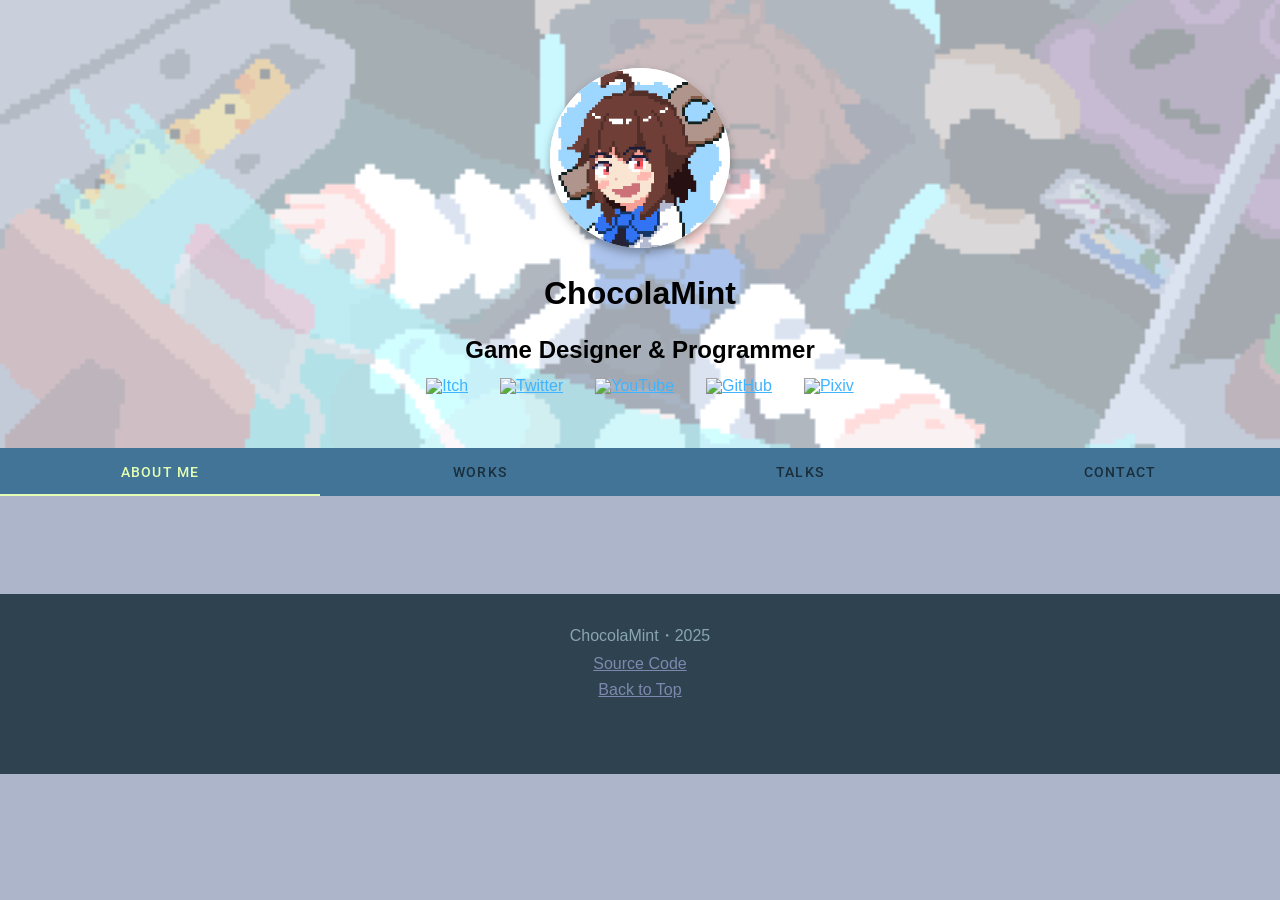
==== commit 5333642f: "Updates" ====
--- a/about.html
+++ b/about.html
@@ -39,19 +39,19 @@
 		<meta property="og:image" content="https://chocola-mint.github.io/_app/immutable/assets/pfp.1d43b0f7.png"/>
 		
 		<link href="./_app/immutable/assets/0.60ae09e0.css" rel="stylesheet">
-		<link rel="modulepreload" href="./_app/immutable/entry/start.2ab4c7b2.js">
+		<link rel="modulepreload" href="./_app/immutable/entry/start.f660cbc4.js">
 		<link rel="modulepreload" href="./_app/immutable/chunks/index.6505ca0d.js">
-		<link rel="modulepreload" href="./_app/immutable/chunks/singletons.123346a7.js">
+		<link rel="modulepreload" href="./_app/immutable/chunks/singletons.65c3df8e.js">
 		<link rel="modulepreload" href="./_app/immutable/chunks/index.0bdc85c2.js">
-		<link rel="modulepreload" href="./_app/immutable/entry/app.61a689ea.js">
-		<link rel="modulepreload" href="./_app/immutable/nodes/0.50b9c2c6.js">
+		<link rel="modulepreload" href="./_app/immutable/entry/app.fd8e4e2e.js">
+		<link rel="modulepreload" href="./_app/immutable/nodes/0.a5be9645.js">
 		<link rel="modulepreload" href="./_app/immutable/chunks/classAdderBuilder.6f523e9e.js">
 		<link rel="modulepreload" href="./_app/immutable/chunks/CommonLabel.af6d7fa8.js">
 		<link rel="modulepreload" href="./_app/immutable/chunks/animationframe.6c2d92fd.js">
-		<link rel="modulepreload" href="./_app/immutable/chunks/stores.284b6453.js">
-		<link rel="modulepreload" href="./_app/immutable/chunks/navigation.622e5340.js">
+		<link rel="modulepreload" href="./_app/immutable/chunks/stores.a316e87d.js">
+		<link rel="modulepreload" href="./_app/immutable/chunks/navigation.017b31e8.js">
 		<link rel="modulepreload" href="./_app/immutable/chunks/OpenInNewTab.e8905700.js">
-		<link rel="modulepreload" href="./_app/immutable/nodes/3.e689567b.js"><!-- HEAD_svelte-4kbbjp_START --><link rel="preload" as="image" href="/_app/immutable/assets/itch-io.28e4a34a.svg"><link rel="preload" as="image" href="/_app/immutable/assets/twitter.e86fbac9.svg"><link rel="preload" as="image" href="/_app/immutable/assets/youtube.a72e3cca.svg"><link rel="preload" as="image" href="/_app/immutable/assets/github.7a0dd11e.svg"><link rel="preload" as="image" href="/_app/immutable/assets/pixiv.19b96ef5.png"><link rel="preload" as="image" href="[data-uri]"><link rel="preload" as="image" href="/_app/immutable/assets/banner.f849b83e.png"><!-- HEAD_svelte-4kbbjp_END -->
+		<link rel="modulepreload" href="./_app/immutable/nodes/3.06f914e3.js"><!-- HEAD_svelte-4kbbjp_START --><link rel="preload" as="image" href="/_app/immutable/assets/itch-io.28e4a34a.svg"><link rel="preload" as="image" href="/_app/immutable/assets/twitter.e86fbac9.svg"><link rel="preload" as="image" href="/_app/immutable/assets/youtube.a72e3cca.svg"><link rel="preload" as="image" href="/_app/immutable/assets/github.7a0dd11e.svg"><link rel="preload" as="image" href="/_app/immutable/assets/pixiv.19b96ef5.png"><link rel="preload" as="image" href="[data-uri]"><link rel="preload" as="image" href="/_app/immutable/assets/banner.f849b83e.png"><!-- HEAD_svelte-4kbbjp_END -->
 	</head>
 	<body data-sveltekit-preload-data="hover" style="margin:0;">
 		<div style="display: contents">
@@ -108,7 +108,7 @@
 </div>
         <div class="content svelte-14dc48u"></div>
         <br></div>
-    <footer class="svelte-14dc48u"><div style="position:relative;top:2em;align-items:center;display:flex;flex-direction:column;gap=10px"><div>ChocolaMint・2023</div>
+    <footer class="svelte-14dc48u"><div style="position:relative;top:2em;align-items:center;display:flex;flex-direction:column;gap=10px"><div>ChocolaMint・2025</div>
             <div style="margin-top:0.5em"><a href="https://github.com/chocola-mint/chocola-mint.github.io" target="_blank" rel="noopener noreferrer" style="color:rgb(126, 136, 175)">Source Code
 </a></div>
             
@@ -119,7 +119,7 @@
 			
 			<script>
 				{
-					__sveltekit_tthb94 = {
+					__sveltekit_6nu9jn = {
 						base: new URL(".", location).pathname.slice(0, -1),
 						env: {}
 					};
@@ -129,8 +129,8 @@
 					const data = [null,null];
 
 					Promise.all([
-						import("./_app/immutable/entry/start.2ab4c7b2.js"),
-						import("./_app/immutable/entry/app.61a689ea.js")
+						import("./_app/immutable/entry/start.f660cbc4.js"),
+						import("./_app/immutable/entry/app.fd8e4e2e.js")
 					]).then(([kit, app]) => {
 						kit.start(app, element, {
 							node_ids: [0, 3],
